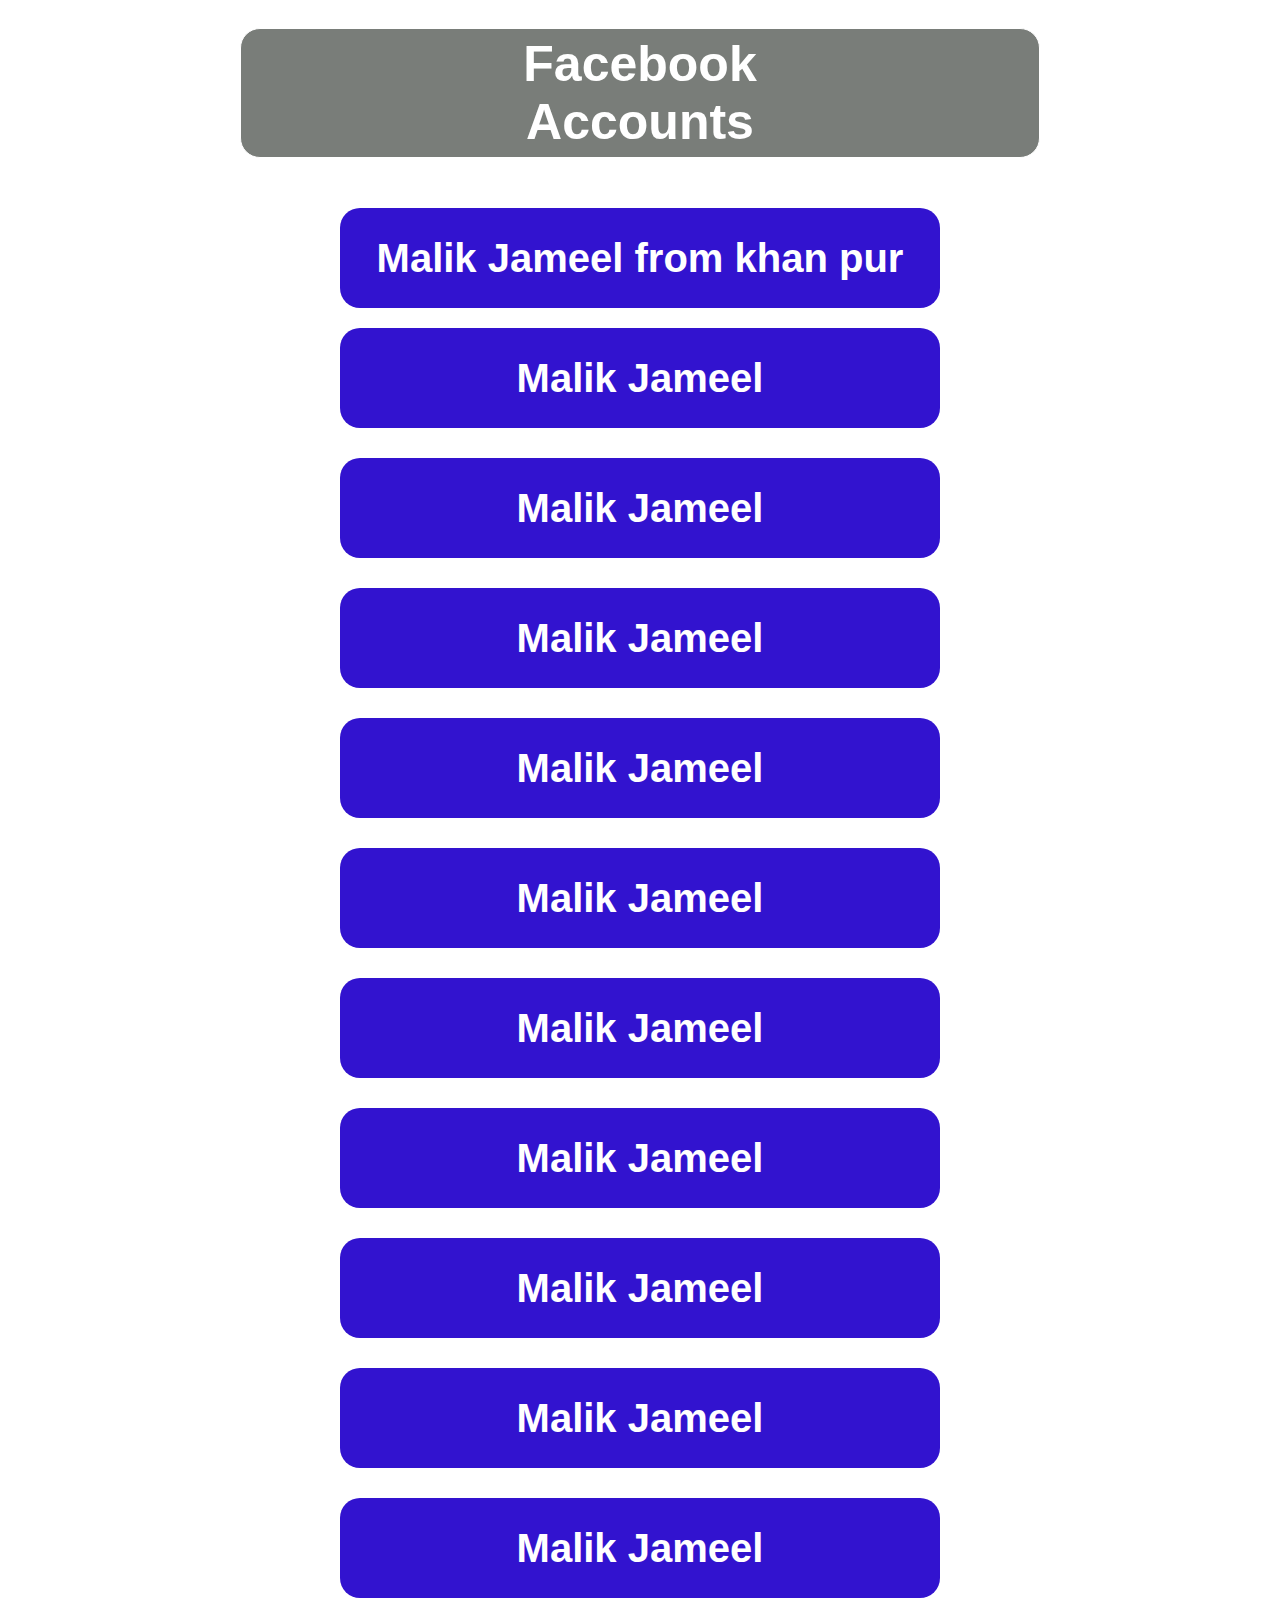
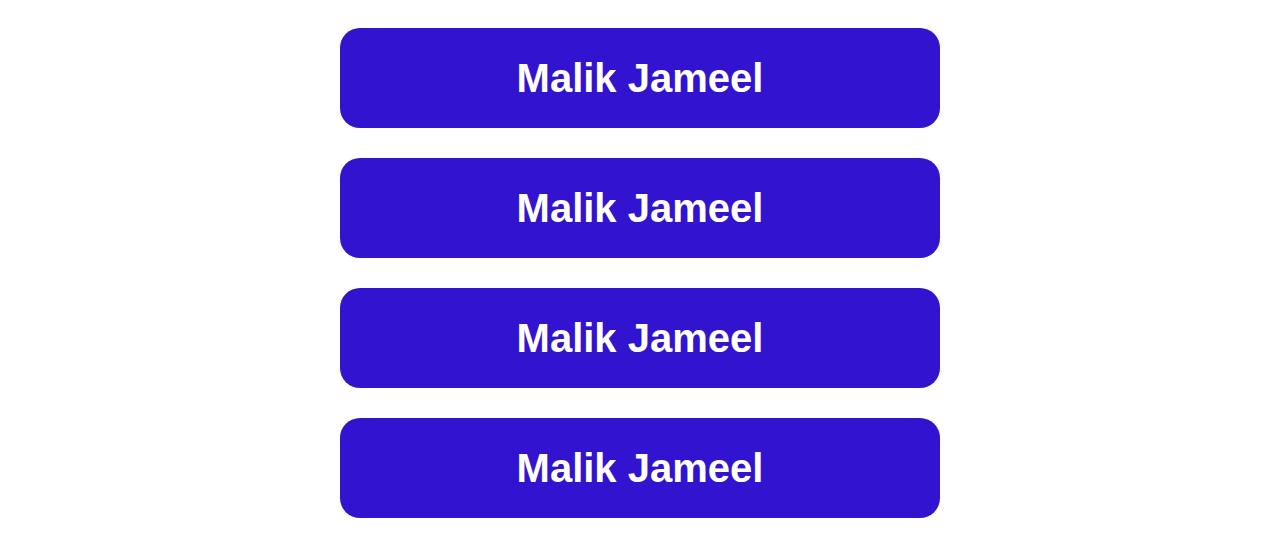
==== facebook.html @ 4ccb4b6f "Add files via upload" ====
<html>
    <head>
        <title>Facebook Accounts</title>
        <style>
            button{
                background-color: #797d79;
                color: white;
                font-size: 50px;
                text-align: center;
                height: 130px;
                width: 800px;
                border: 1px solid;
                margin-bottom: 30px;
                font-weight:bold;
                margin-top: 20px;
                border-radius: 20px;

                }
            .first-div{
                height: 100px;
                width: 600px;
                background-color: rgb(50, 19, 207);
                color: white;
                border: none;
                text-align: center;
                margin-top: 20px;
                margin-bottom: 20px;
                display: block;
                border-radius: 20px;
                font-size: 40px;
            }
            .second-div{
                height: 100px;
                width: 600px;
                background-color:rgb(50, 19, 207);
                color: white;
                border: none;
                text-align: center;
                display: block;
                border-radius: 20px;
                font-size: 40px;
            }
        </style>
    </head>
    <body>
      
        <center>
                <button>Facebook<br>Accounts
                </button>
            <button class="first-div">Malik Jameel from khan pur</button>
            <button class="second-div">Malik Jameel</button>
            <button class="second-div">Malik Jameel</button>
            <button class="second-div">Malik Jameel</button>
            <button class="second-div">Malik Jameel</button>
            <button class="second-div">Malik Jameel</button>
            <button class="second-div">Malik Jameel</button>
            <button class="second-div">Malik Jameel</button>
            <button class="second-div">Malik Jameel</button>
            <button class="second-div">Malik Jameel</button>
            <button class="second-div">Malik Jameel</button>
            <button class="second-div">Malik Jameel</button>
            <button class="second-div">Malik Jameel</button>
            <button class="second-div">Malik Jameel</button>
            <button class="second-div">Malik Jameel</button>
        </center>
        
    </body>
</html>
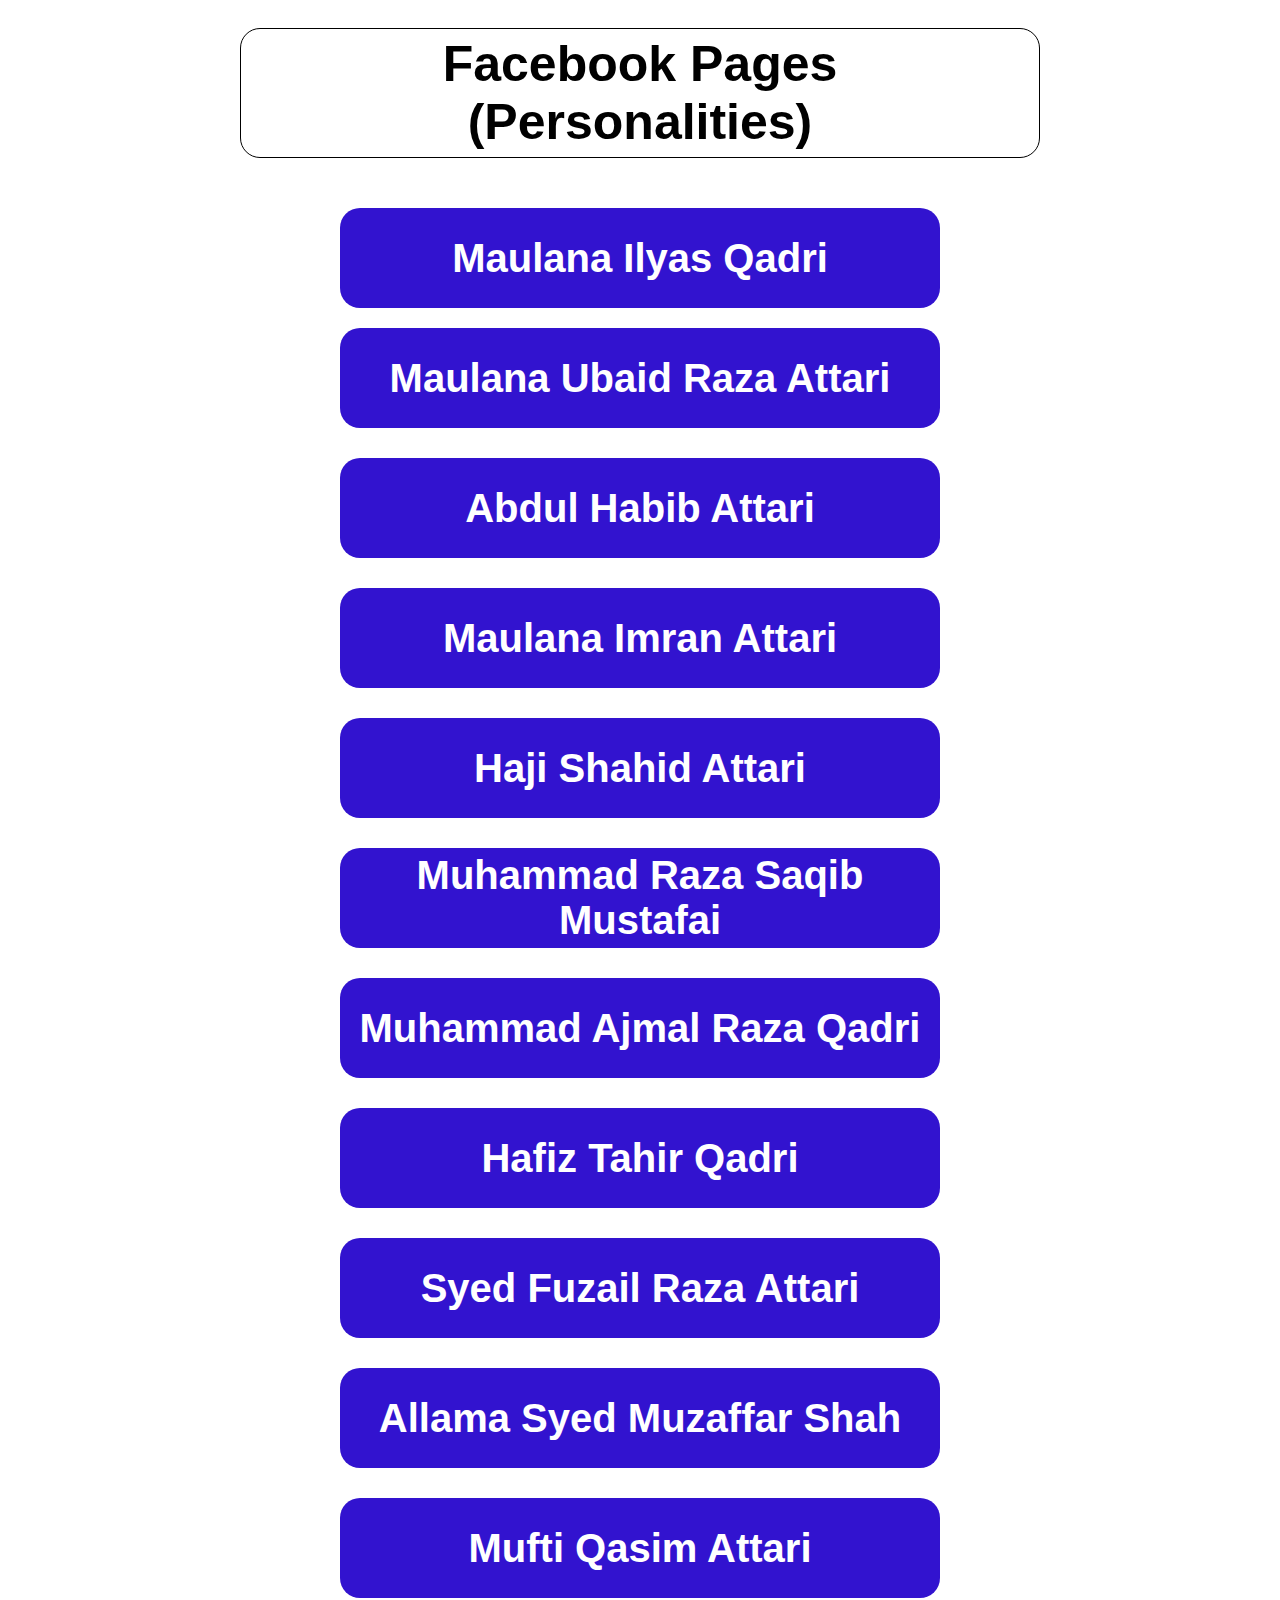
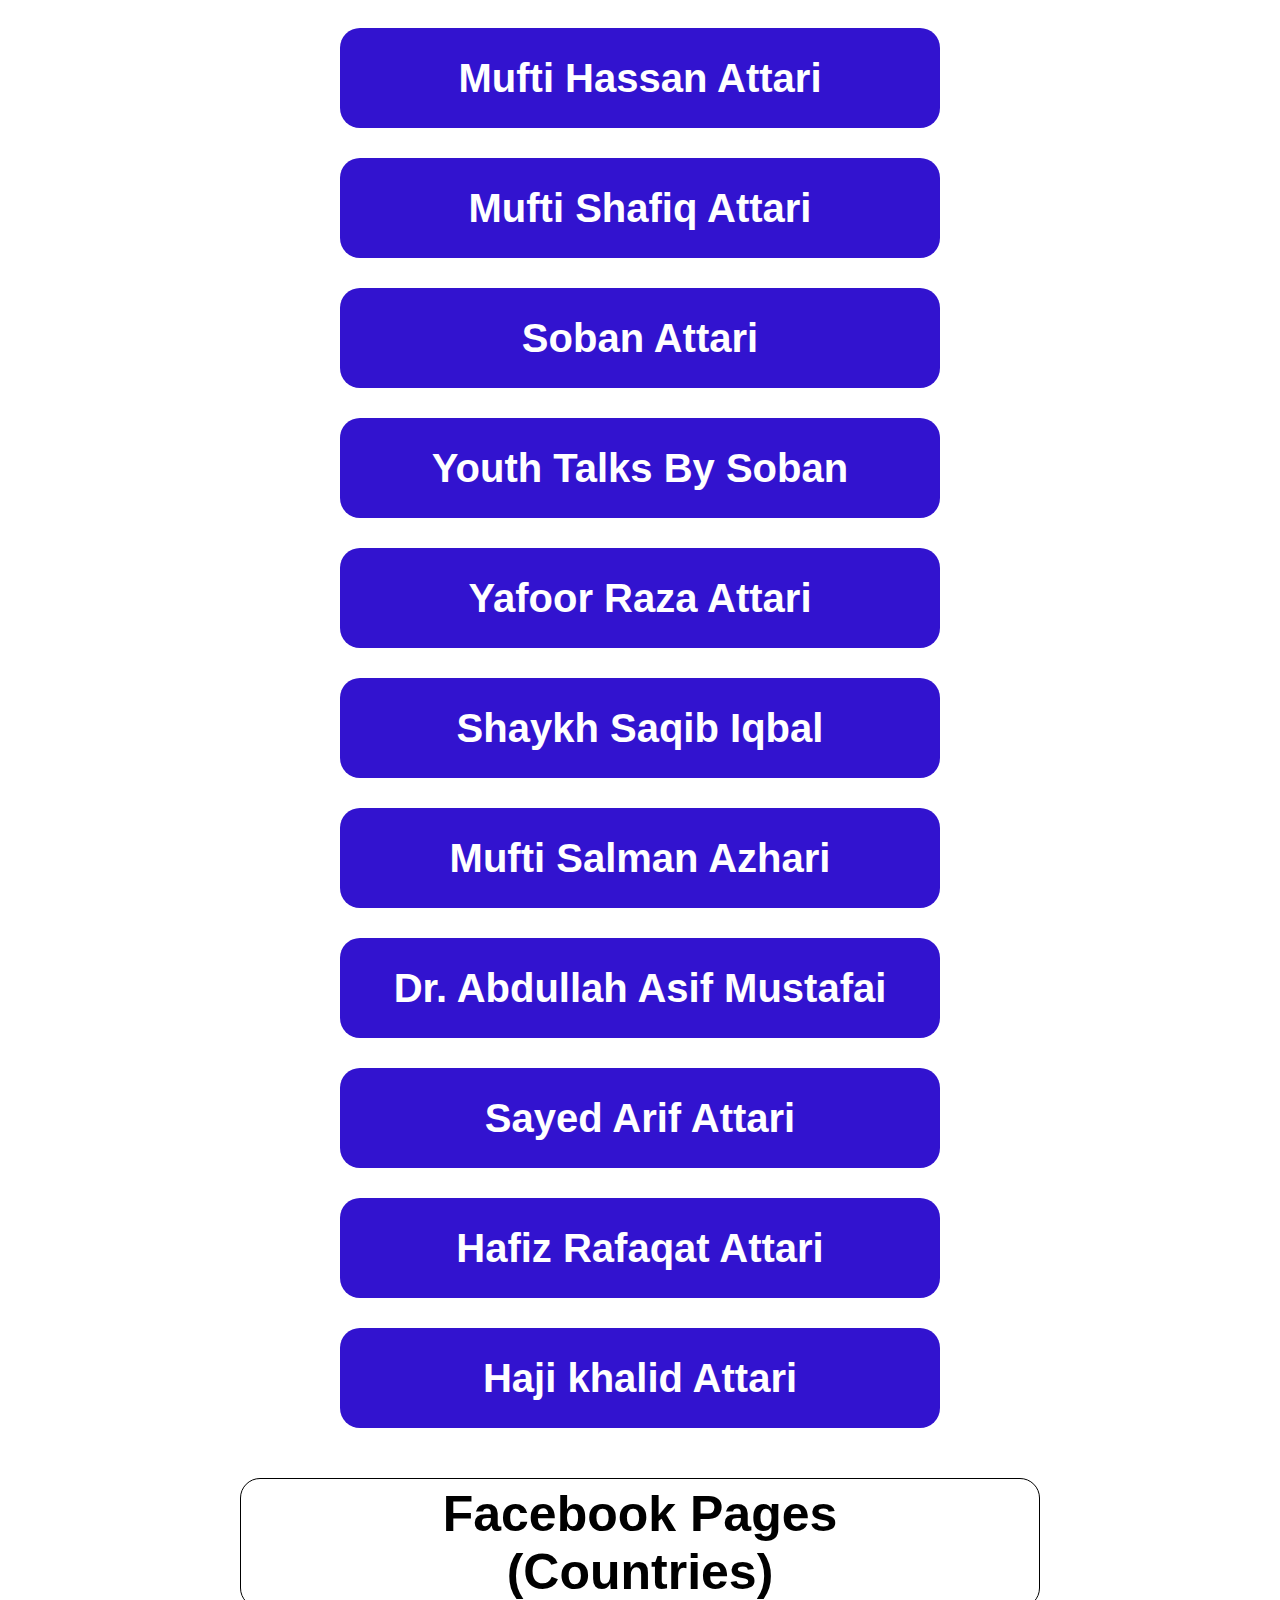
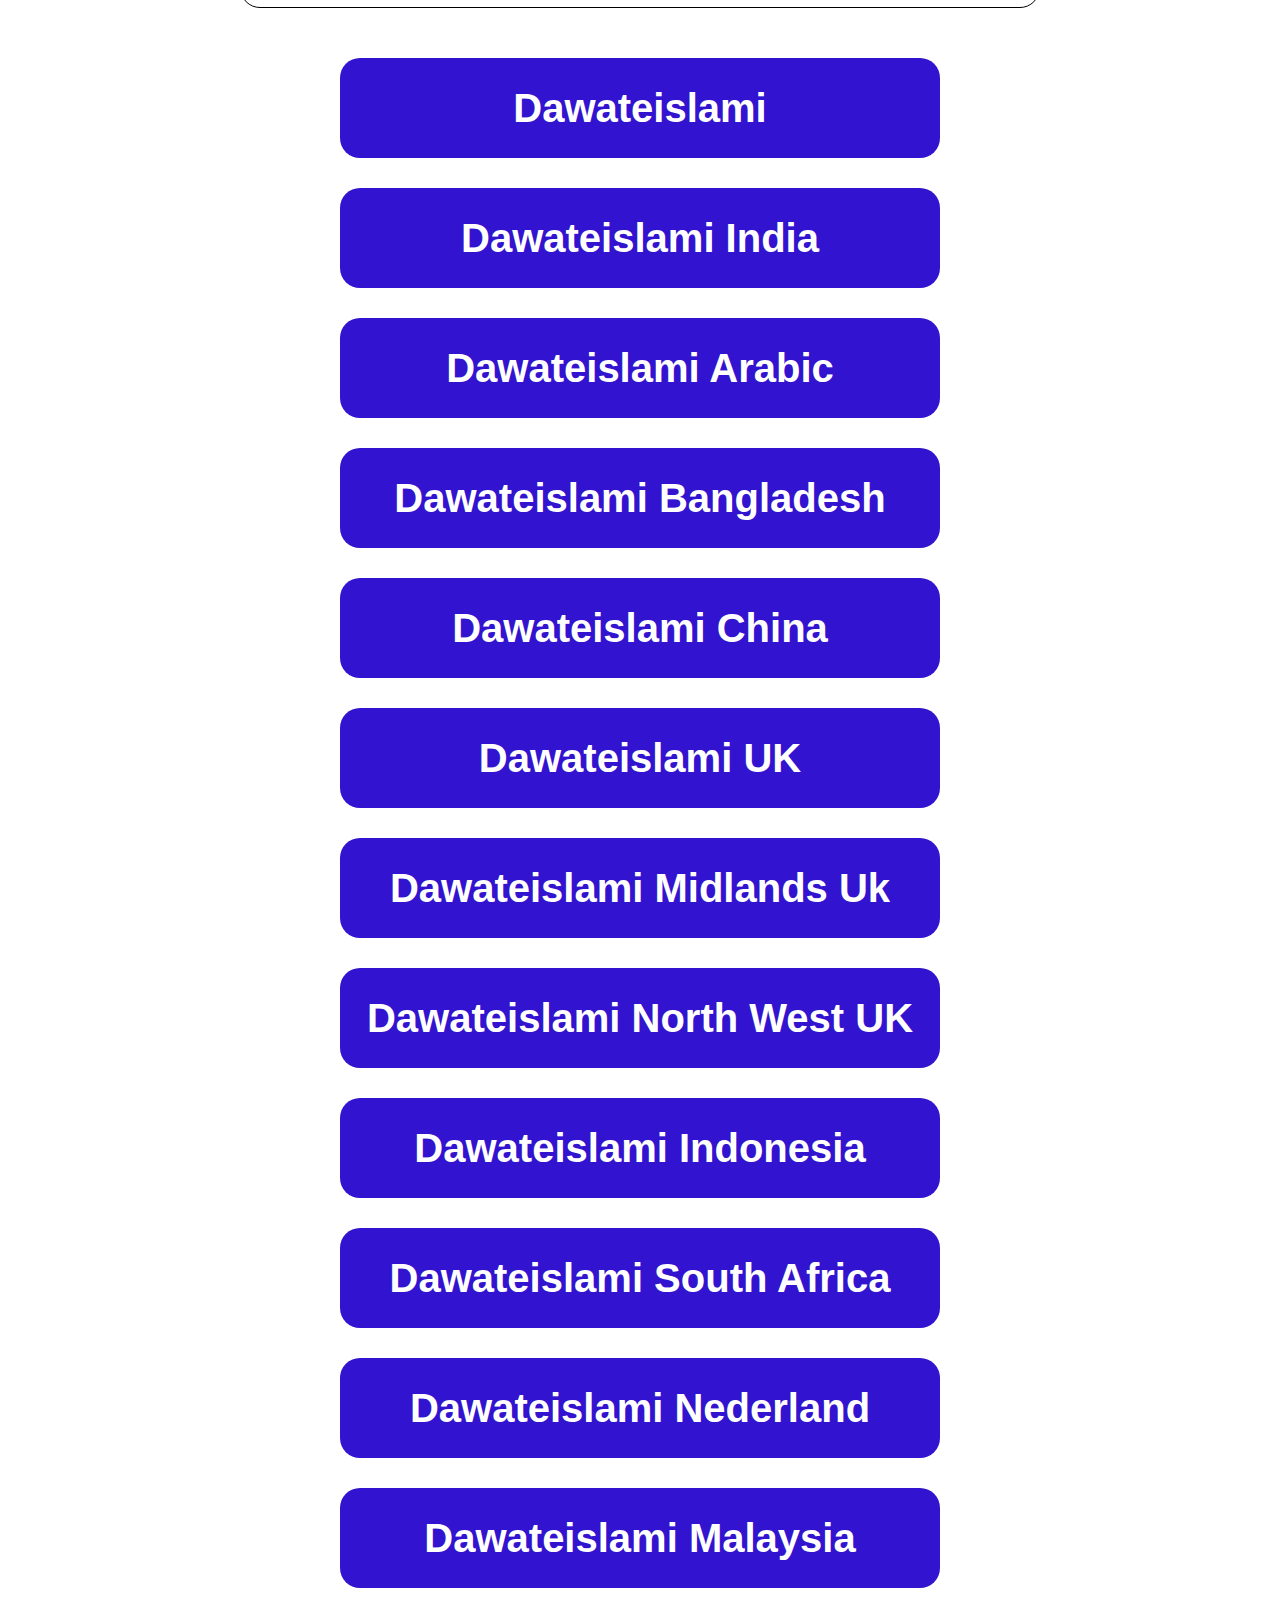
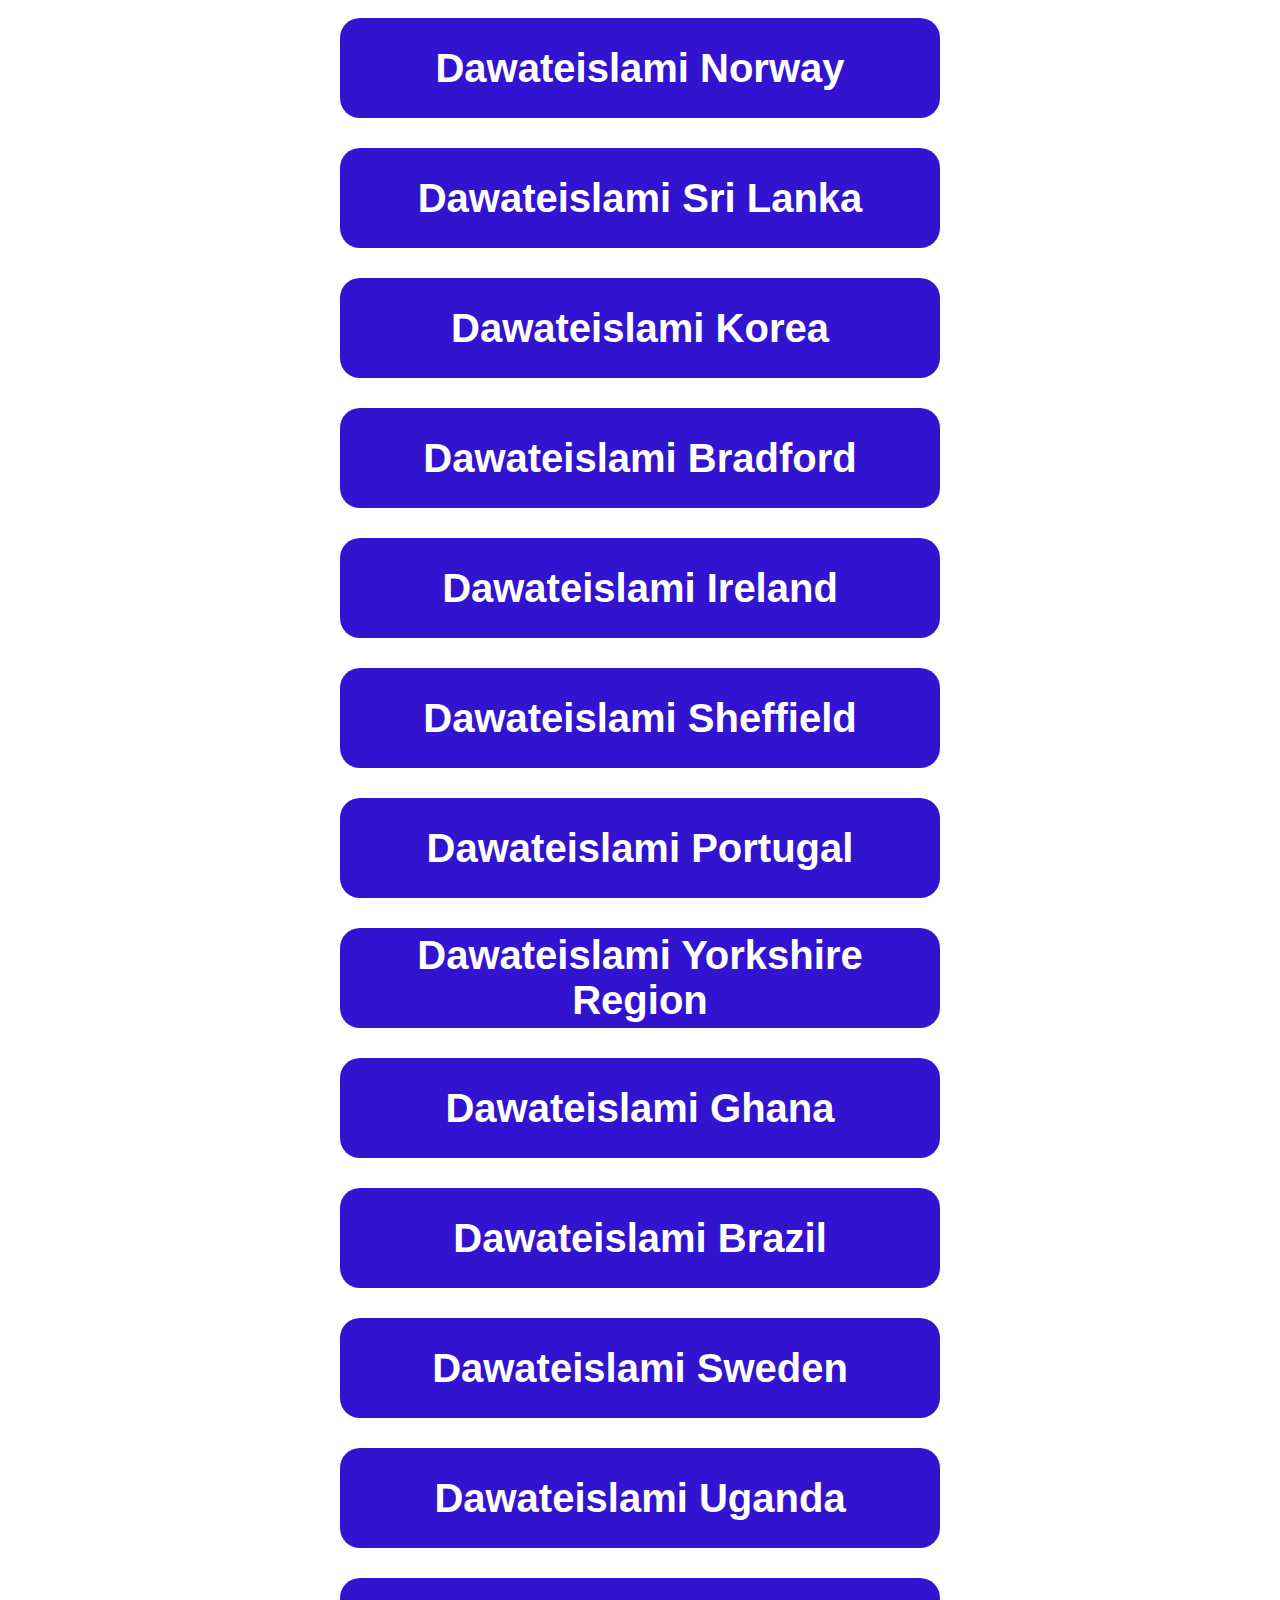
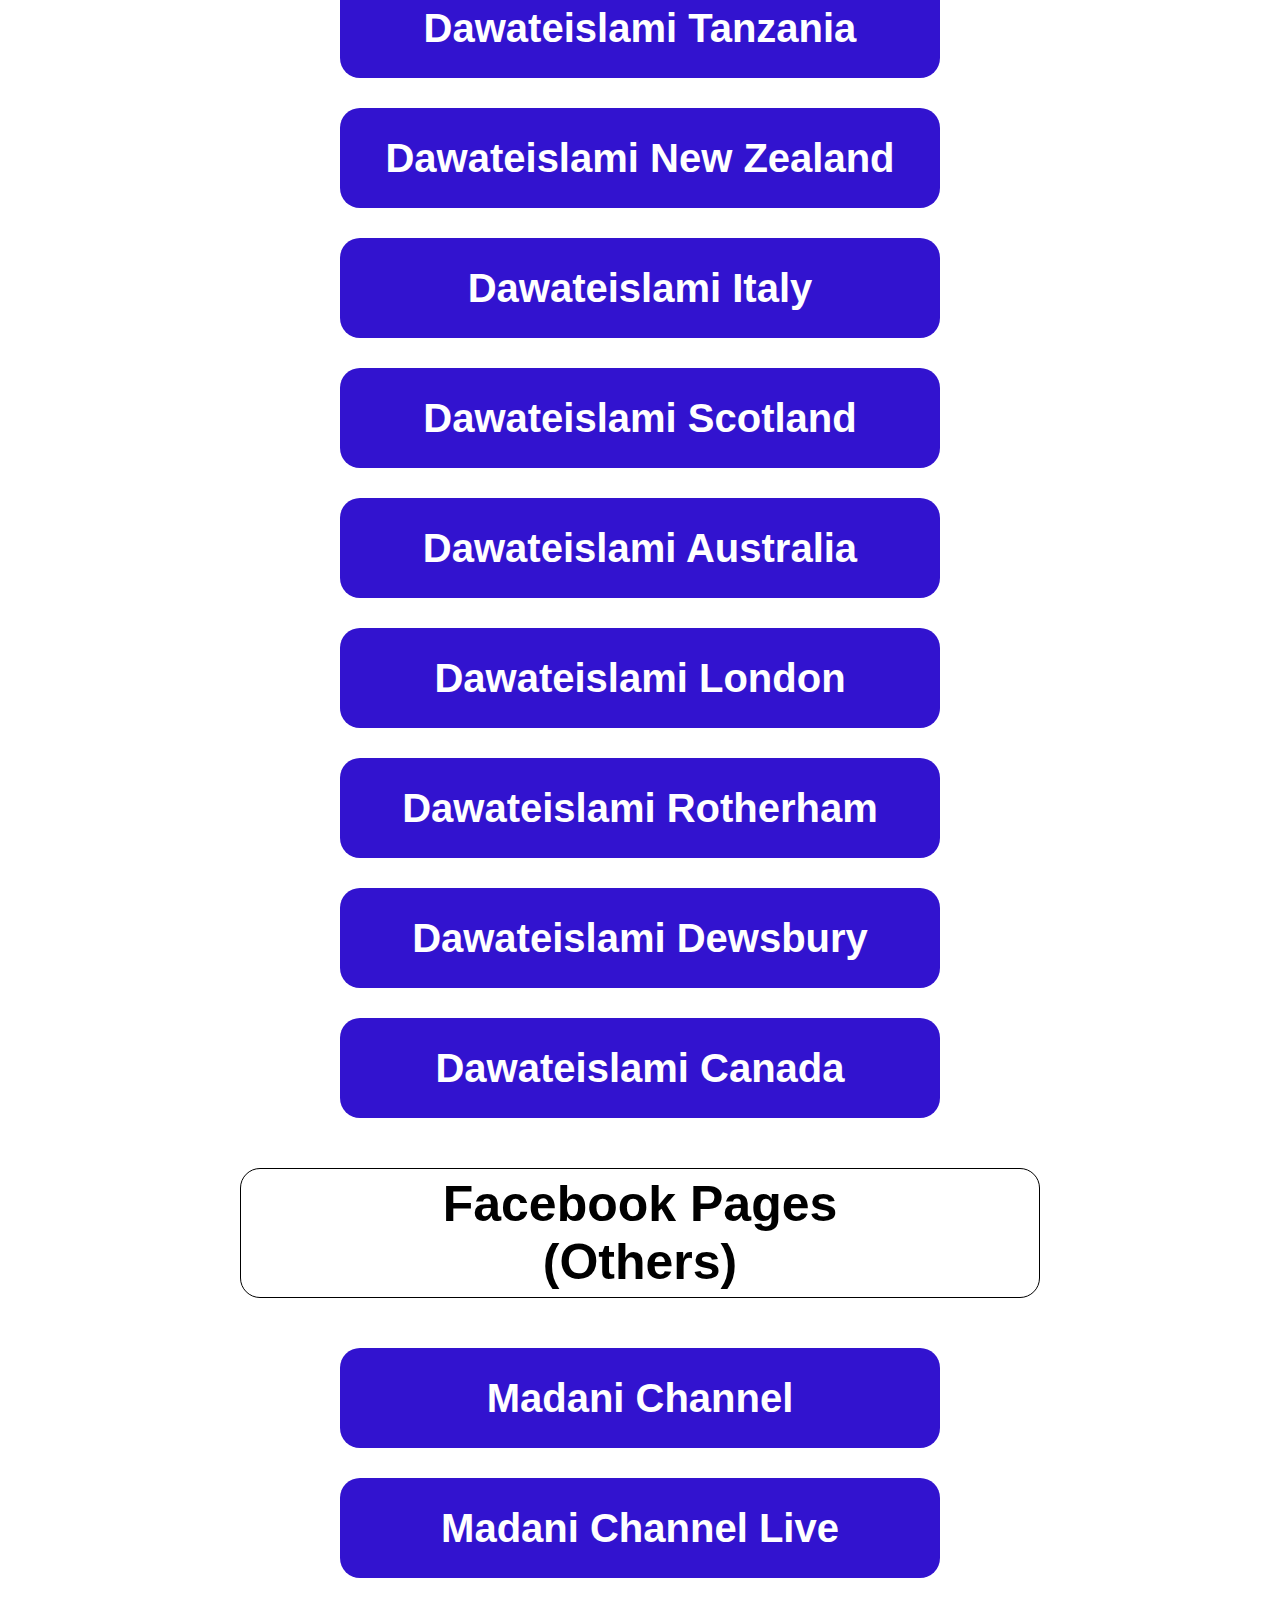
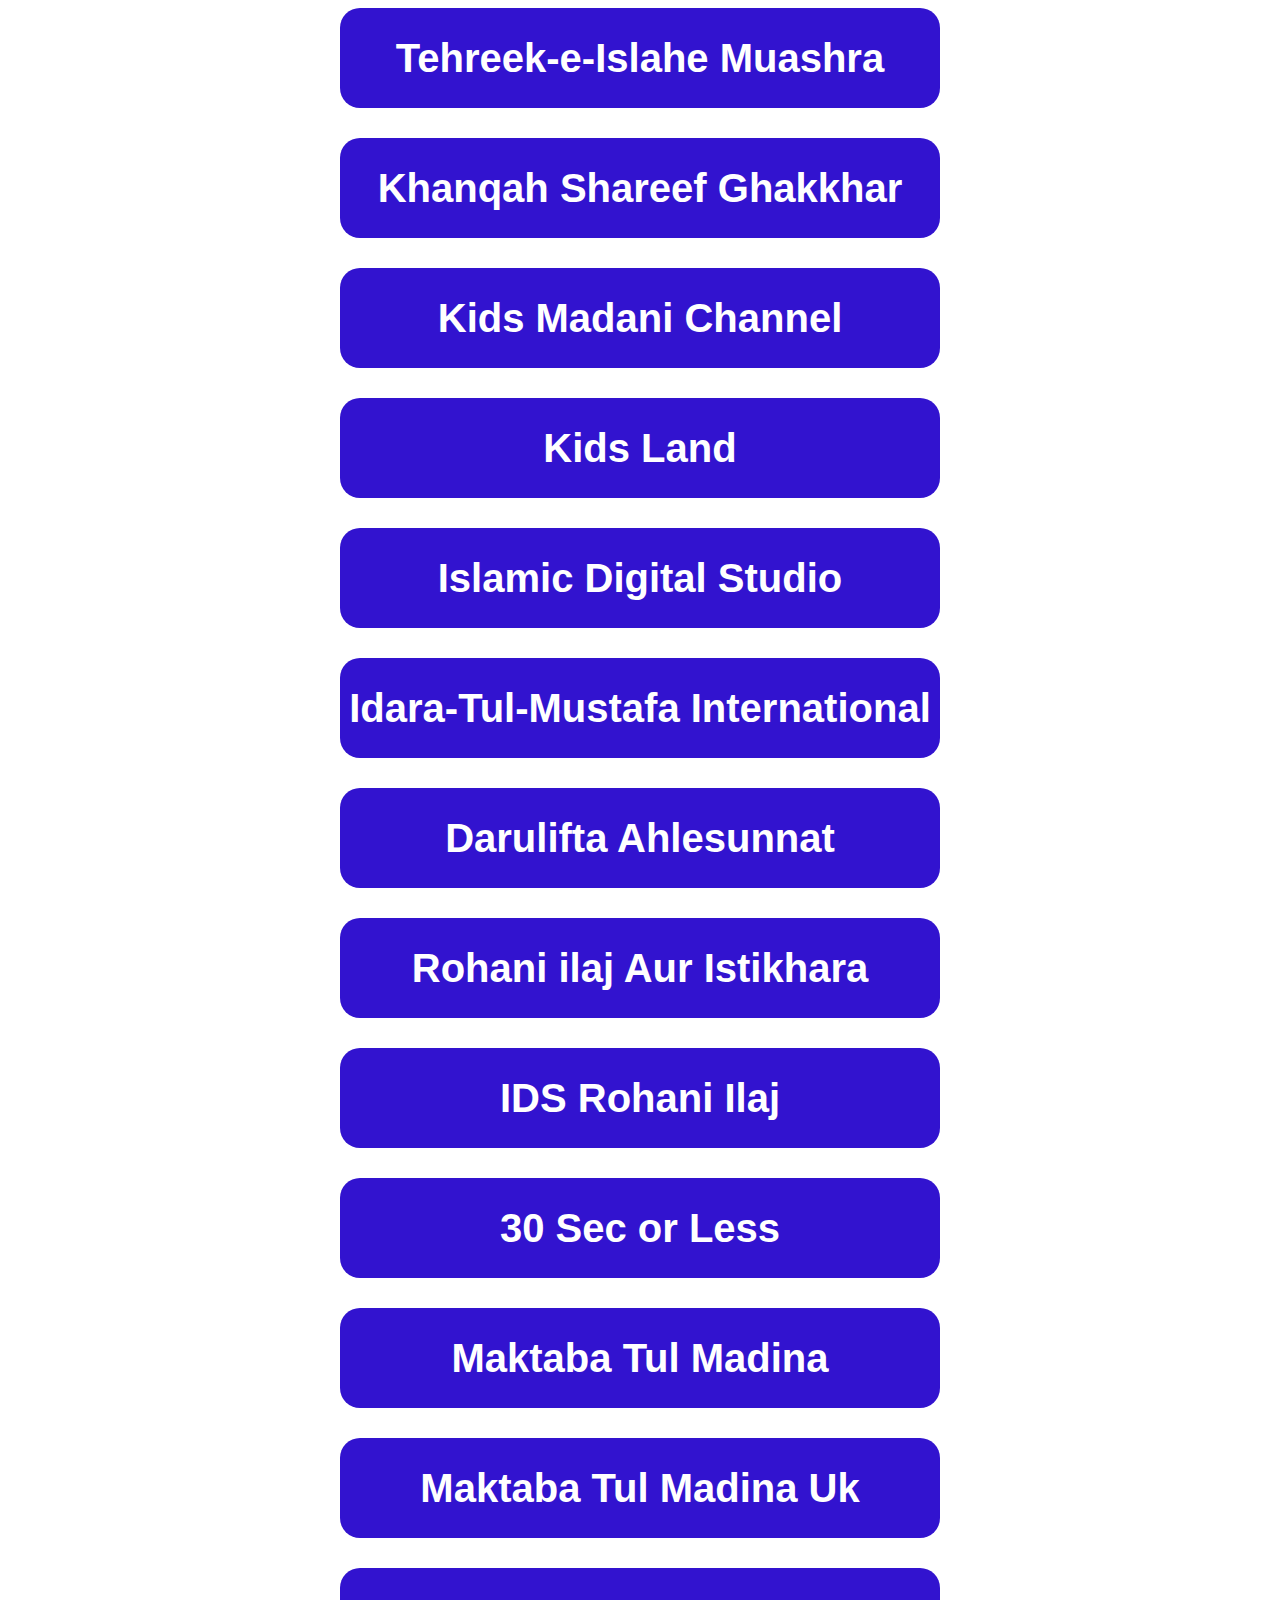
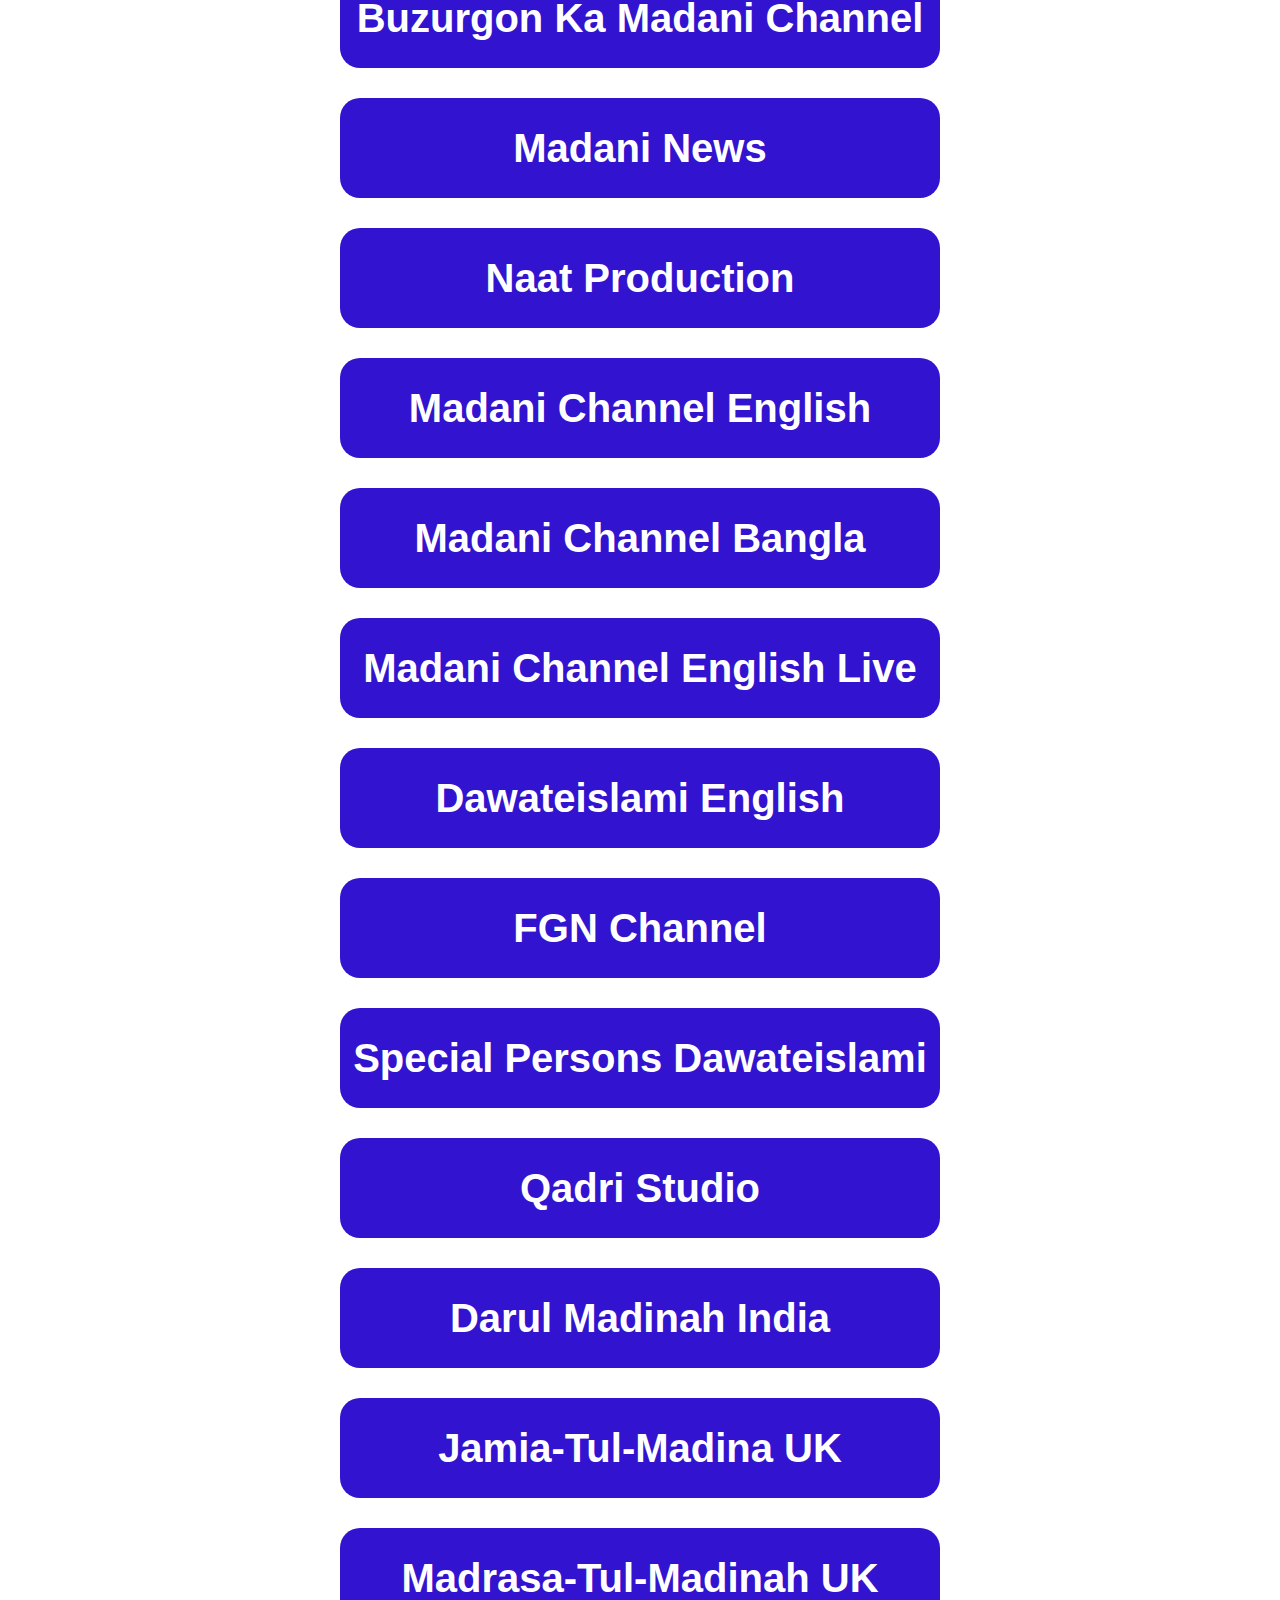
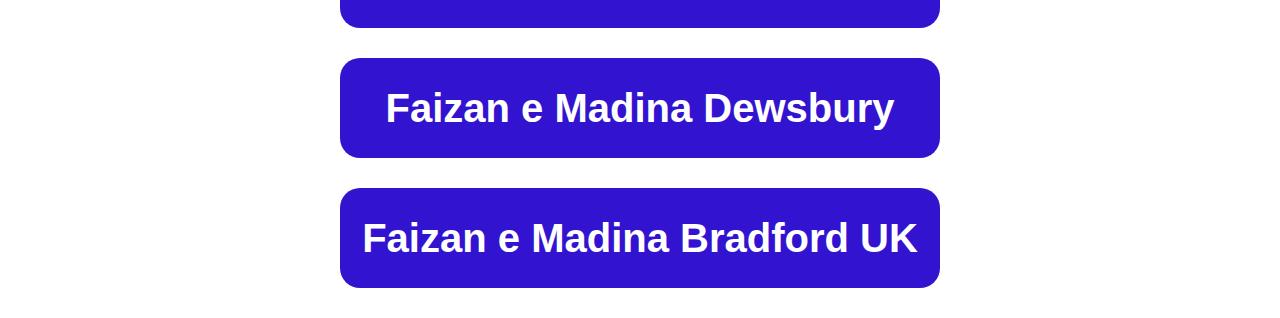
==== commit a5ad1c25: "Add files via upload" ====
--- a/facebook.html
+++ b/facebook.html
@@ -3,8 +3,7 @@
         <title>Facebook Accounts</title>
         <style>
             button{
-                background-color: #797d79;
-                color: white;
+                background-color: white;
                 font-size: 50px;
                 text-align: center;
                 height: 130px;
@@ -28,6 +27,7 @@
                 display: block;
                 border-radius: 20px;
                 font-size: 40px;
+                cursor: pointer;
             }
             .second-div{
                 height: 100px;
@@ -39,30 +39,447 @@
                 display: block;
                 border-radius: 20px;
                 font-size: 40px;
+                cursor: pointer;
+            }
+            a{
+                text-decoration: none;
             }
         </style>
     </head>
     <body>
-      
         <center>
-                <button>Facebook<br>Accounts
-                </button>
-            <button class="first-div">Malik Jameel from khan pur</button>
-            <button class="second-div">Malik Jameel</button>
-            <button class="second-div">Malik Jameel</button>
-            <button class="second-div">Malik Jameel</button>
-            <button class="second-div">Malik Jameel</button>
-            <button class="second-div">Malik Jameel</button>
-            <button class="second-div">Malik Jameel</button>
-            <button class="second-div">Malik Jameel</button>
-            <button class="second-div">Malik Jameel</button>
-            <button class="second-div">Malik Jameel</button>
-            <button class="second-div">Malik Jameel</button>
-            <button class="second-div">Malik Jameel</button>
-            <button class="second-div">Malik Jameel</button>
-            <button class="second-div">Malik Jameel</button>
-            <button class="second-div">Malik Jameel</button>
-        </center>
+            <button>
+                Facebook Pages<br>(Personalities)
+            </button>
+            <a href="https://www.facebook.com/IlyasQadriZiaee?mibextid=ZbWKwL" target="_blank">
+                <button class="first-div">
+                    Maulana Ilyas Qadri
+                </button>
+            </a>
+            <a href="https://www.facebook.com/UbaidRazaJA?mibextid=ZbWKwL" target="_blank">
+                <button class="second-div">
+                    Maulana Ubaid Raza Attari
+                </button>
+            </a>
+            <a href="https://youtube.com/@abdulhabibattari?si=rD8tFe_oDdz6qwQU" target="_blank">
+                <button class="second-div">
+                    Abdul Habib Attari
+                </button>
+            </a>
+            <a href="https://www.facebook.com/maulanaimranattari?mibextid=ZbWKwL" target="_blank">
+                <button class="second-div">
+                    Maulana Imran Attari
+                </button>
+            </a>
+            <a href="https://www.facebook.com/ShahidAttariOfficial?mibextid=ZbWKwL" target="_blank">
+                <button class="second-div">
+                    Haji Shahid Attari
+                </button>
+            </a>
+            <a href="https://www.facebook.com/MRSMofficial?mibextid=ZbWKwL" target="_blank">
+                <button class="second-div">
+                    Muhammad Raza Saqib Mustafai
+                </button>
+            </a>
+            <a href="https://www.facebook.com/MuhammadAjmalRazaQadriOfficial?mibextid=ZbWKwL" target="_blank">
+                <button class="second-div">
+                    Muhammad Ajmal Raza Qadri
+                </button>
+            </a>
+            <a href="https://www.facebook.com/HafizTahirQadri?mibextid=ZbWKwL" target="_blank">
+                <button class="second-div">
+                    Hafiz Tahir Qadri
+                </button>
+            </a>
+            <a href="https://www.facebook.com/SyedFuzailAttari?mibextid=ZbWKwL" target="_blank">
+                <button class="second-div">
+                    Syed Fuzail Raza Attari
+                </button>
+            </a>
+            <a href="https://www.facebook.com/AllamaSyedMuzaffarShahQadriOfficial?mibextid=ZbWKwL" target="_blank">
+                <button class="second-div">
+                    Allama Syed Muzaffar Shah
+                </button>
+            </a>
+            <a href="https://www.facebook.com/MuftiQasimAttari?mibextid=ZbWKwL" target="_blank">
+                <button class="second-div">
+                    Mufti Qasim Attari
+                </button>
+            </a>
+            <a href="https://www.facebook.com/MuftiHassanAttari?mibextid=ZbWKwL" target="_blank">
+                <button class="second-div">
+                    Mufti Hassan Attari
+                </button>
+            </a>
+            <a href="https://www.facebook.com/MuftiShafiqAttari?mibextid=ZbWKwL" target="_blank">
+                <button class="second-div">
+                    Mufti Shafiq Attari
+                </button>
+            </a>
+            <a href="https://www.facebook.com/sobanattari?mibextid=ZbWKwL" target="_blank">
+                <button class="second-div">
+                    Soban Attari
+                </button>
+            </a>
+            <a href="https://www.facebook.com/youthtalksbysoban?mibextid=ZbWKwLU" target="_blank">
+                <button class="second-div">
+                    Youth Talks By Soban
+                </button>
+            </a>
+            <a href="https://www.facebook.com/yafoorrazaofficial?mibextid=ZbWKwL" target="_blank">
+                <button class="second-div">
+                    Yafoor Raza Attari
+                </button>
+            </a>
+            <a href="https://www.facebook.com/saqib.iqbaloffical?mibextid=ZbWKwL" target="_blank">
+                <button class="second-div">
+                    Shaykh Saqib Iqbal
+                </button>
+            </a>
+            <a href="https://www.facebook.com/MuftiSalmanAzhari" target="_blank">
+                <button class="second-div">
+                    Mufti Salman Azhari
+                </button>
+            </a>
+            <a href="https://www.facebook.com/Dr.AbdullahAsifMustafai?mibextid=ZbWKwL" target="_blank">
+                <button class="second-div">
+                    Dr. Abdullah Asif Mustafai
+                </button>
+            </a>
+            <a href="https://www.facebook.com/sayedarifattari?mibextid=ZbWKwL" target="_blank">
+                <button class="second-div">
+                    Sayed Arif Attari
+                </button>
+            </a>
+            <a href="https://www.facebook.com/hafizrafaqatattari?mibextid=ZbWKwL" target="_blank">
+                <button class="second-div">
+                    Hafiz Rafaqat Attari
+                </button>
+            </a>
+            <a href="https://www.facebook.com/hajikhalidattari?mibextid=ZbWKwL" target="_blank">
+                <button class="second-div">
+                    Haji khalid Attari
+                </button>
+            </a>
+            <button>
+                Facebook Pages<br>(Countries)
+            </button>
+            <a href="https://www.facebook.com/dawateislami.net?mibextid=ZbWKwL" target="_blank">
+                <button class="second-div">
+                    Dawateislami
+                </button>
+            </a>
+            <a href="https://www.facebook.com/dawateislamiIndiaofficial?mibextid=ZbWKwL" target="_blank">
+                <button class="second-div">
+                    Dawateislami India
+                </button>
+            </a>
+            <a href="https://www.facebook.com/dawateislamiar?mibextid=ZbWKwL" target="_blank">
+                <button class="second-div">
+                    Dawateislami Arabic
+                </button>
+            </a>
+            <a href="https://www.facebook.com/DawateislamiBangladesh?mibextid=ZbWKwL" target="_blank">
+                <button class="second-div">
+                    Dawateislami Bangladesh
+                </button>
+            </a>
+            <a href="https://www.facebook.com/xiaotieshi?mibextid=ZbWKwL" target="_blank">
+                <button class="second-div">
+                    Dawateislami China
+                </button>
+            </a>
+            <a href="https://www.facebook.com/ukdawateislamiofficial?mibextid=ZbWKwL" target="_blank">
+                <button class="second-div">
+                    Dawateislami UK
+                </button>
+            </a>
+            <a href="https://www.facebook.com/DawateislamiMidlandsUK?mibextid=ZbWKwL" target="_blank">
+                <button class="second-div">
+                    Dawateislami Midlands Uk
+                </button>
+            </a>
+            <a href="https://www.facebook.com/DawateIslamiNorthWestUK?mibextid=ZbWKwL" target="_blank">
+                <button class="second-div">
+                    Dawateislami North West UK
+                </button>
+            </a>
+            <a href="https://www.facebook.com/Dawateislamiind?mibextid=ZbWKwL" target="_blank">
+               <button class="second-div">
+                Dawateislami Indonesia 
+               </button>
+        </a>
+        <a href="https://www.facebook.com/dawateislamisafrica?mibextid=ZbWKwL" target="_blank">
+            <button class="second-div">
+                Dawateislami South Africa 
+            </button>
+        </a>
+        <a href="https://www.facebook.com/Dawateislaminederland?mibextid=ZbWKwL" target="_blank">
+            <button class="second-div">
+                Dawateislami Nederland 
+            </button>
+        </a>
+        <a href="https://www.facebook.com/dawateislamimalaysia?mibextid=ZbWKwL" target="_blank">
+            <button class="second-div">
+                Dawateislami Malaysia 
+            </button>
+        </a>
+        <a href="https://www.facebook.com/DawateIslamiNorway?mibextid=ZbWKwL" target="_blank">
+            <button class="second-div">
+                Dawateislami Norway 
+            </button>
+        </a>
+        <a href="https://www.facebook.com/dawateislami.lk?mibextid=ZbWKwL" target="_blank">
+            <button class="second-div">
+                Dawateislami Sri Lanka
+            </button>
+        </a>
+        <a href="https://www.facebook.com/dawateislamikorea?mibextid=ZbWKwL" target="_blank">
+            <button class="second-div">
+                Dawateislami Korea
+            </button>
+        </a>
+        <a href="https://www.facebook.com/dawateislamibfd?mibextid=ZbWKwL" target="_blank">
+            <button class="second-div">
+                Dawateislami Bradford
+            </button>
+        </a>
+        <a href="https://www.facebook.com/dawateislami.Ireland?mibextid=ZbWKwL" target="_blank">
+            <button class="second-div">
+                Dawateislami Ireland
+            </button>
+        </a>
+        <a href="https://www.facebook.com/dawate.islamisheffield?mibextid=ZbWKwL" target="_blank">
+            <button class="second-div">
+                Dawateislami Sheffield
+            </button>
+        </a>
+        <a href="https://www.facebook.com/DawateislamiPortugal?mibextid=ZbWKwL" target="_blank">
+            <button class="second-div">
+                Dawateislami Portugal
+            </button>
+        </a>
+        <a href="https://www.facebook.com/DIYorkshireReg?mibextid=ZbWKwL" target="_blank">
+            <button class="second-div">
+                Dawateislami Yorkshire Region
+            </button>
+        </a>
+        <a href="https://www.facebook.com/Dawateislami.Gh?mibextid=ZbWKwL" target="_blank">
+            <button class="second-div">
+                Dawateislami Ghana
+            </button>
+        </a>
+        <a href="https://www.facebook.com/DawateislamiBrazil?mibextid=ZbWKwL" target="_blank">
+            <button class="second-div">
+                Dawateislami Brazil
+            </button>
+        </a>
+        <a href="https://www.facebook.com/Dawateislamiswedenofficial?mibextid=ZbWKwL" target="_blank">
+            <button class="second-div">
+                Dawateislami Sweden
+            </button>
+        </a>
+        <a href="https://www.facebook.com/DawateislamiUganda?mibextid=ZbWKwL" target="_blank">
+            <button class="second-div">
+                Dawateislami Uganda
+            </button>
+        </a>
+        <a href="https://www.facebook.com/dawateislamitanzania?mibextid=ZbWKwL" target="_blank">
+            <button class="second-div">
+                Dawateislami Tanzania
+            </button>
+        </a>
+        <a href="https://www.facebook.com/DawateIslamiOfficialNZ?mibextid=ZbWKwL" target="_blank">
+            <button class="second-div">
+                Dawateislami New Zealand
+            </button>
+        </a>
+        <a href="https://www.facebook.com/DawateIslamiitaly?mibextid=ZbWKwL" target="_blank">
+            <button class="second-div">
+                Dawateislami Italy
+            </button>
+        </a>
+        <a href="https://www.facebook.com/DawateislamiScotland?mibextid=ZbWKwL" target="_blank">
+            <button class="second-div">
+                Dawateislami Scotland
+            </button>
+        </a>
+        <a href="https://www.facebook.com/DawateIslamiAustralia?mibextid=ZbWKwL" target="_blank">
+            <button class="second-div">
+                Dawateislami Australia
+            </button>
+        </a>
+        <a href="https://www.facebook.com/dawateislamilondonregion?mibextid=ZbWKwL" target="_blank">
+            <button class="second-div">
+                Dawateislami London
+            </button>
+        </a>
+        <a href="https://www.facebook.com/DawateIslamiRotherham?mibextid=ZbWKwL" target="_blank">
+            <button class="second-div">
+                Dawateislami Rotherham
+            </button>
+        </a>
+        <a href="https://www.facebook.com/Dawateislamidewsburyofficial?mibextid=ZbWKwL" target="_blank">
+            <button class="second-div">
+                Dawateislami Dewsbury
+            </button>
+        </a>
+        <a href="https://www.facebook.com/Dawateislamicanada?mibextid=ZbWKwL" target="_blank">
+            <button class="second-div">
+                Dawateislami Canada
+            </button>
+        </a>
+        <button>
+            Facebook Pages<br>(Others)
+        </button>
+        <a href="https://www.facebook.com/MadaniChannelOfficial?mibextid=ZbWKwL" target="_blank">
+            <button class="second-div">
+                Madani Channel
+            </button>
+        </a>
+        <a href="https://www.facebook.com/MadaniChannelLive?mibextid=ZbWKwL" target="_blank">
+            <button class="second-div">
+                Madani Channel Live
+            </button>
+        </a>
+        <a href="https://www.facebook.com/TehreekislaheMuashra?mibextid=ZbWKwL" target="_blank">
+            <button class="second-div">
+                Tehreek-e-Islahe Muashra
+            </button>
+        </a>
+        <a href="https://www.facebook.com/KhanaqahShareefGhakkharofficial?mibextid=ZbWKwL" target="_blank">
+            <button class="second-div">
+                Khanqah Shareef Ghakkhar
+            </button>
+        </a>
+        <a href="https://www.facebook.com/KidsMadaniChannel?mibextid=ZbWKwL" target="_blank">
+            <button class="second-div">
+                Kids Madani Channel
+            </button>
+        </a>
+        <a href="https://www.facebook.com/kidslandprod?mibextid=ZbWKwL" target="_blank">
+            <button class="second-div">
+                Kids Land
+            </button>
+        </a>
+        <a href="https://www.facebook.com/islamicdigitalstudio?mibextid=ZbWKwL" target="_blank">
+            <button class="second-div">
+                Islamic Digital Studio
+            </button>
+        </a>
+        <a href="https://www.facebook.com/IdaraTulMustafaInternational?mibextid=ZbWKwL" target="_blank">
+            <button class="second-div">
+                Idara-Tul-Mustafa International
+            </button>
+        </a>
+        <a href="https://www.facebook.com/DaruliftaAhlesunnat?mibextid=ZbWKwL" target="_blank">
+            <button class="second-div">
+                Darulifta Ahlesunnat
+            </button>
+        </a>
+        <a href="https://www.facebook.com/RohaniIlajIstikhara?mibextid=ZbWKwL" target="_blank">
+            <button class="second-div">
+                Rohani ilaj Aur Istikhara 
+            </button>
+        </a>
+        <a href="https://www.facebook.com/IDSRohaniIlaaj?mibextid=ZbWKwL" target="_blank">
+            <button class="second-div">
+                IDS Rohani Ilaj
+            </button>
+        </a>
+        <a href="https://www.facebook.com/30SecorLess?mibextid=ZbWKwL" target="_blank">
+            <button class="second-div">
+                30 Sec or Less
+            </button>
+        </a>
+        <a href="https://www.facebook.com/maktabatulmadina?mibextid=ZbWKwL" target="_blank">
+            <button class="second-div">
+                Maktaba Tul Madina 
+            </button>
+        </a>
+        <a href="https://www.facebook.com/Maktabatulmadinauk?mibextid=ZbWKwL" target="_blank">
+            <button class="second-div">
+                Maktaba Tul Madina Uk
+            </button>
+        </a>
+        <a href="https://www.facebook.com/BuzurgonKaMadaniChannel?mibextid=ZbWKwL" target="_blank">
+            <button class="second-div">
+                Buzurgon Ka Madani Channel
+            </button>
+        </a>
+        <a href="https://www.facebook.com/MadaniNews?mibextid=ZbWKwL" target="_blank">
+            <button class="second-div">
+                Madani News
+            </button>
+        </a>
+        <a href="https://www.facebook.com/NaatProductionOfficial?mibextid=ZbWKwL" target="_blank">
+            <button class="second-div">
+                Naat Production
+            </button>
+        </a>
+        <a href="https://www.facebook.com/MadaniChannelEngl?mibextid=ZbWKwL" target="_blank">
+            <button class="second-div">
+                Madani Channel English
+            </button>
+        </a>
+        <a href="https://www.facebook.com/MadaniChannelBangla?mibextid=ZbWKwL" target="_blank">
+            <button class="second-div">
+                Madani Channel Bangla
+            </button>
+        </a>
+        <a href="https://www.facebook.com/madanichannelenglive?mibextid=ZbWKwL" target="_blank">
+            <button class="second-div">
+                Madani Channel English Live
+            </button>
+        </a>
+        <a href="https://www.facebook.com/DawateIslamiEnglish?mibextid=ZbWKwL" target="_blank">
+            <button class="second-div">
+                Dawateislami English 
+            </button>
+        </a>
+        <a href="https://www.facebook.com/fgnchannelofficial?mibextid=ZbWKwL" target="_blank">
+            <button class="second-div">
+                FGN Channel
+            </button>
+        </a>
+        <a href="https://www.facebook.com/specialpersonsdawateislami?mibextid=ZbWKwL" target="_blank">
+            <button class="second-div">
+                Special Persons Dawateislami
+            </button>
+        </a>
+        <a href="https://youtube.com/@qadristudiofficial11?si=H-NkUxCv9OWgjcAd" target="_blank">
+            <button class="second-div">
+                Qadri Studio
+            </button>
+        </a>
+        <a href="https://youtube.com/@darulmadinahindia5669?si=KhO6fVyi4rXGdtX2" target="_blank">
+            <button class="second-div">
+                Darul Madinah India
+            </button>
+        </a>
+        <a href="https://www.facebook.com/Jamiatulmadinauk?mibextid=ZbWKwL" target="_blank">
+            <button class="second-div">
+                Jamia-Tul-Madina UK
+            </button>
+        </a>
+        <a href="https://www.facebook.com/madrasatulmadinauk?mibextid=ZbWKwL" target="_blank">
+            <button class="second-div">
+                Madrasa-Tul-Madinah UK
+            </button>
+        </a>
+        <a href="https://www.facebook.com/Faizanemadinadewsbury?mibextid=ZbWKwL" target="_blank">
+            <button class="second-div">
+                Faizan e Madina Dewsbury
+            </button>
+        </a>
+        <a href="https://www.facebook.com/FaizaneMadinaBradfordUK?mibextid=ZbWKwL" target="_blank">
+            <button class="second-div">
+                Faizan e Madina Bradford UK
+            </button>
+        </a>
         
+        
+    </center>
+       
     </body>
 </html>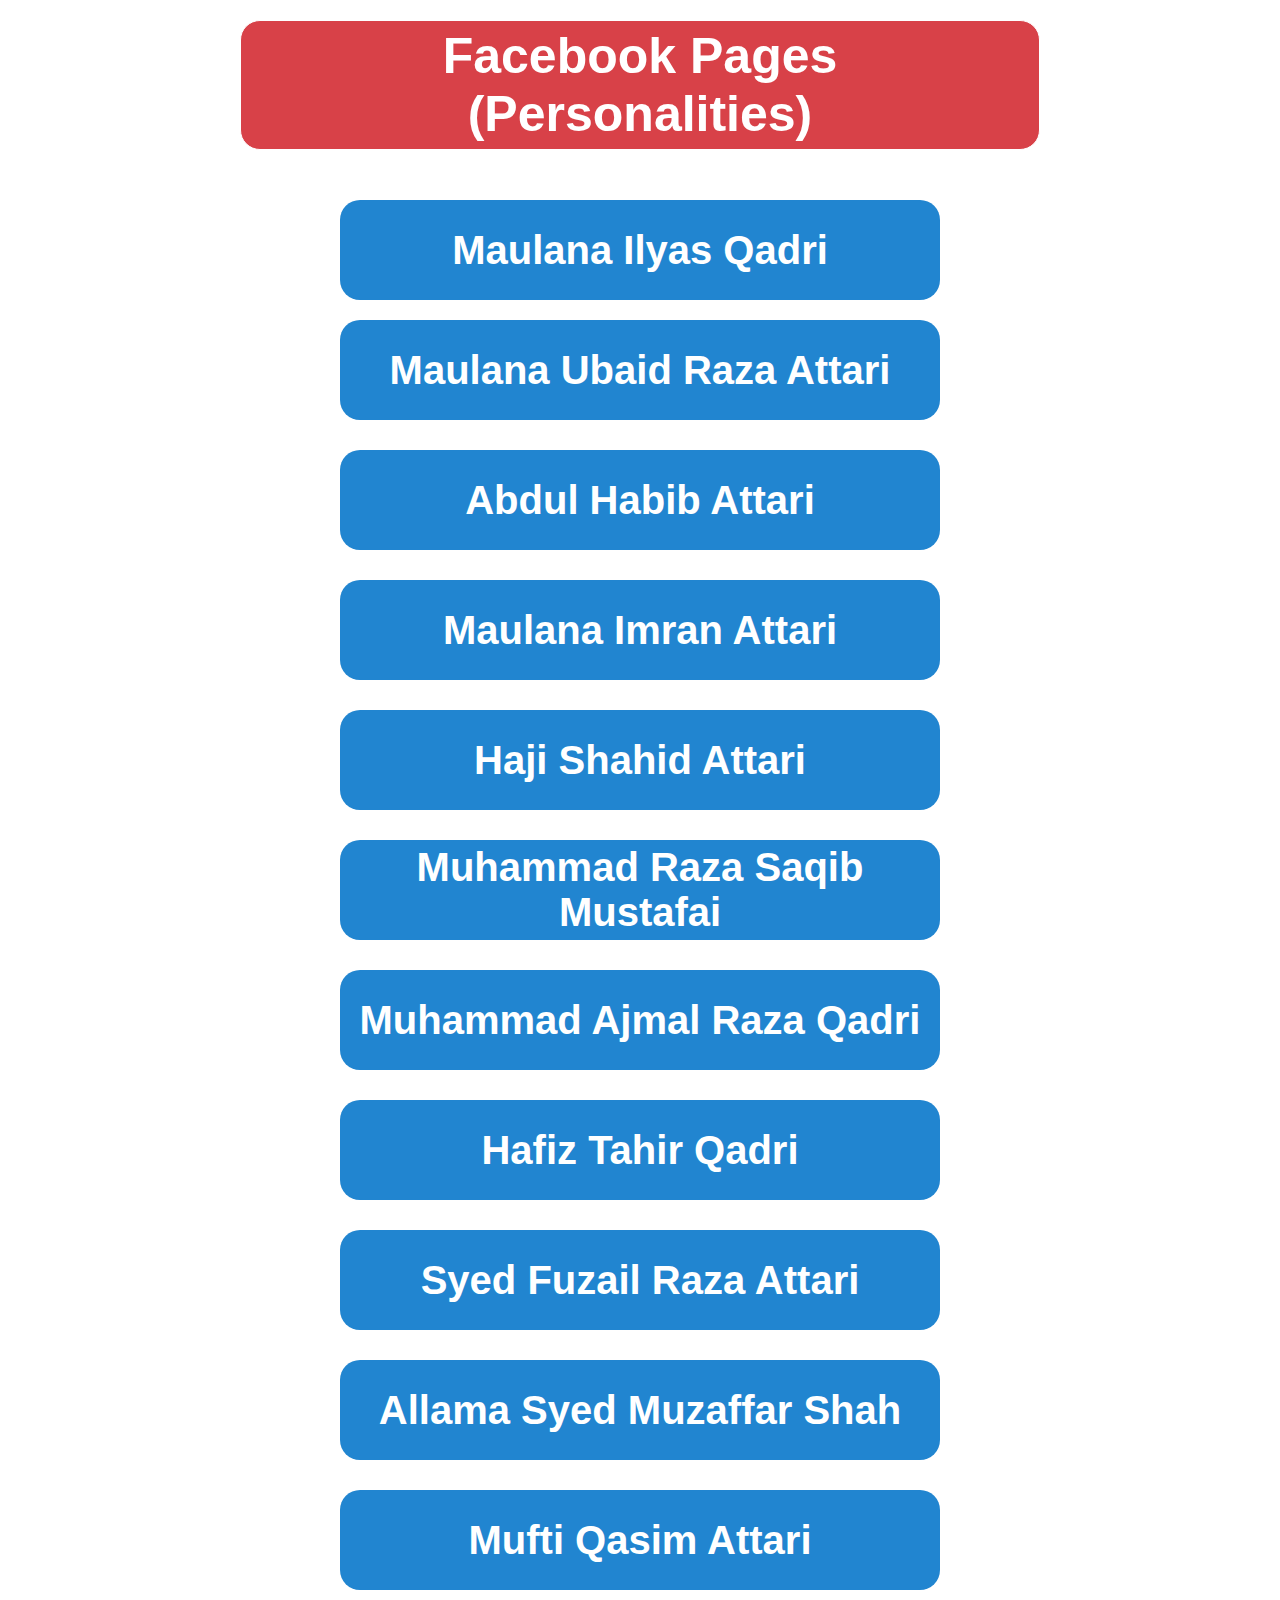
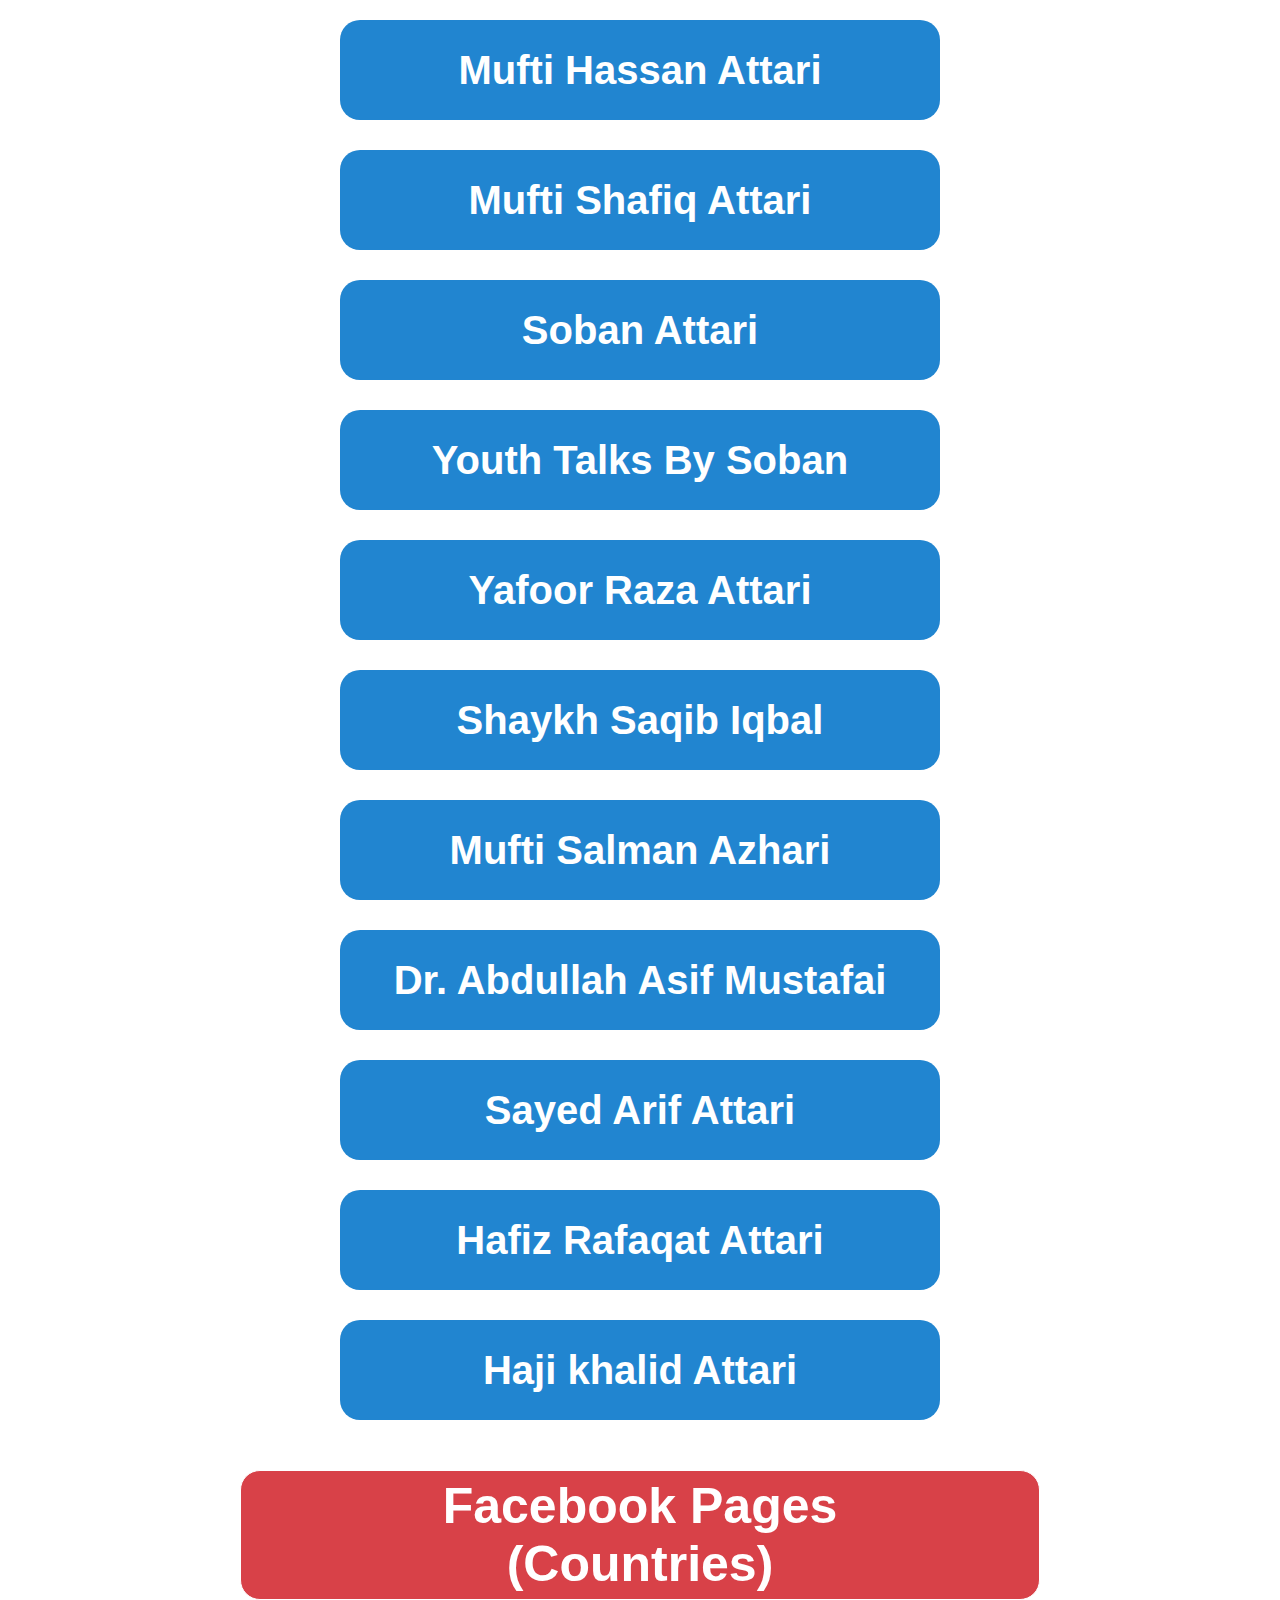
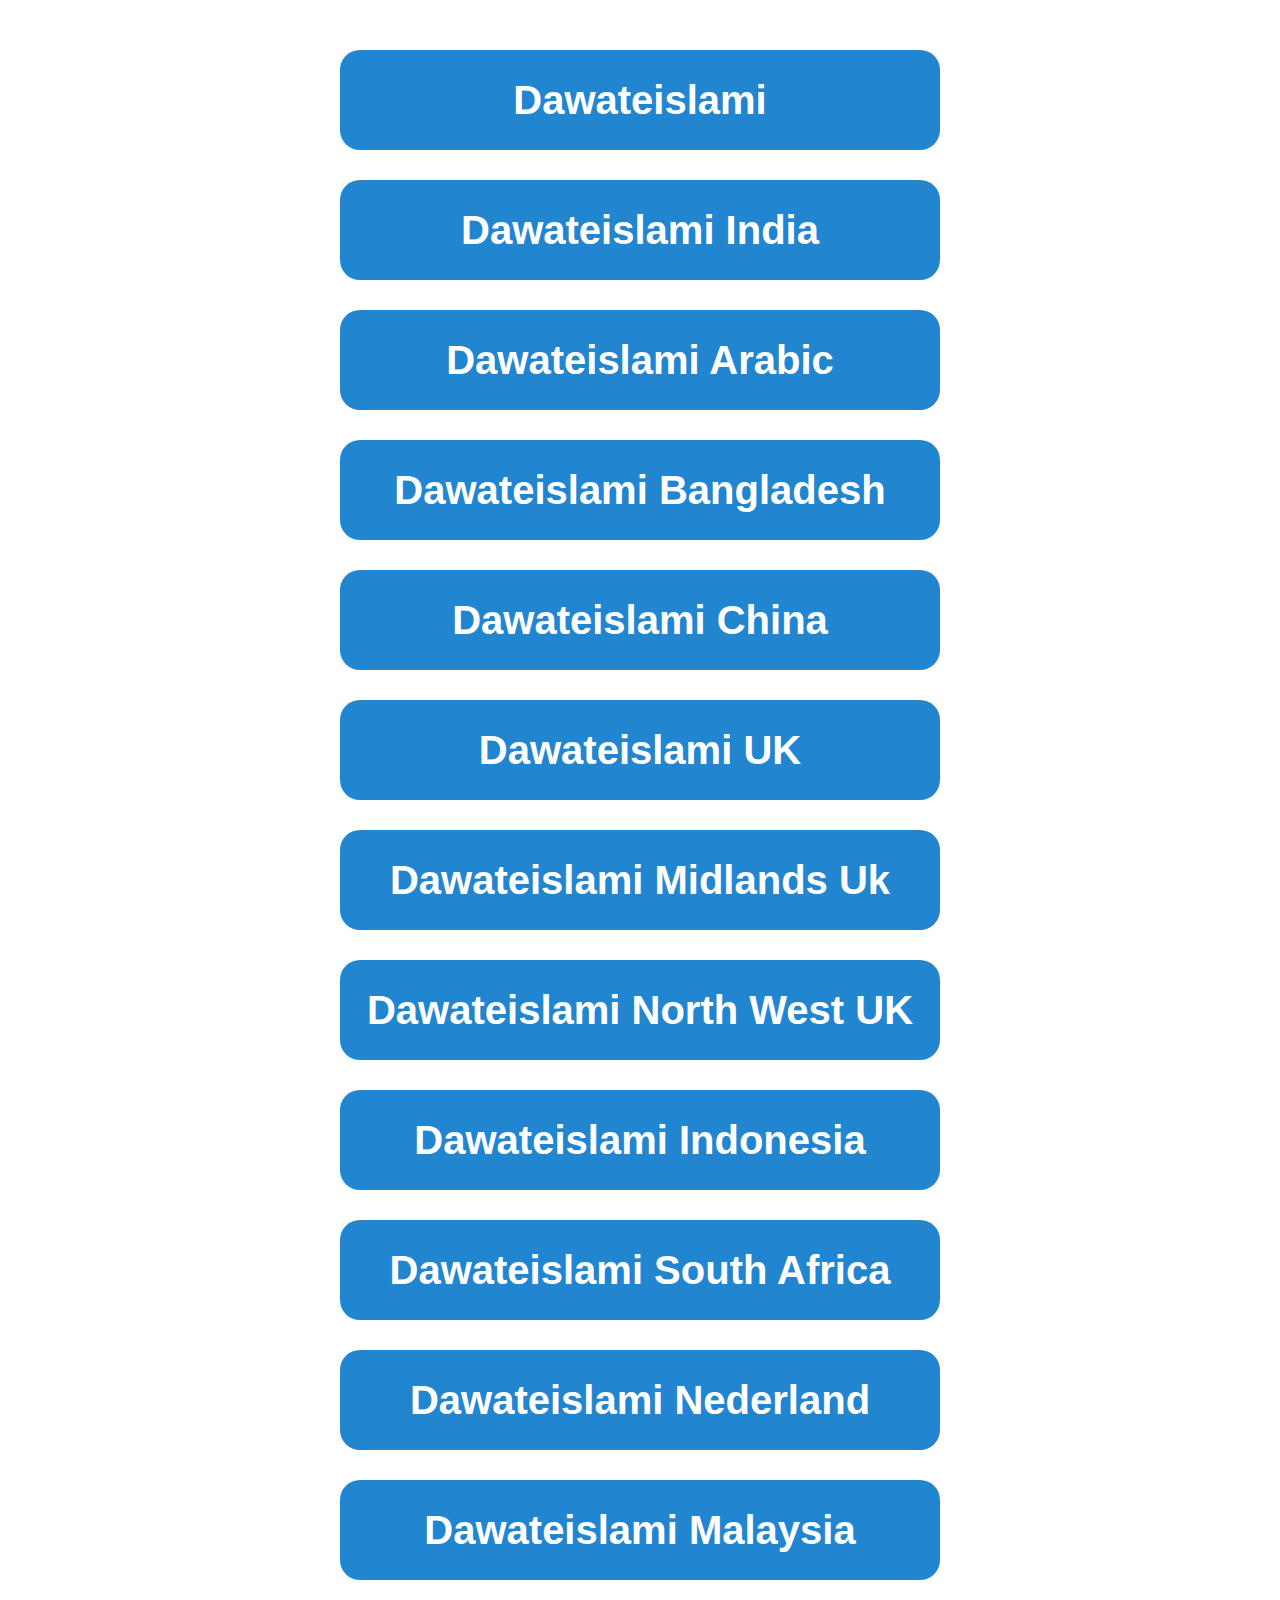
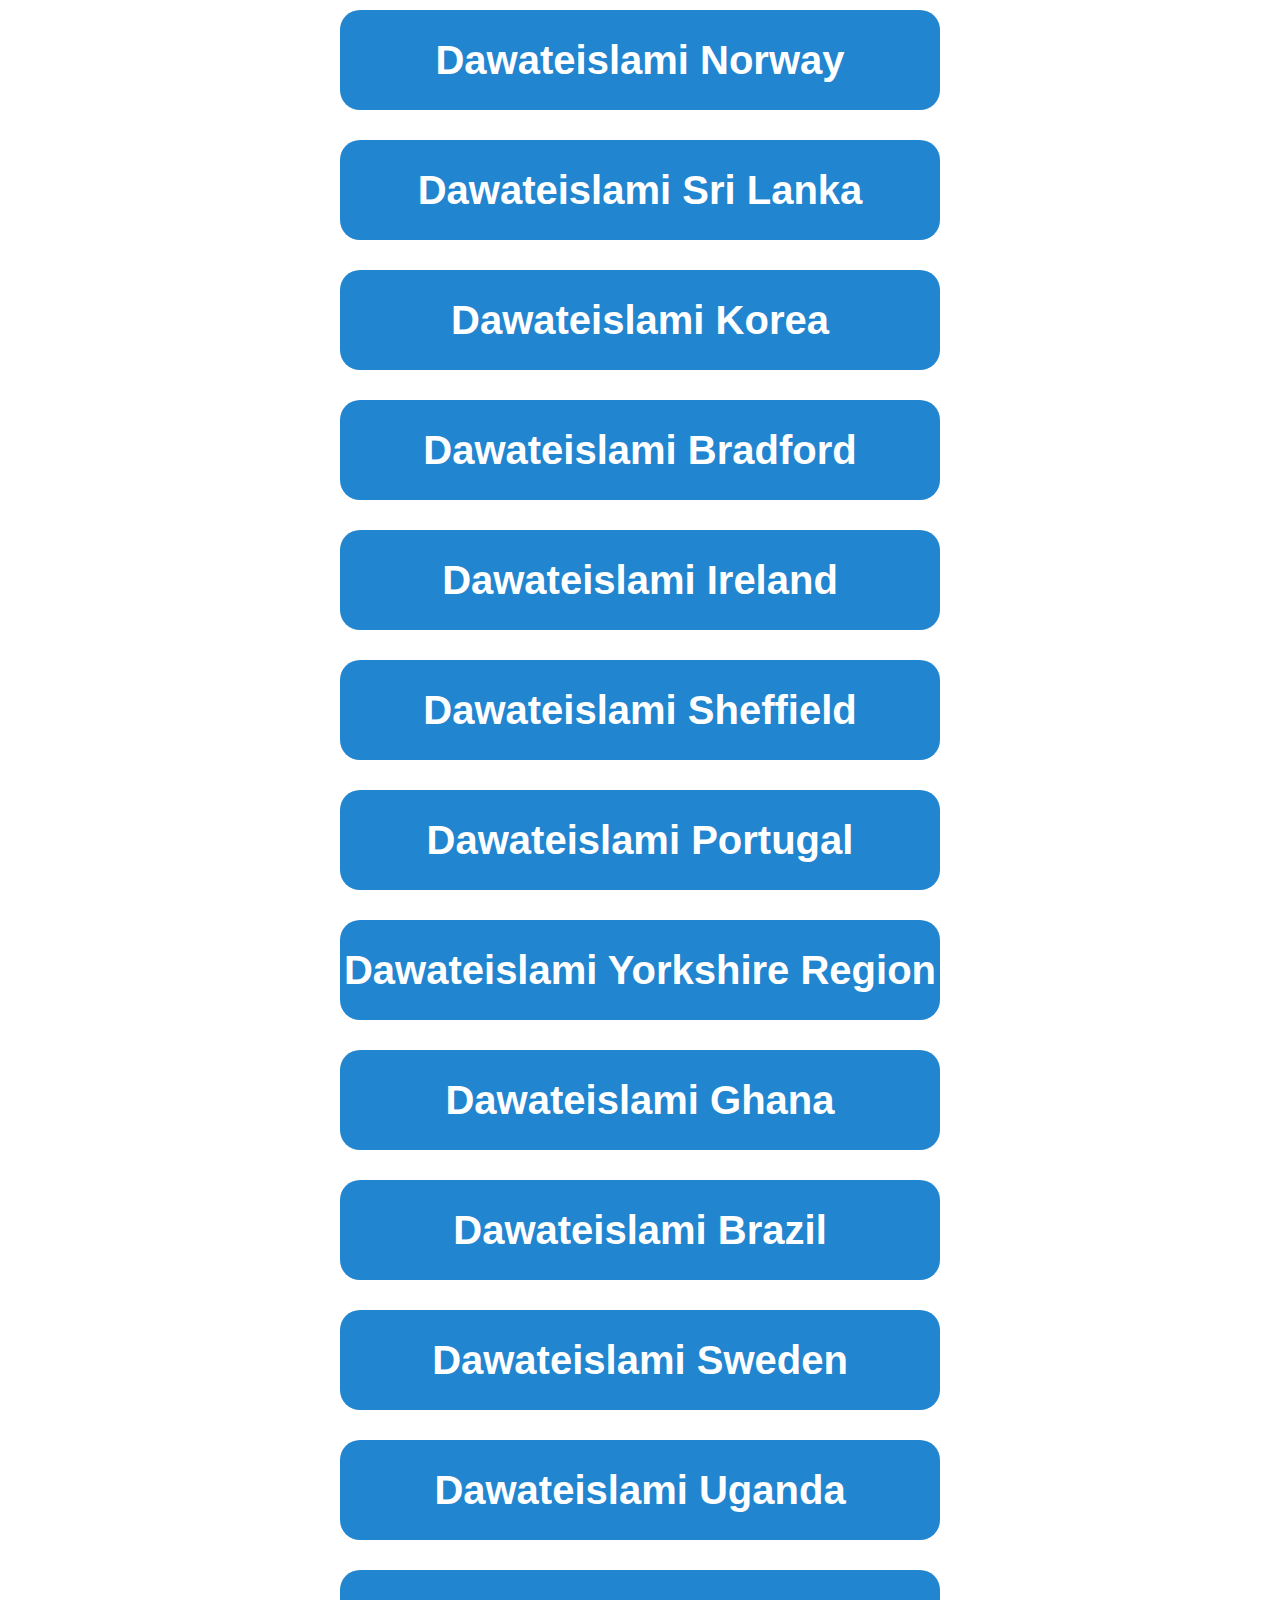
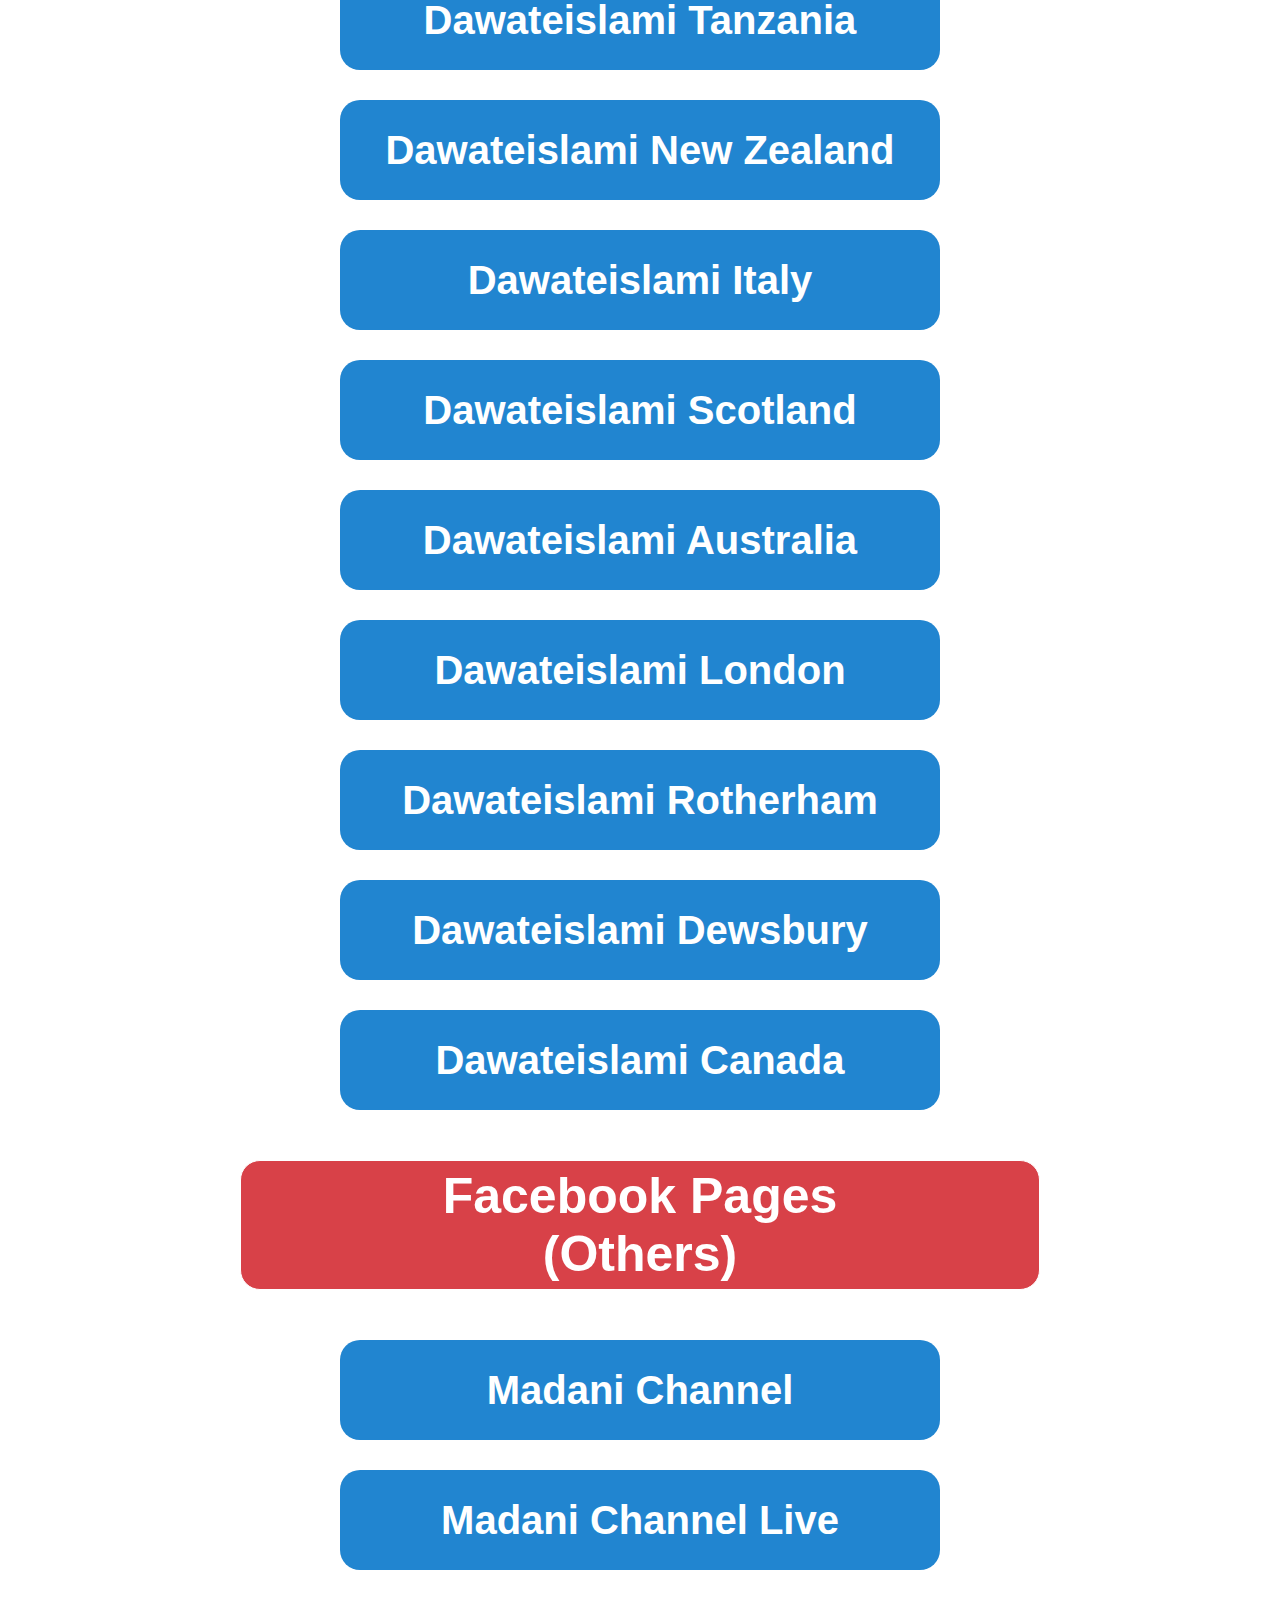
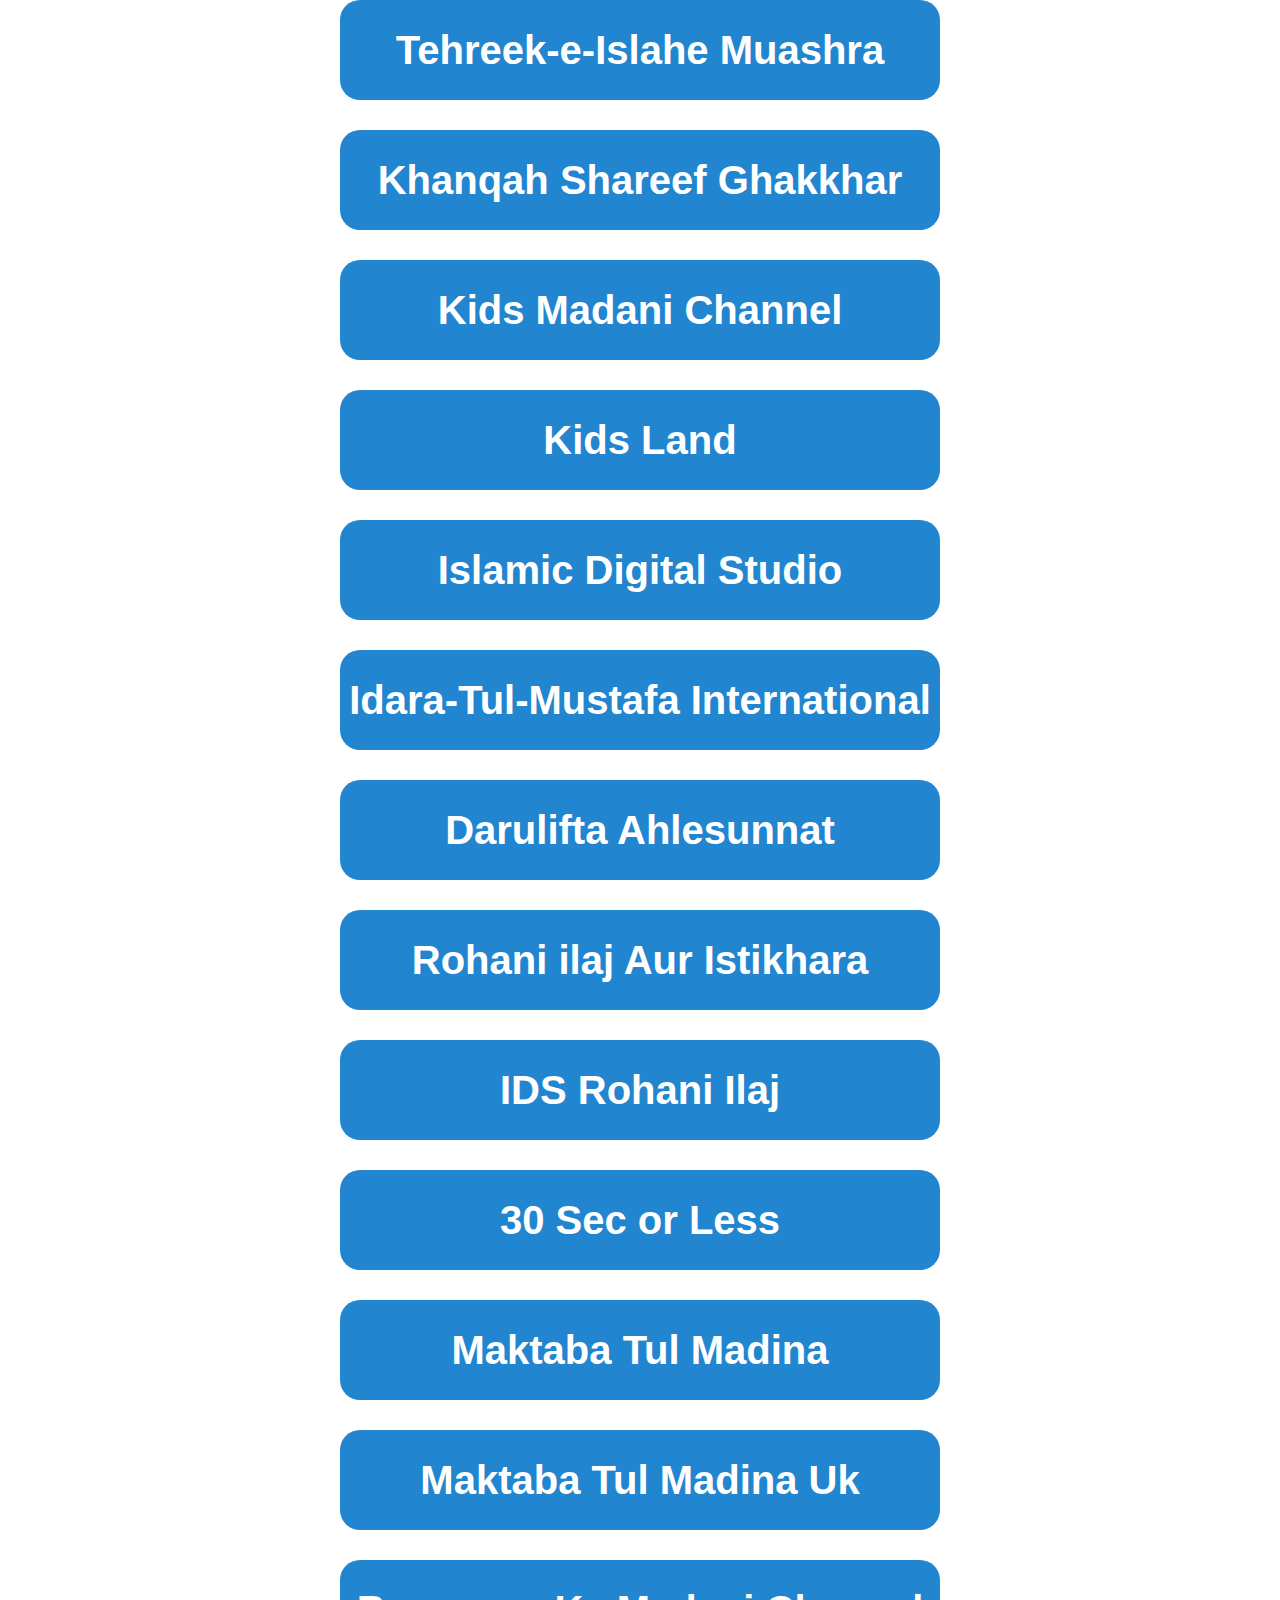
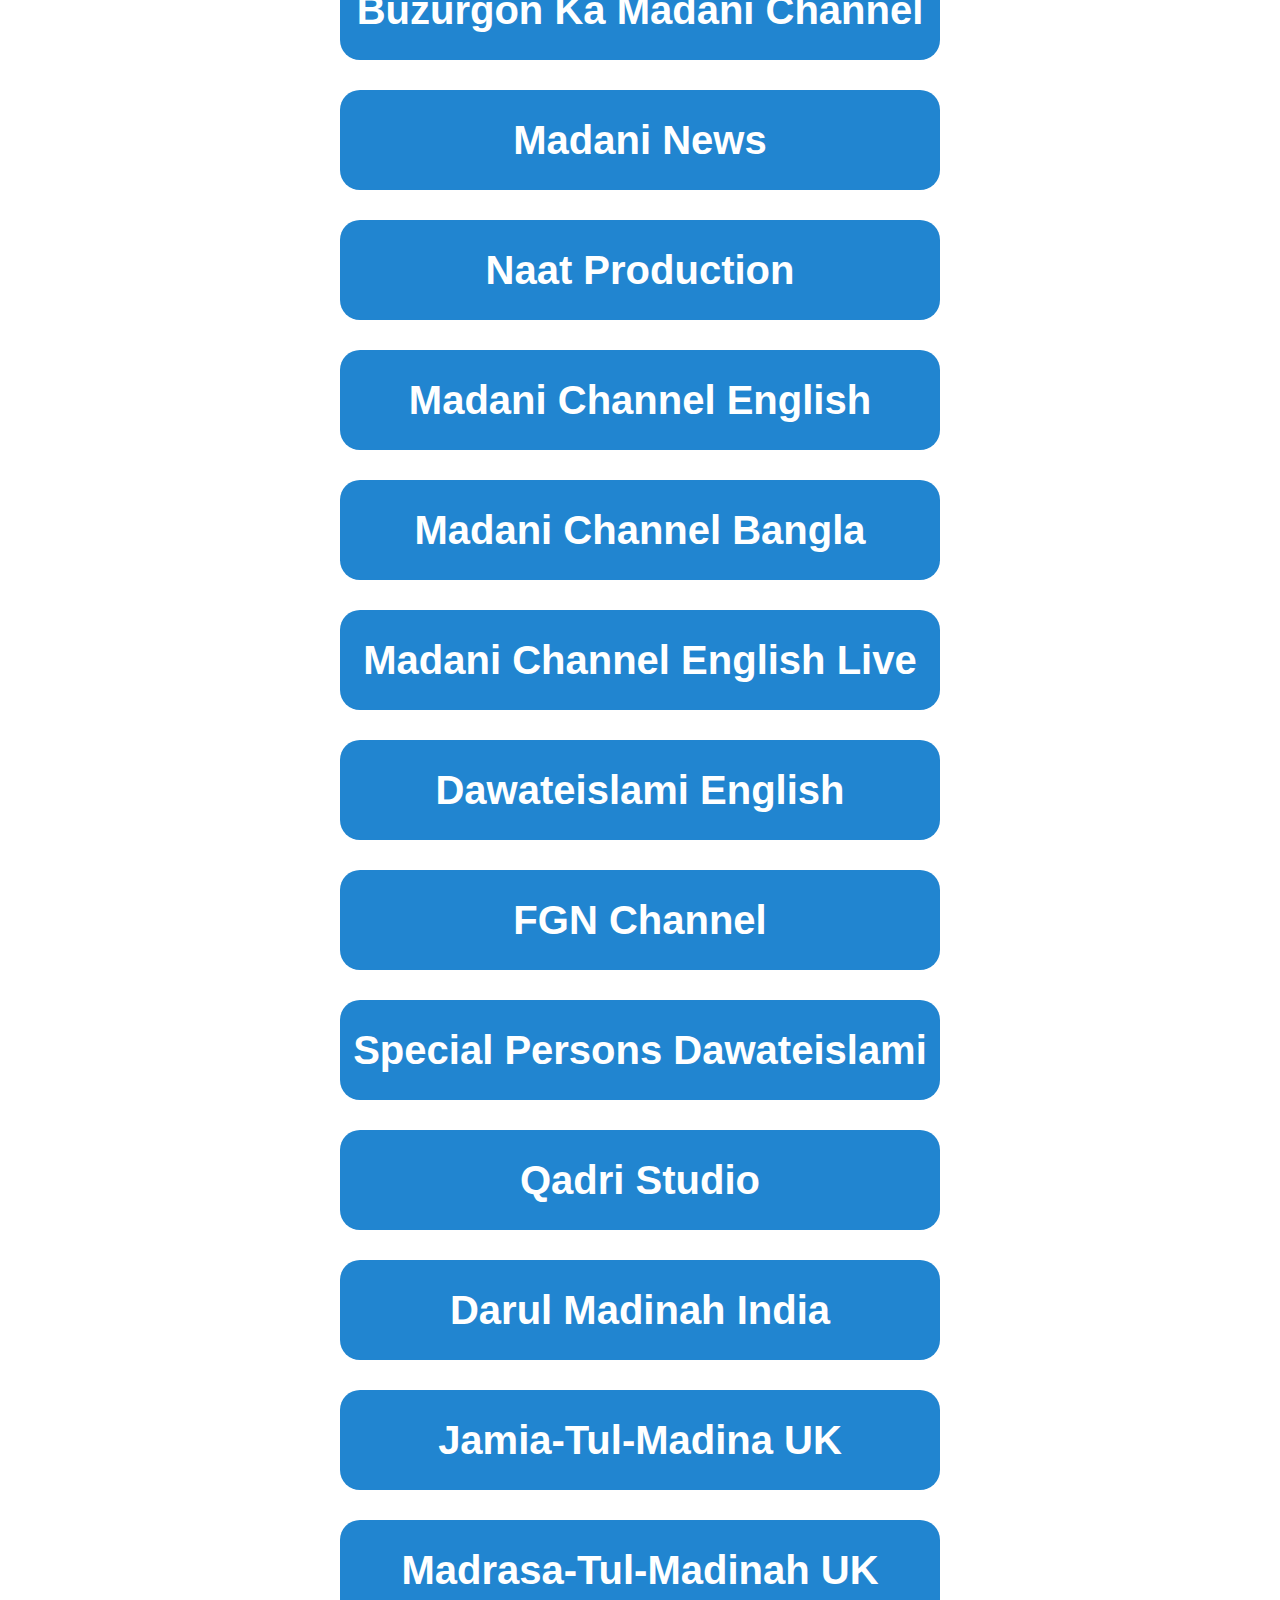
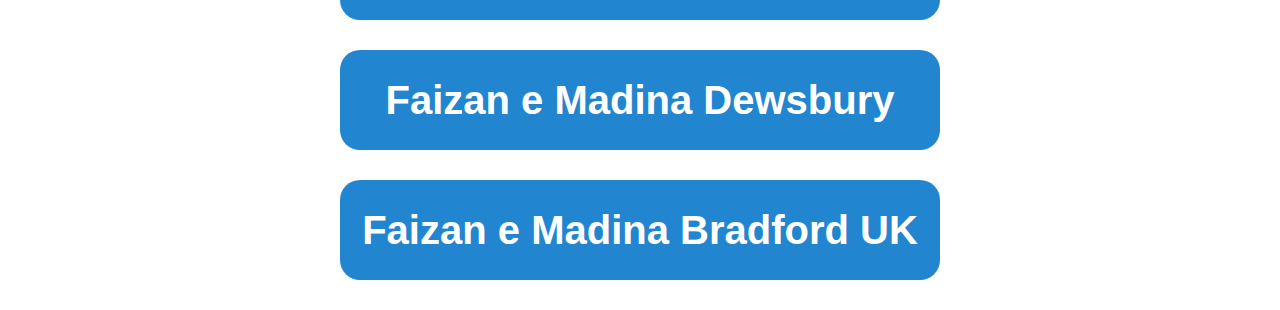
==== commit 7a3f5d81: "Add files via upload" ====
--- a/facebook.html
+++ b/facebook.html
@@ -1,50 +1,7 @@
 <html>
     <head>
         <title>Facebook Accounts</title>
-        <style>
-            button{
-                background-color: white;
-                font-size: 50px;
-                text-align: center;
-                height: 130px;
-                width: 800px;
-                border: 1px solid;
-                margin-bottom: 30px;
-                font-weight:bold;
-                margin-top: 20px;
-                border-radius: 20px;
-
-                }
-            .first-div{
-                height: 100px;
-                width: 600px;
-                background-color: rgb(50, 19, 207);
-                color: white;
-                border: none;
-                text-align: center;
-                margin-top: 20px;
-                margin-bottom: 20px;
-                display: block;
-                border-radius: 20px;
-                font-size: 40px;
-                cursor: pointer;
-            }
-            .second-div{
-                height: 100px;
-                width: 600px;
-                background-color:rgb(50, 19, 207);
-                color: white;
-                border: none;
-                text-align: center;
-                display: block;
-                border-radius: 20px;
-                font-size: 40px;
-                cursor: pointer;
-            }
-            a{
-                text-decoration: none;
-            }
-        </style>
+        <link rel="stylesheet" href="styles.css">
     </head>
     <body>
         <center>
--- a/styles.css
+++ b/styles.css
@@ -0,0 +1,185 @@
+button{
+    background-color: rgb(216,65,72);
+    color: white;
+    font-size: 50px;
+    text-align: center;
+    height: 130px;
+    width: 800px;
+    border: 1px solid;
+    margin-bottom: 30px;
+    font-weight:bold;
+    margin-top: 20px;
+    border-radius: 20px;
+
+    }
+.first-div{
+    height: 100px;
+    width: 600px;
+    background-color: rgb(33,133,208);
+    color: white;
+    border: none;
+    text-align: center;
+    margin-top: 20px;
+    margin-bottom: 20px;
+    display: block;
+    border-radius: 20px;
+    font-size: 40px;
+    cursor: pointer;
+    transition-timing-function:ease-out;
+}
+.first-div:hover{
+    background-color: black;
+}
+.second-div{
+    height: 100px;
+    width: 600px;
+    background-color:rgb(33,133,208);
+    color: white;
+    border: none;
+    text-align: center;
+    display: block;
+    border-radius: 20px;
+    font-size: 40px;
+    cursor: pointer;
+    transition: background-color 0.15s;
+}
+.second-div:hover{
+    background-color: black;
+}
+a{
+    text-decoration: none;
+}
+* {
+    margin: 0;
+    padding: 0;
+    box-sizing: border-box;
+}
+
+body {
+    font-family: Arial, sans-serif;
+    line-height: 1.6;
+}
+
+header {
+    background: #312e2e;
+    color: #fff;
+    padding: 10px 0;
+    position: fixed;
+    width: 100%;
+    top: 0;
+    left: 0;
+    z-index: 1000;
+}
+
+nav {
+    display: flex;
+    justify-content: space-between;
+    align-items: center;
+}
+
+.container {
+    width: 80%;
+    margin: 0 auto;
+    display: flex;
+    justify-content: space-between;
+    align-items: center;
+}
+
+.logo {
+    font-size: 1.5em;
+}
+
+.nav-links {
+    list-style: none;
+    display: flex;
+}
+
+.nav-links li {
+    margin-left: 20px;
+}
+
+.nav-links a {
+    color: #fff;
+    text-decoration: none;
+    font-weight: bold;
+}
+
+.nav-links a:hover {
+    text-decoration: underline;
+}
+
+.hamburger {
+    display: none;
+    flex-direction: column;
+    cursor: pointer;
+}
+
+.bar {
+    background: #fff;
+    height: 3px;
+    width: 25px;
+    margin: 3px 0;
+}
+
+.hero {
+    background: #f09800;
+    color: #fff;
+    padding: 100px 0;
+    text-align: center;
+}
+
+.hero-content {
+    max-width: 600px;
+    margin: 0 auto;
+}
+
+.cta-button {
+    display: inline-block;
+    padding: 10px 20px;
+    background: #fff;
+    color: #4CAF50;
+    text-decoration: none;
+    font-weight: bold;
+    border-radius: 5px;
+}
+
+.cta-button:hover {
+    background: #ddd;
+}
+
+.section {
+    padding: 50px 0;
+    text-align: center;
+}
+
+footer {
+    background: #333;
+    color: #fff;
+    padding: 10px 0;
+    text-align: center;
+}
+
+@media (max-width: 768px) {
+    .nav-links {
+        display: none;
+        flex-direction: column;
+        width: 100%;
+        position: absolute;
+        top: 60px;
+        left: 0;
+        background: #333;
+    }
+
+    .nav-links.active {
+        display: flex;
+    }
+
+    .nav-links li {
+        margin: 10px 0;
+        text-align: center;
+    }
+
+    .hamburger {
+        display: flex;
+    }
+}
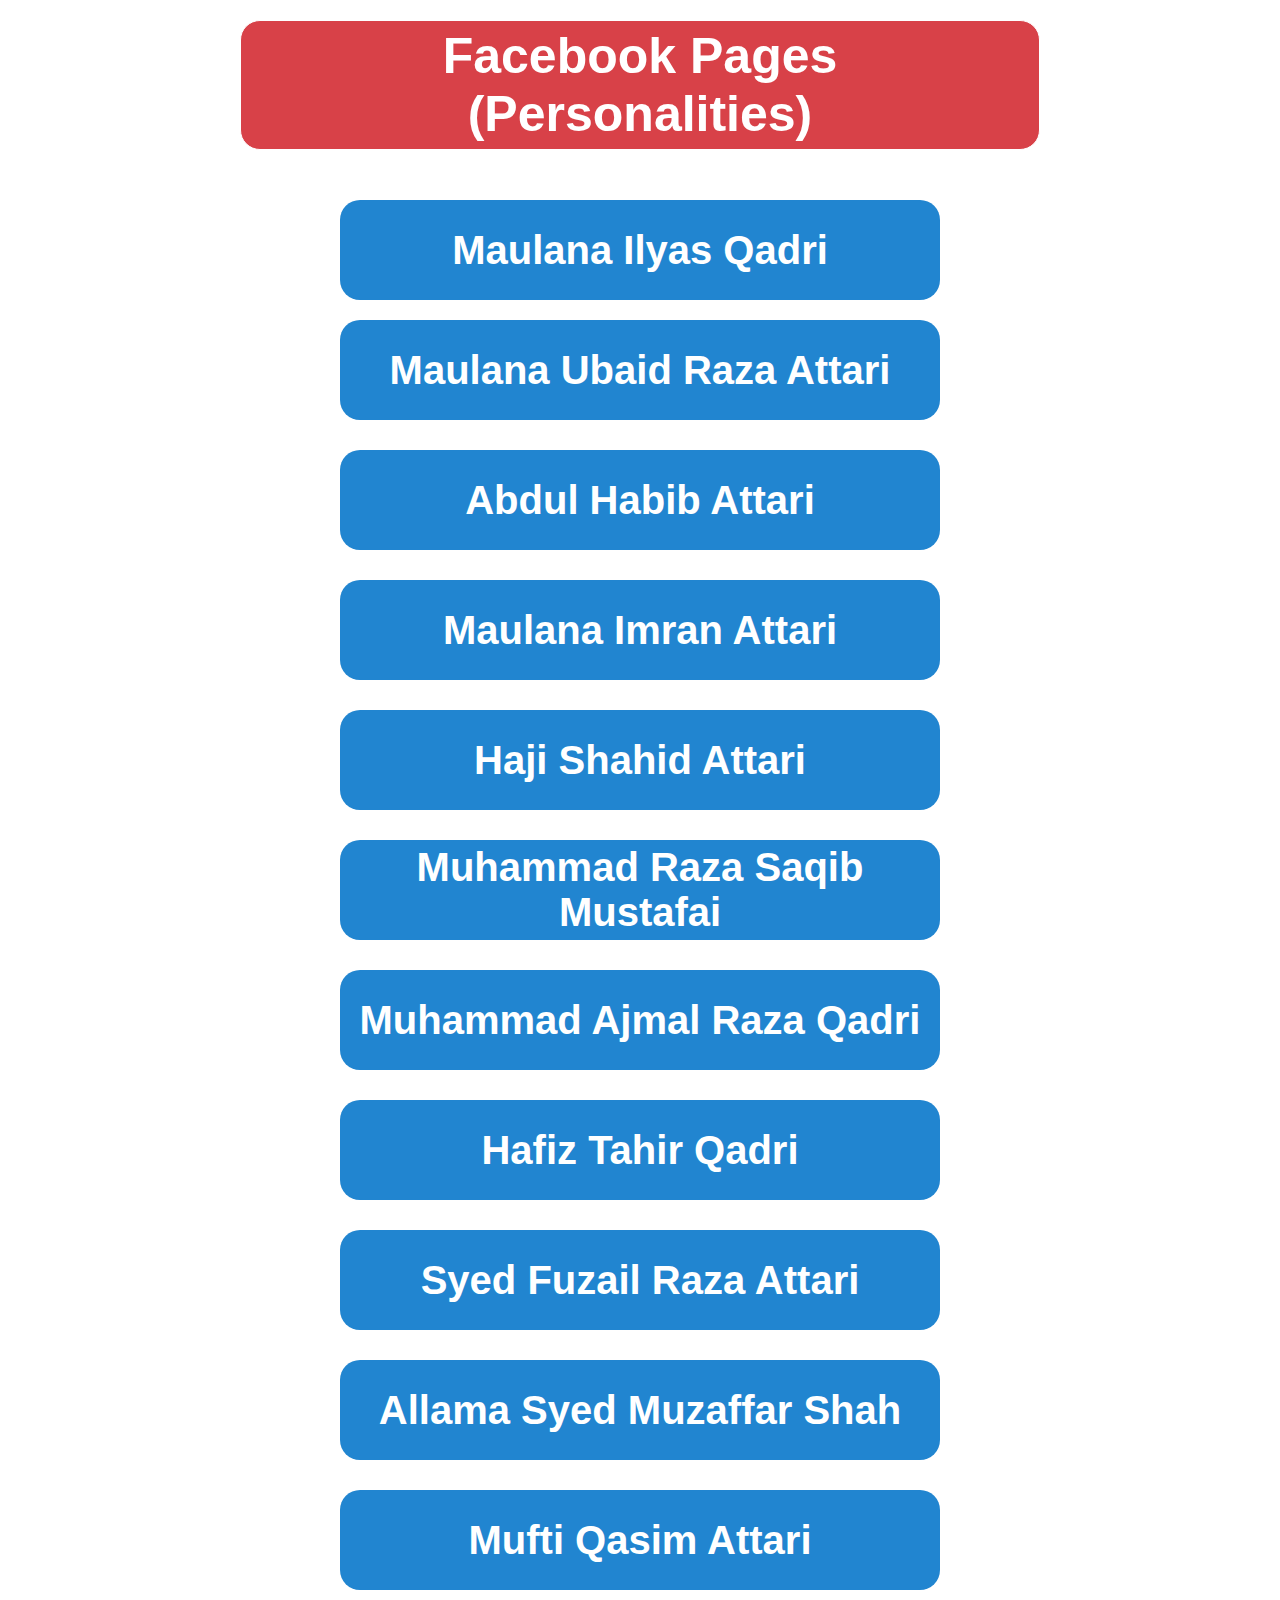
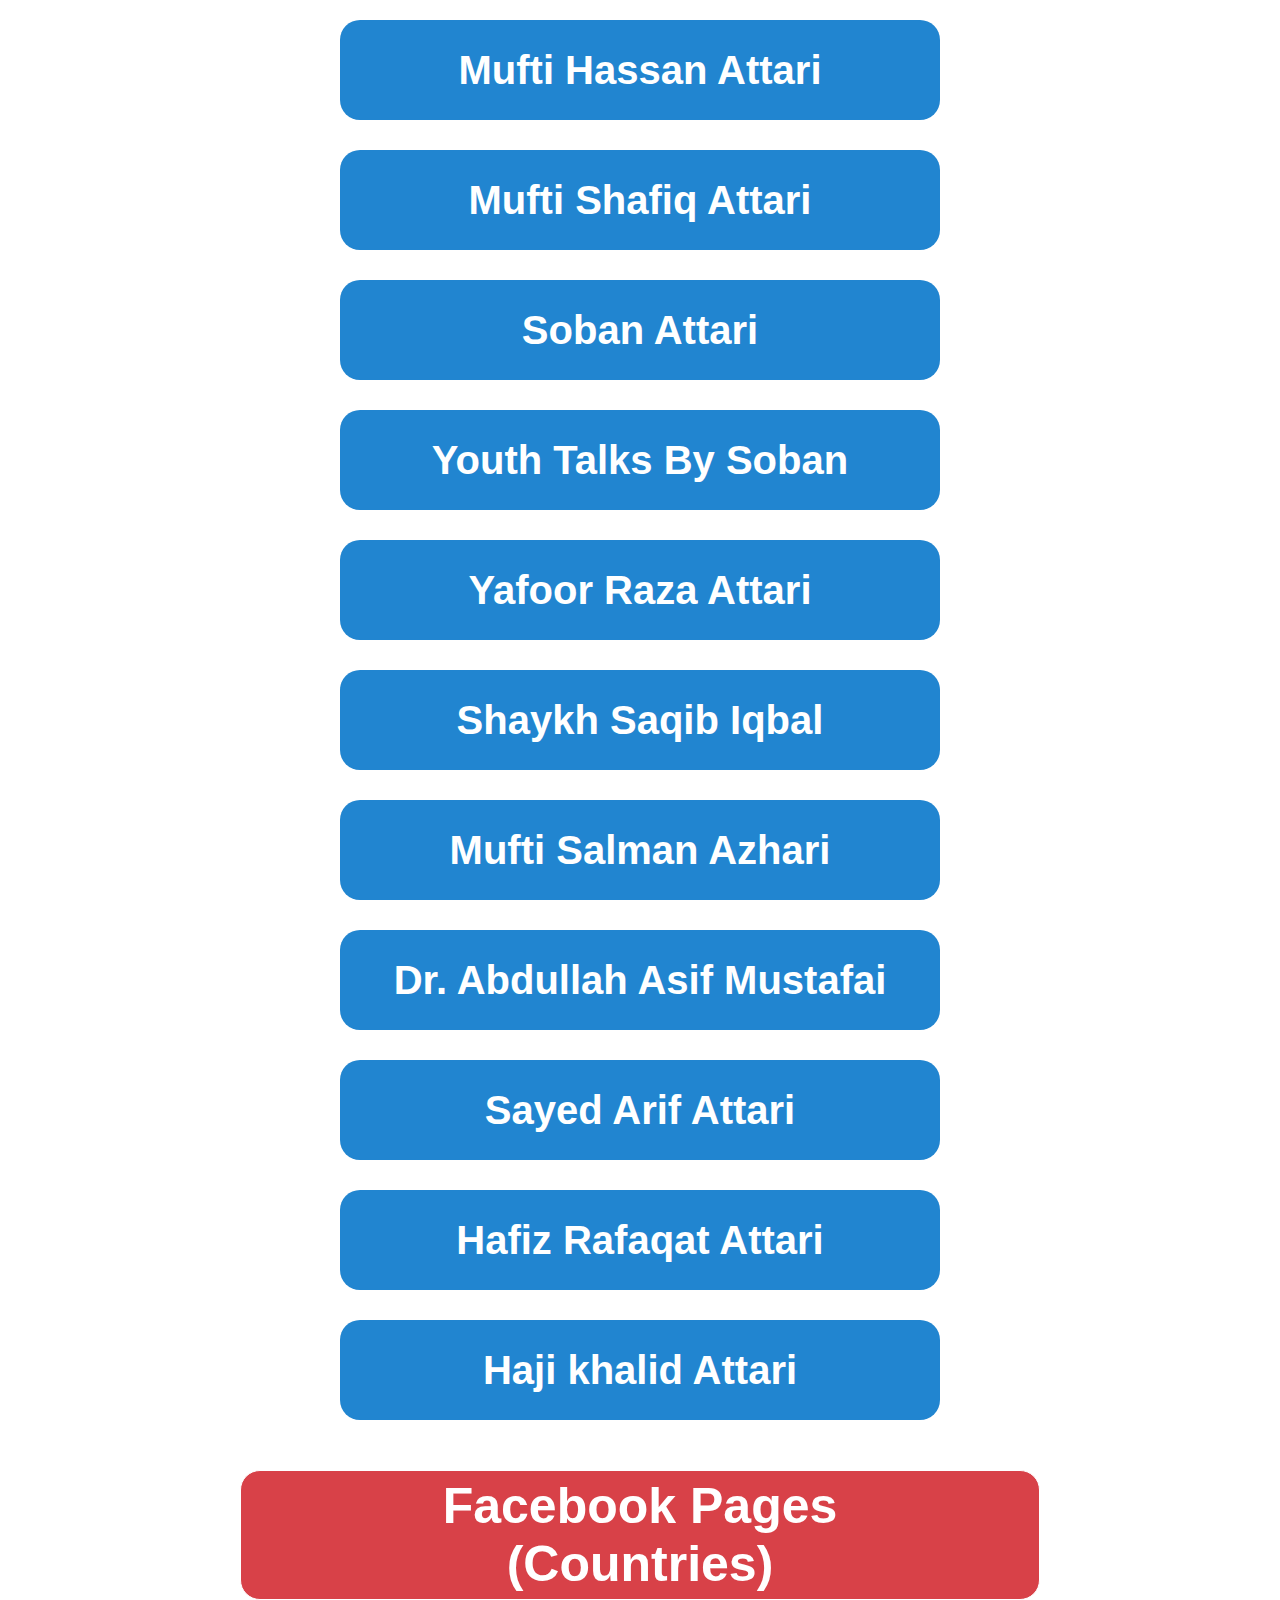
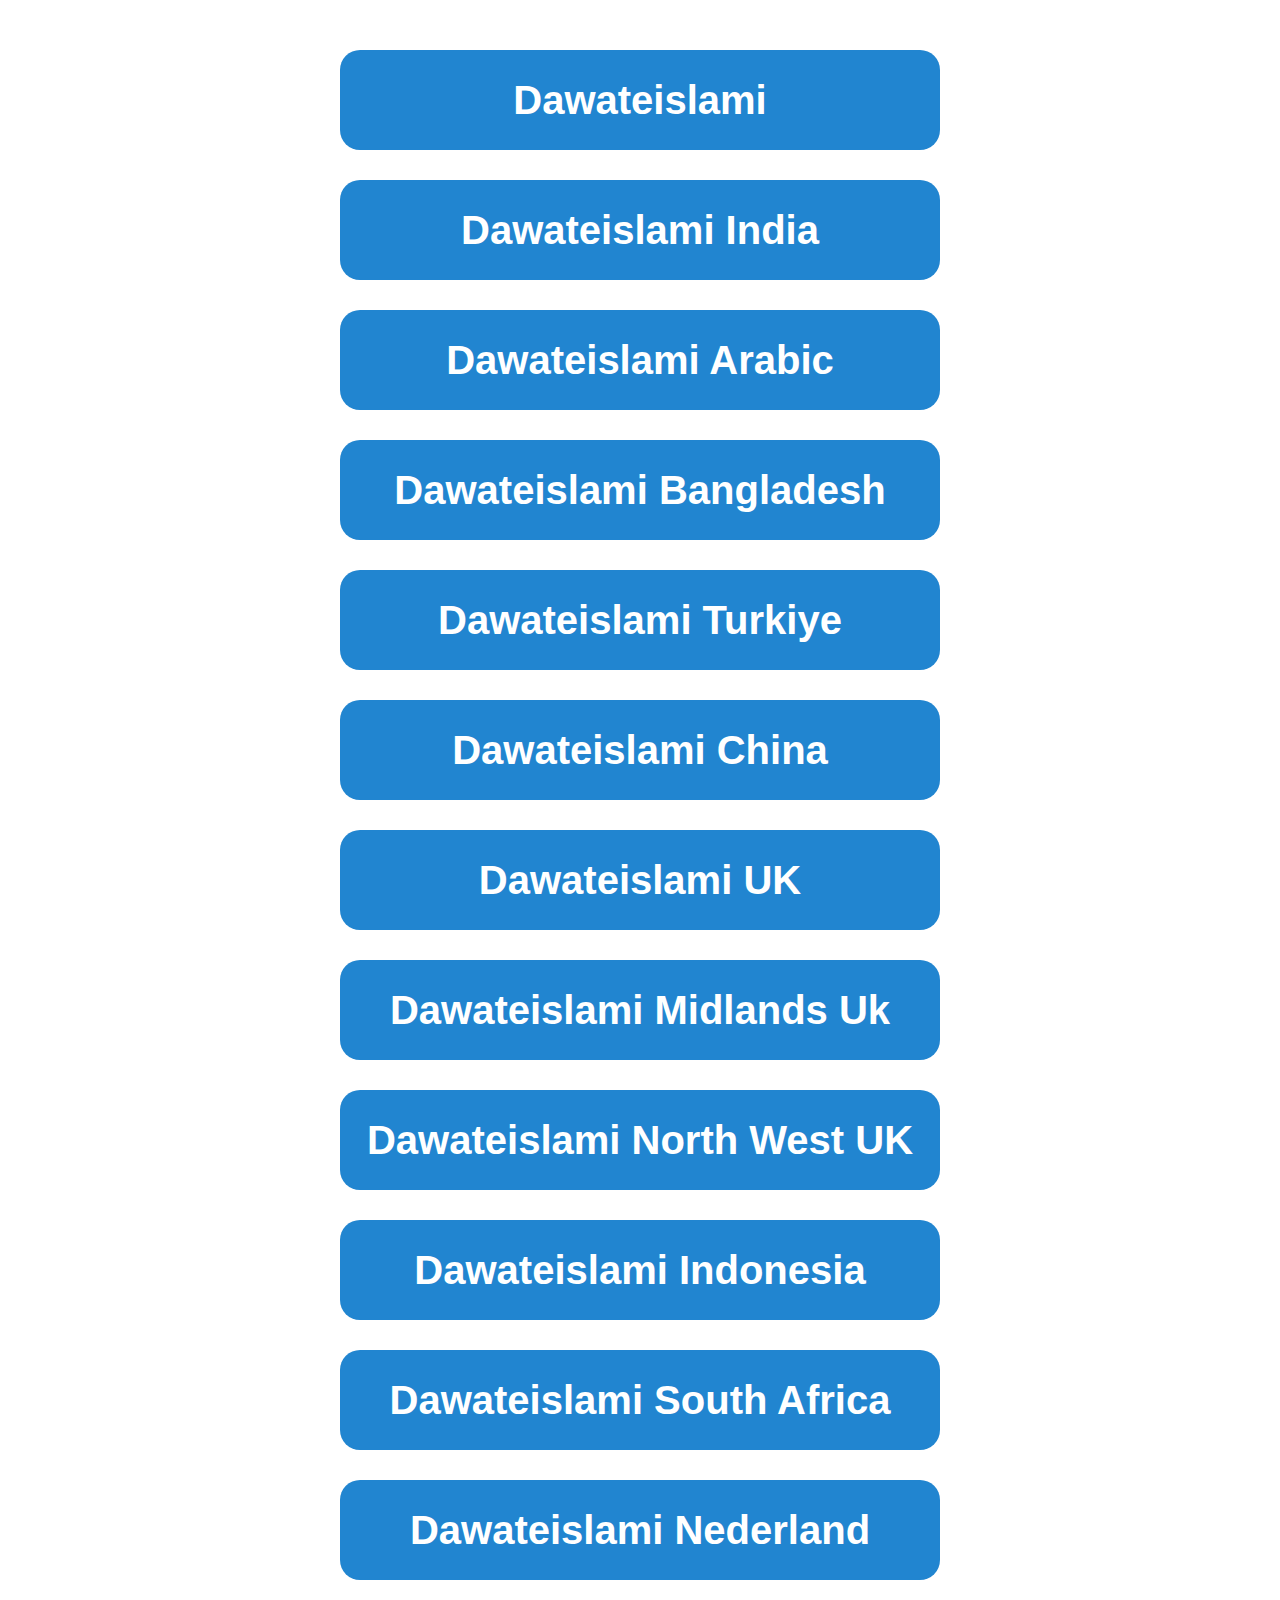
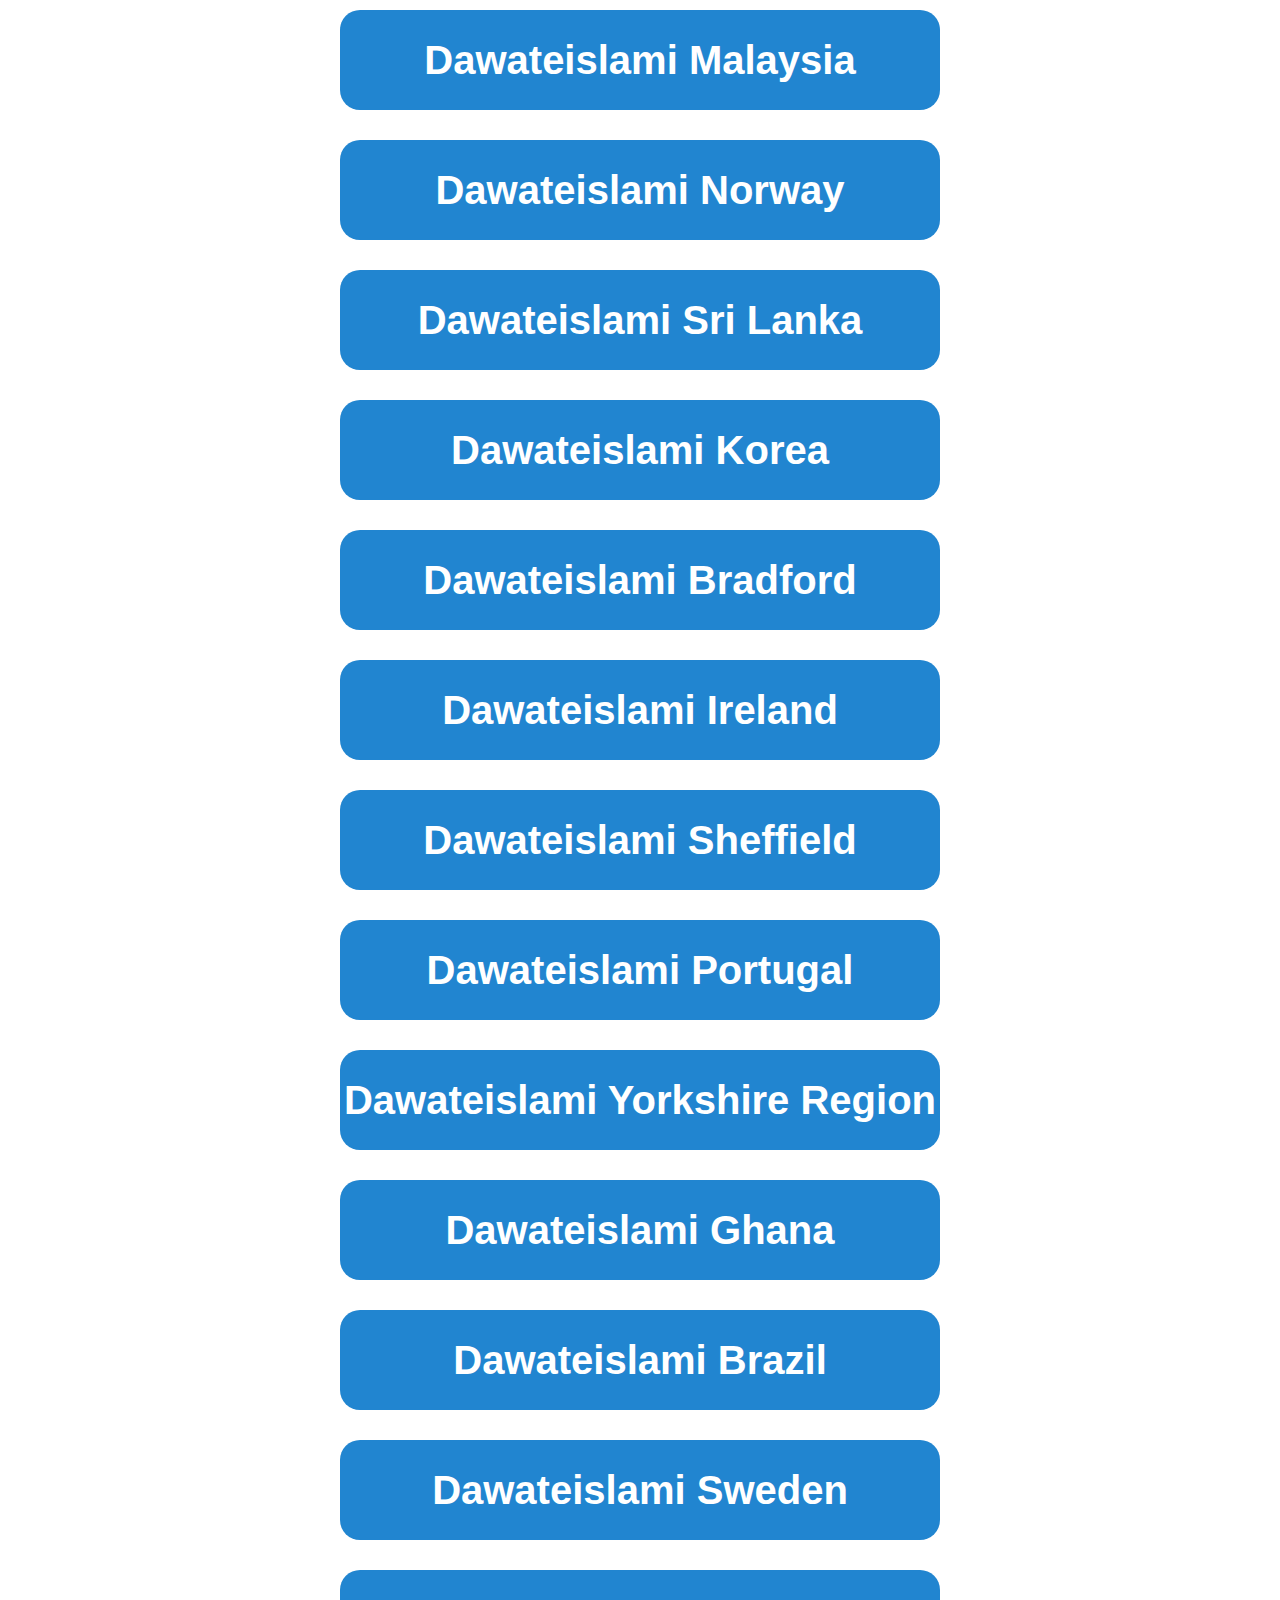
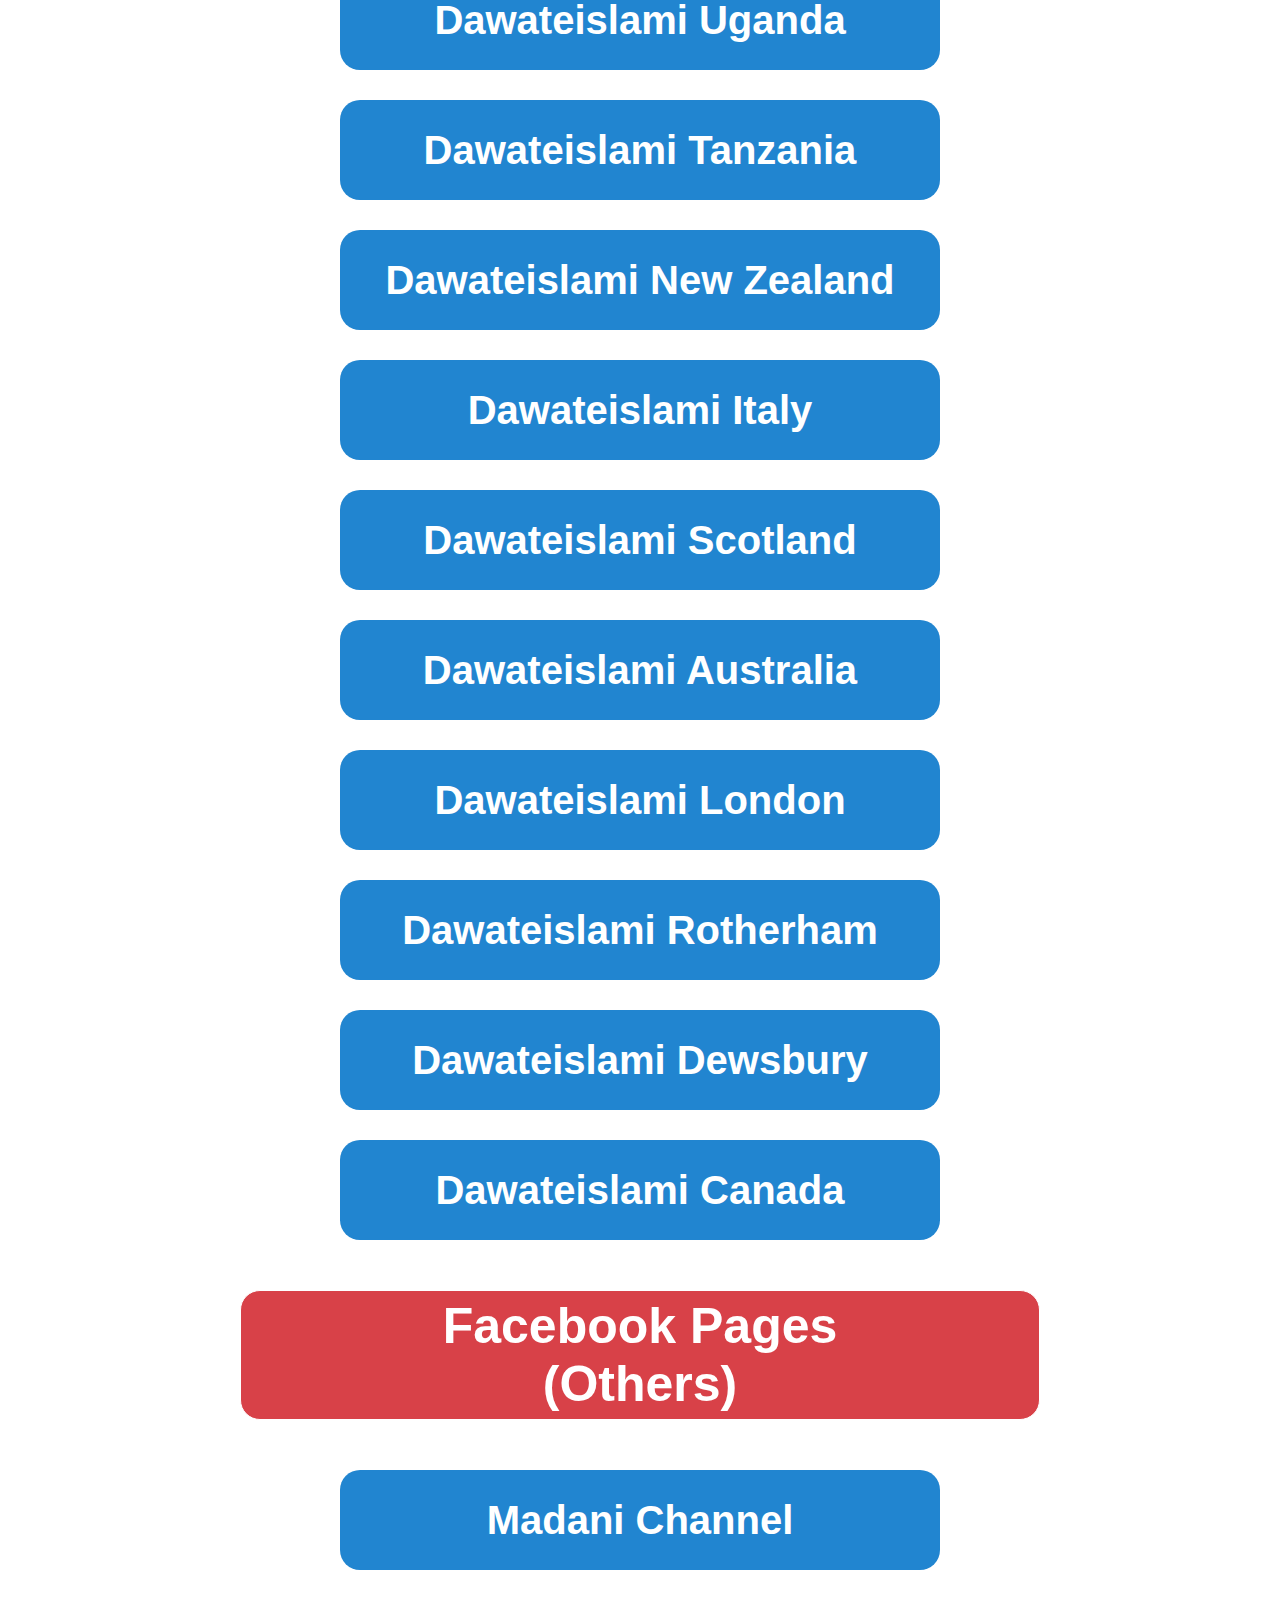
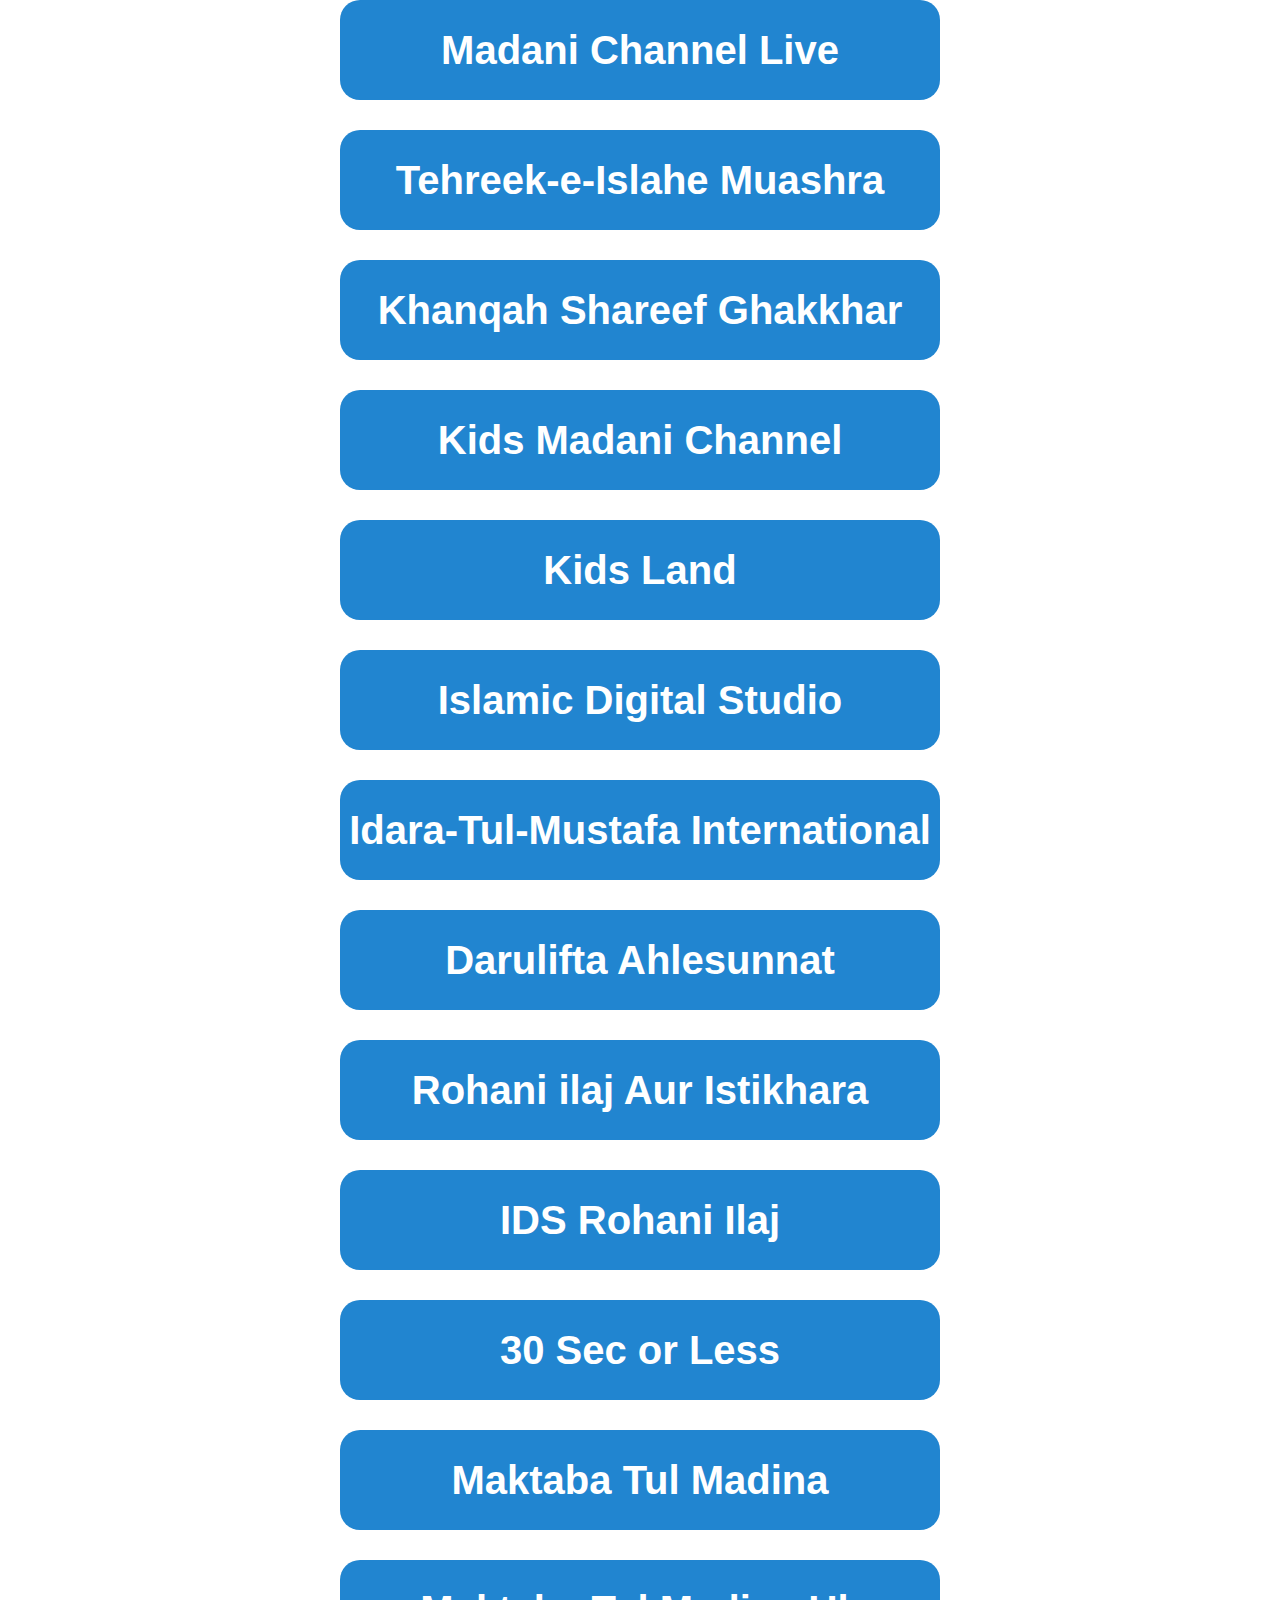
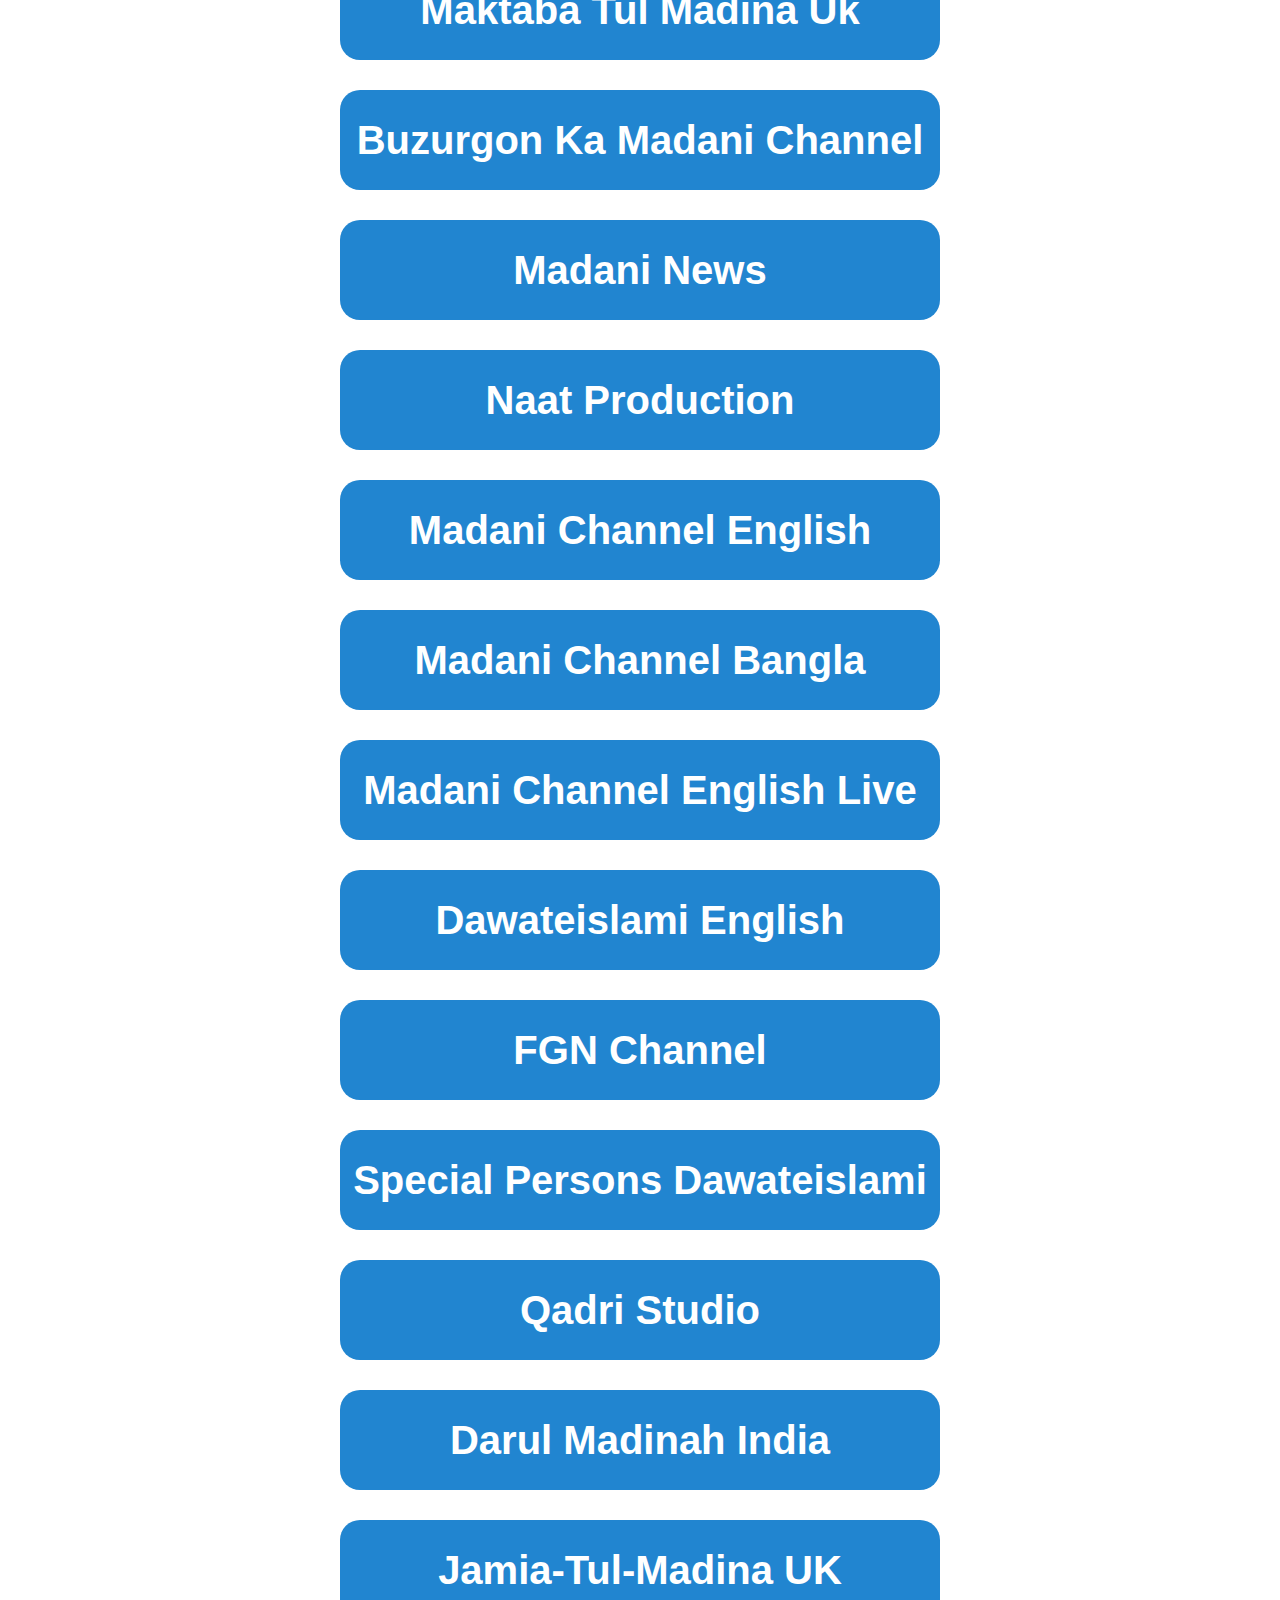
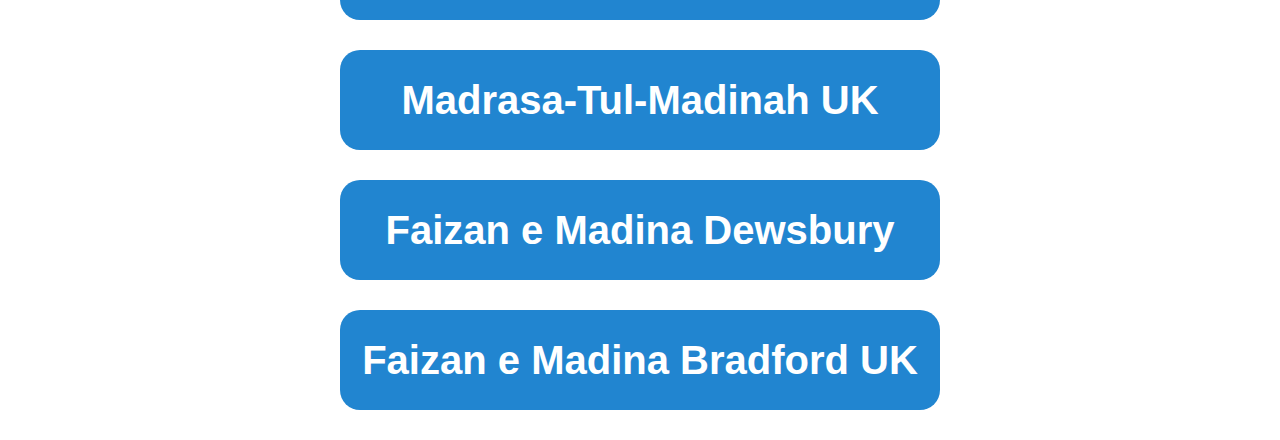
==== commit a1c24293: "Add files via upload" ====
--- a/facebook.html
+++ b/facebook.html
@@ -18,7 +18,7 @@
                     Maulana Ubaid Raza Attari
                 </button>
             </a>
-            <a href="https://youtube.com/@abdulhabibattari?si=rD8tFe_oDdz6qwQU" target="_blank">
+            <a href="https://www.facebook.com/AbdulHabibAttari?mibextid=ZbWKwL" target="_blank">
                 <button class="second-div">
                     Abdul Habib Attari
                 </button>
@@ -139,6 +139,11 @@
             <a href="https://www.facebook.com/DawateislamiBangladesh?mibextid=ZbWKwL" target="_blank">
                 <button class="second-div">
                     Dawateislami Bangladesh
+                </button>
+            </a>
+            <a href="https://www.facebook.com/davetiislamiturkiye?mibextid=ZbWKwL" target="_blank">
+                <button class="second-div">
+                    Dawateislami Turkiye
                 </button>
             </a>
             <a href="https://www.facebook.com/xiaotieshi?mibextid=ZbWKwL" target="_blank">
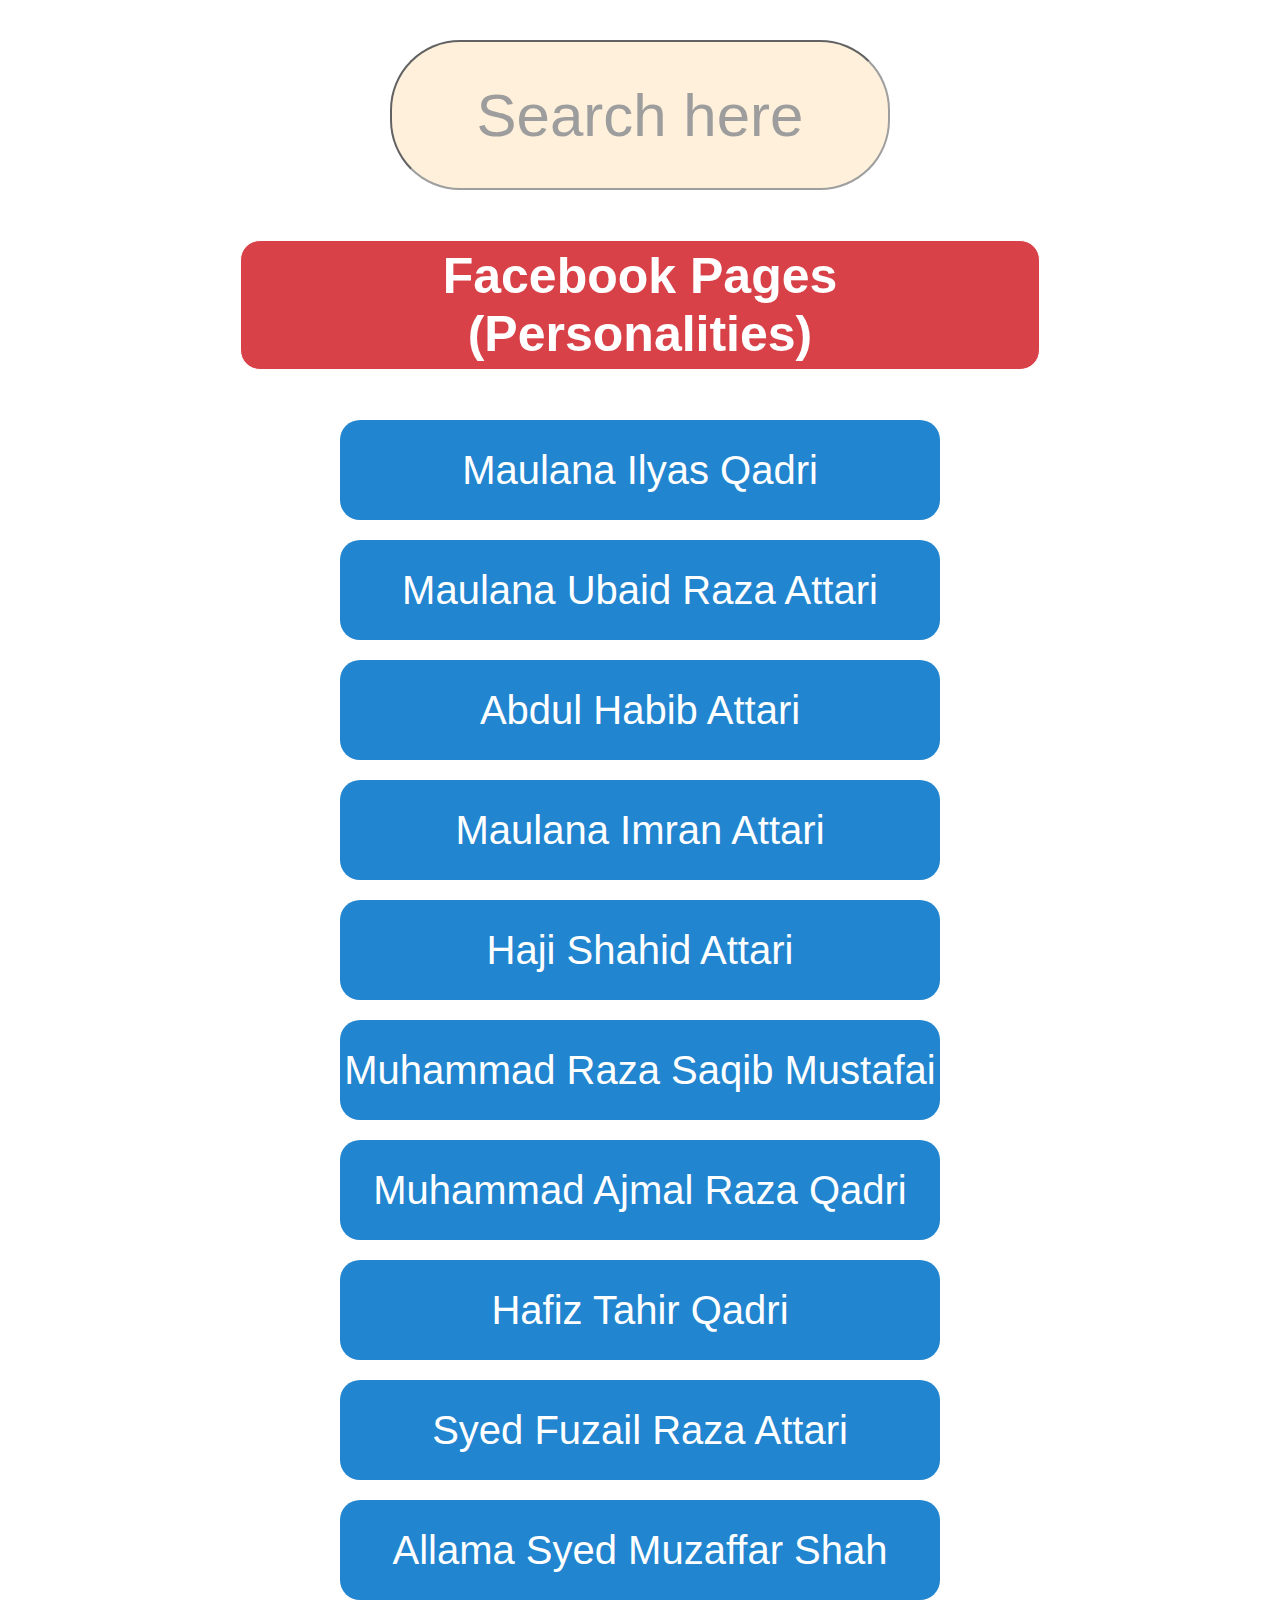
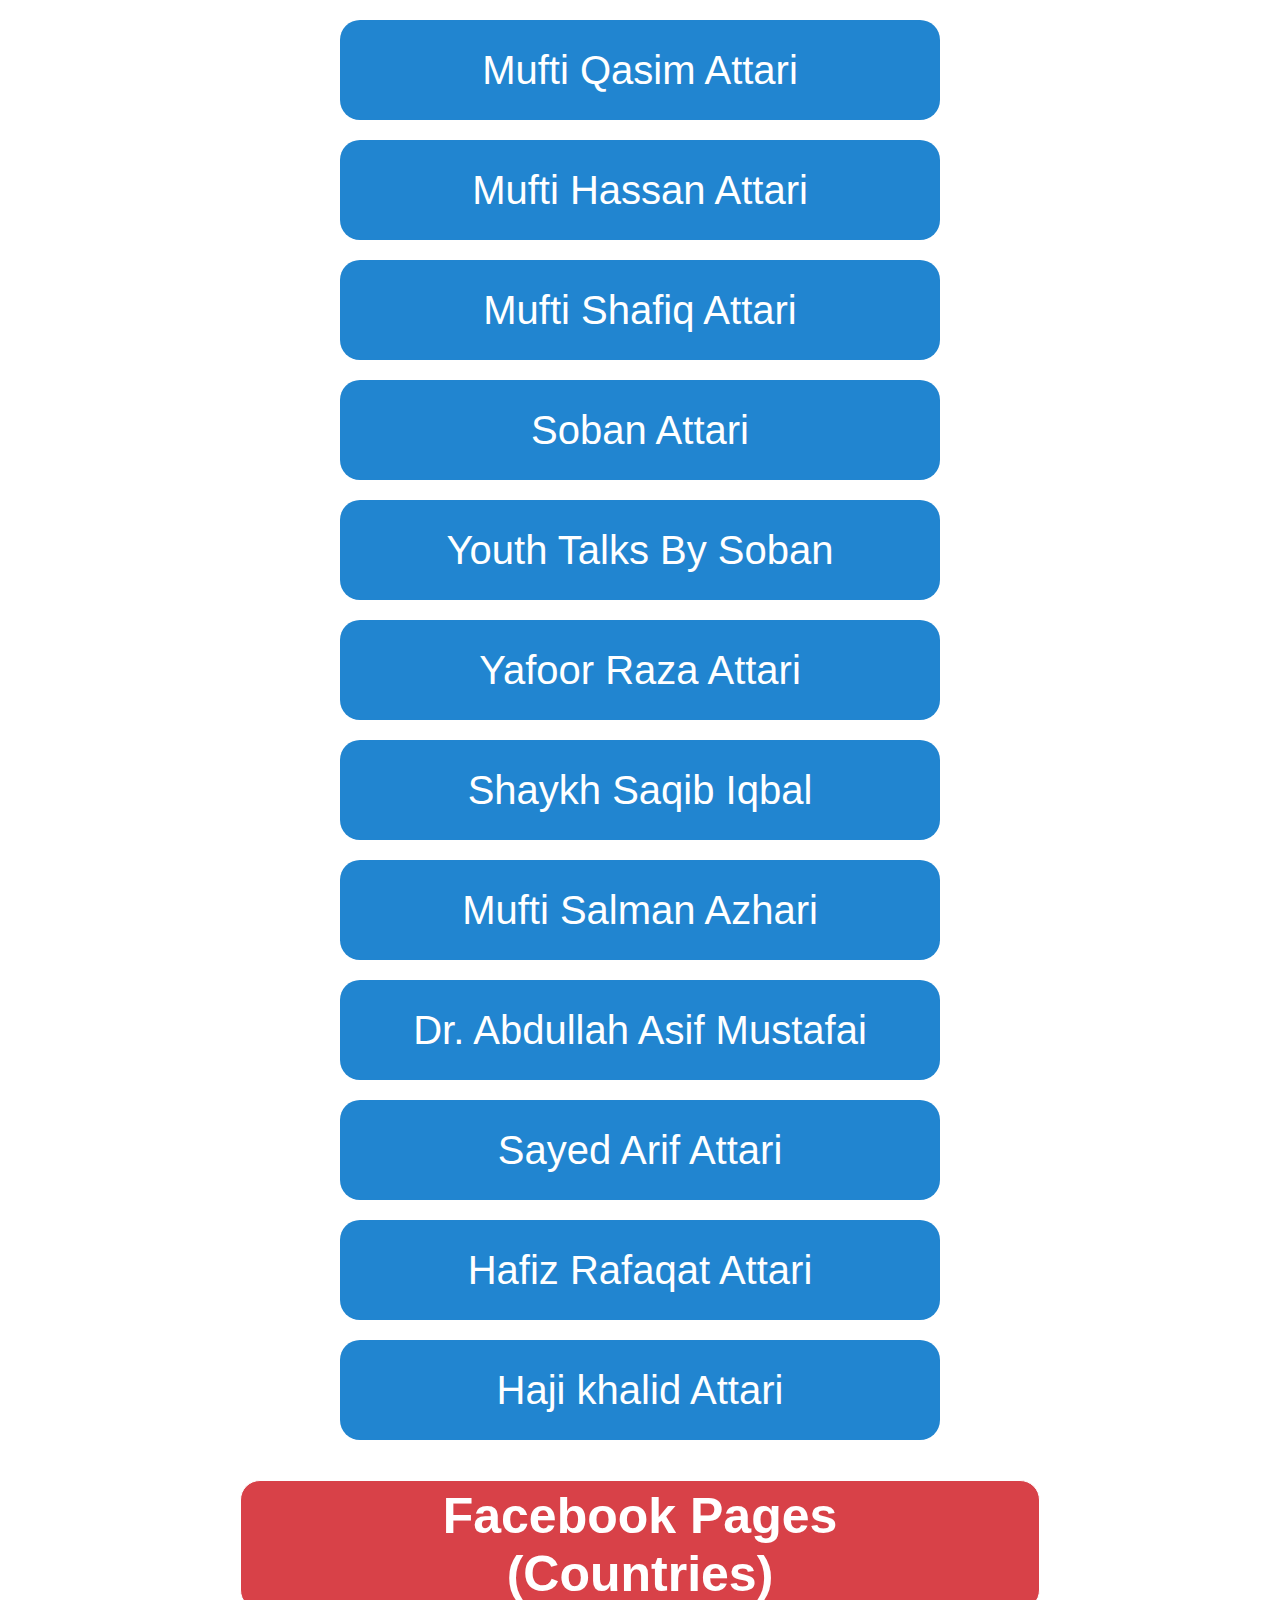
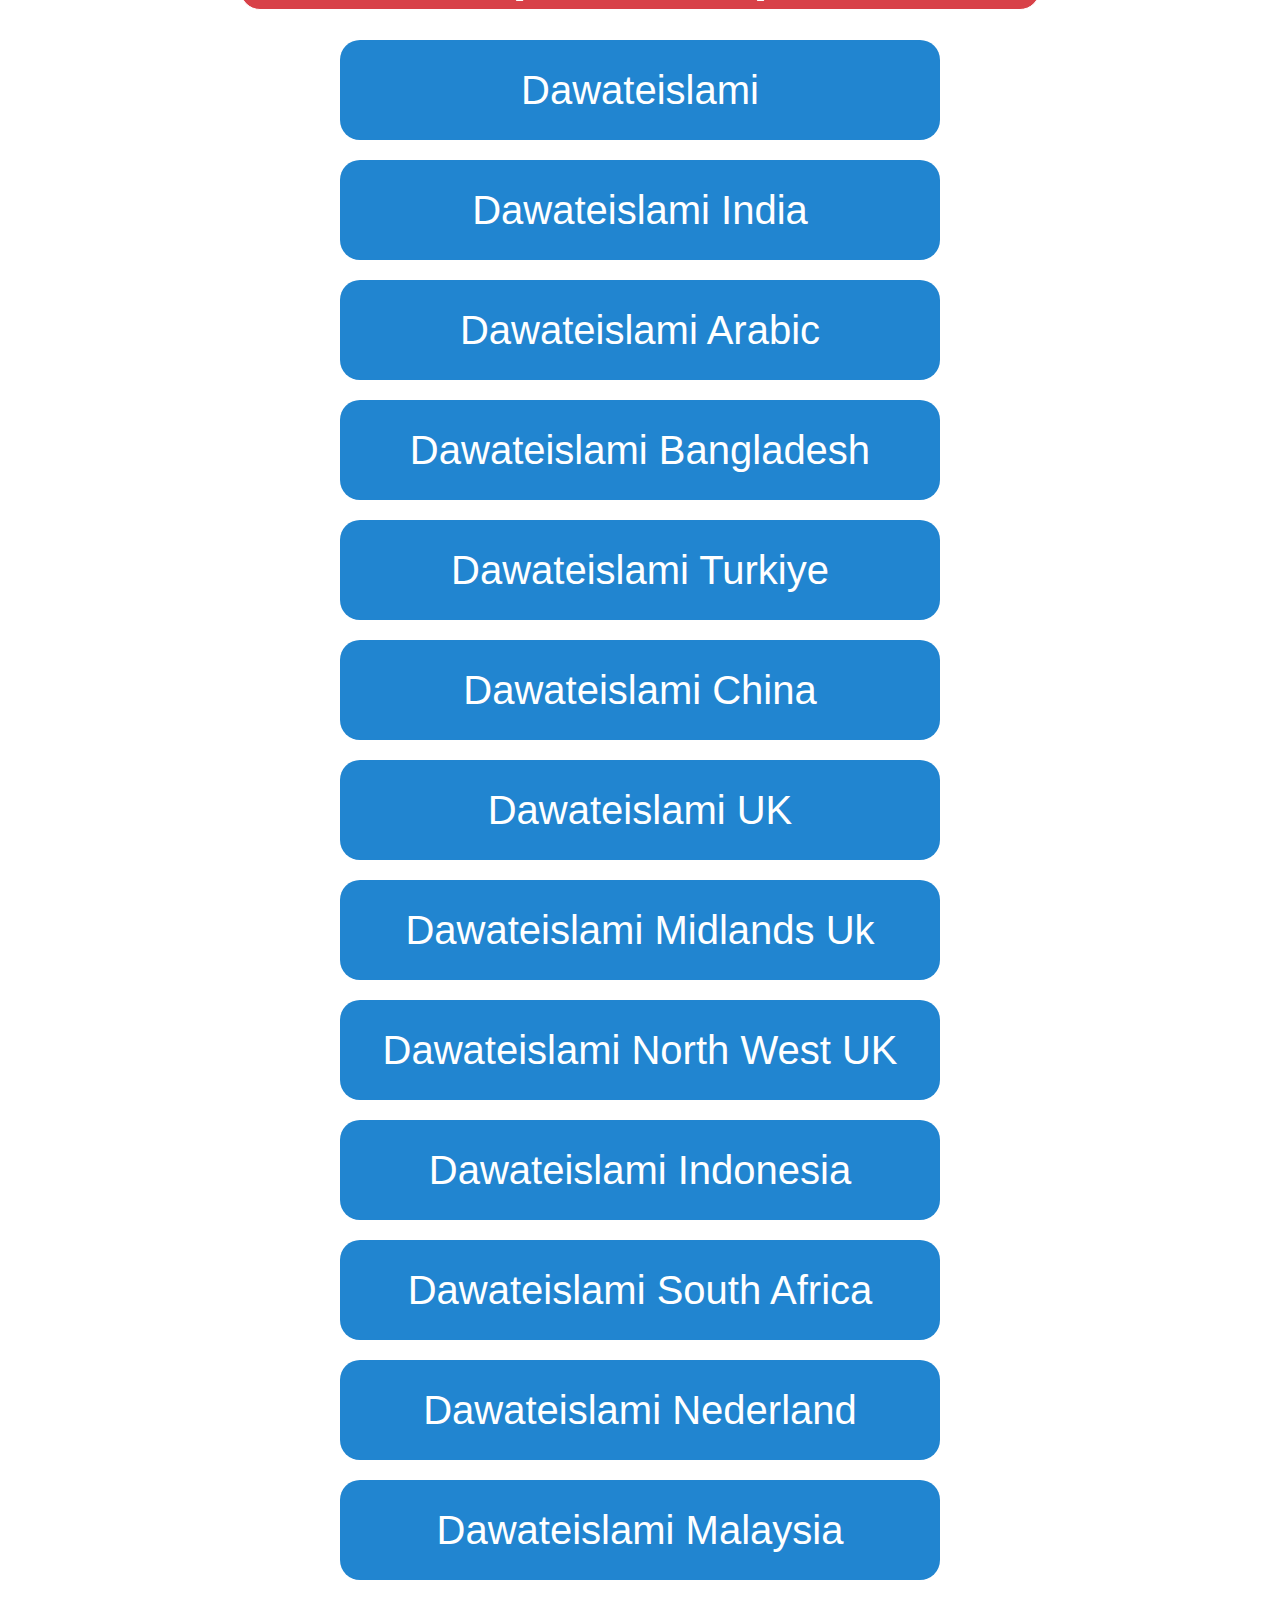
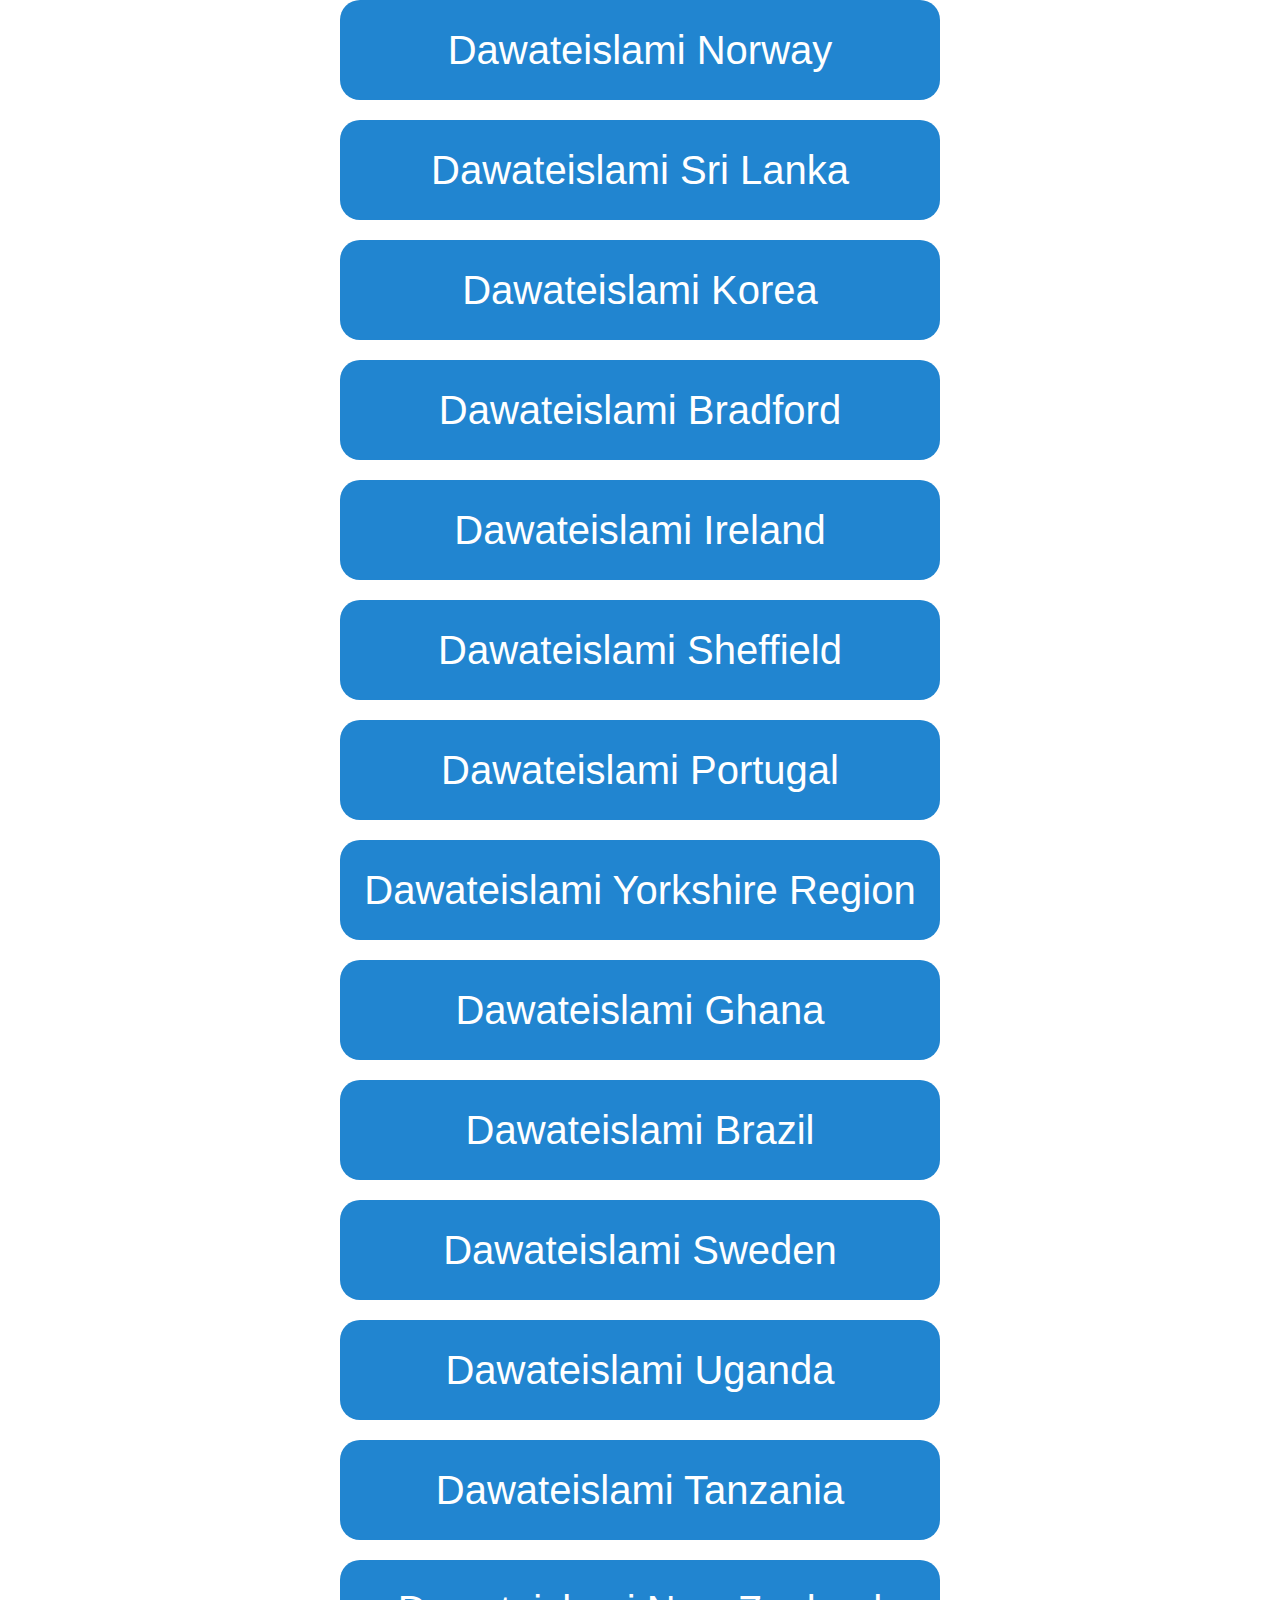
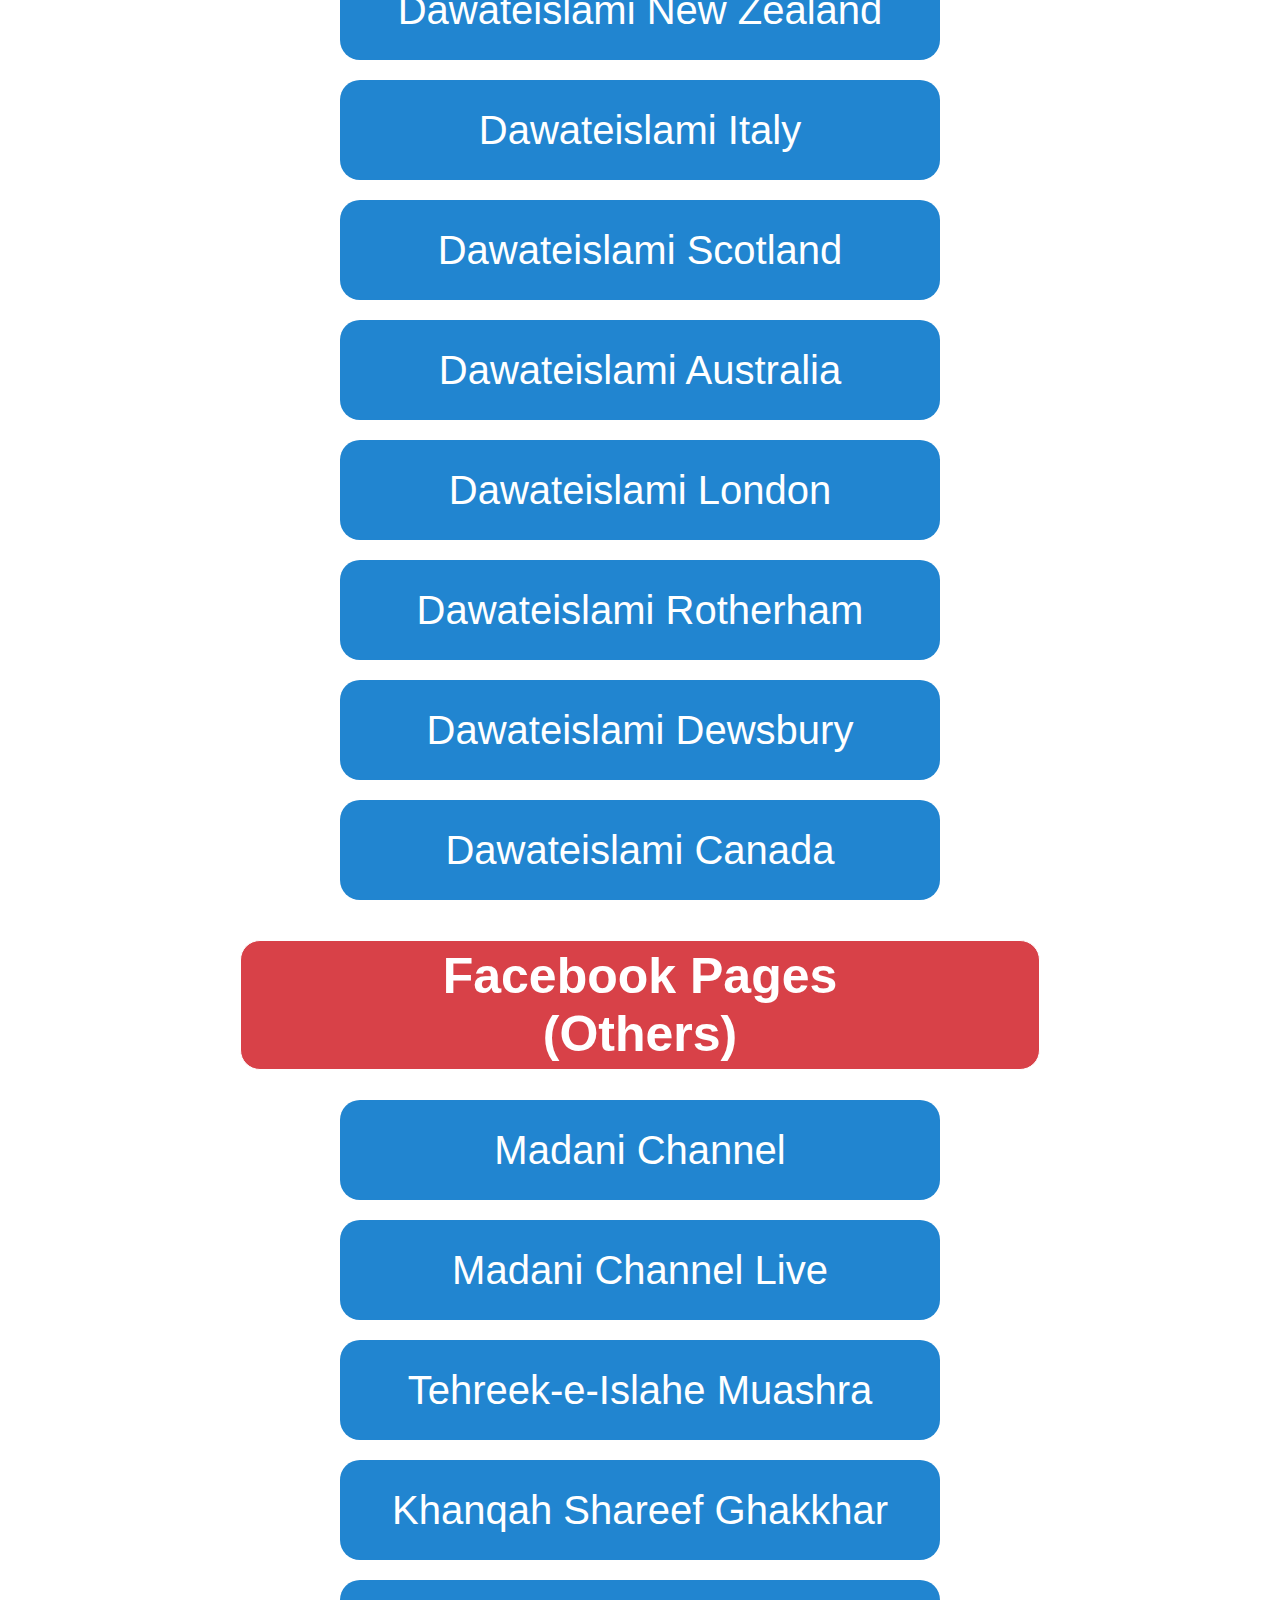
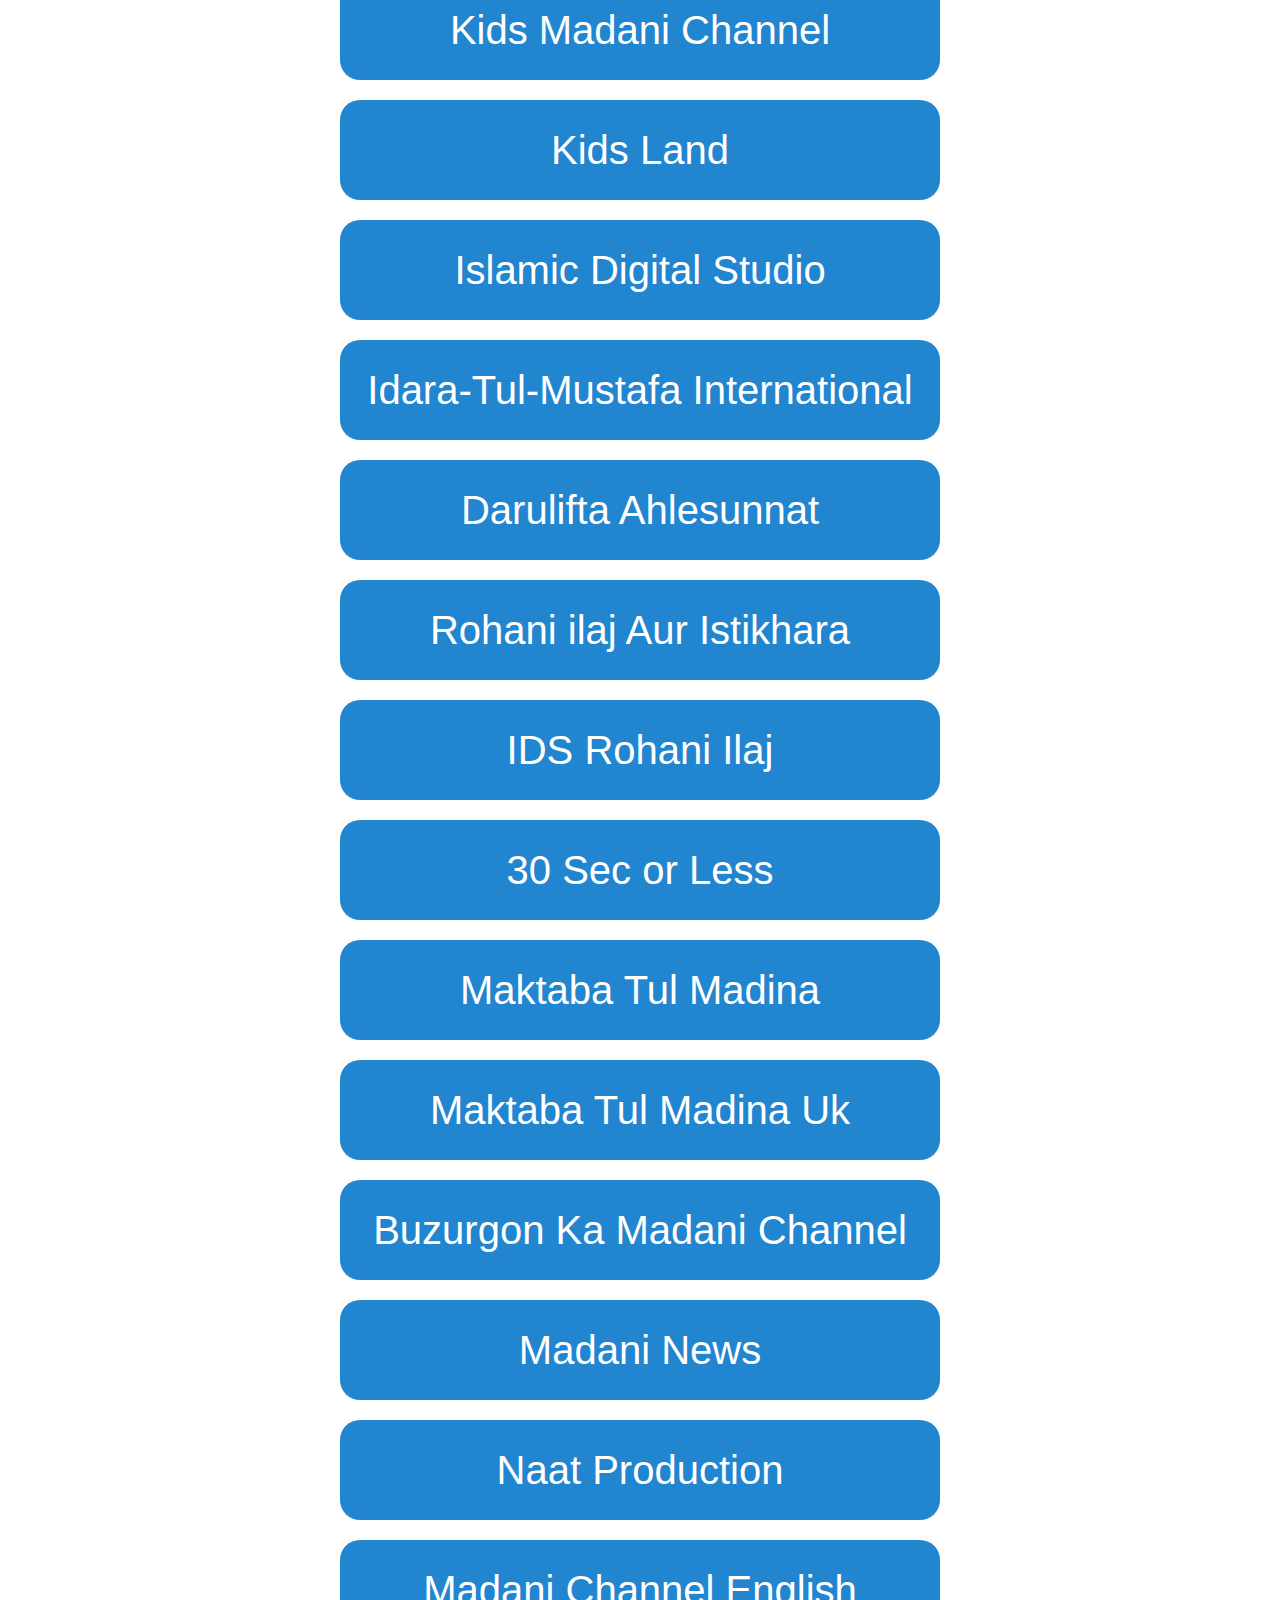
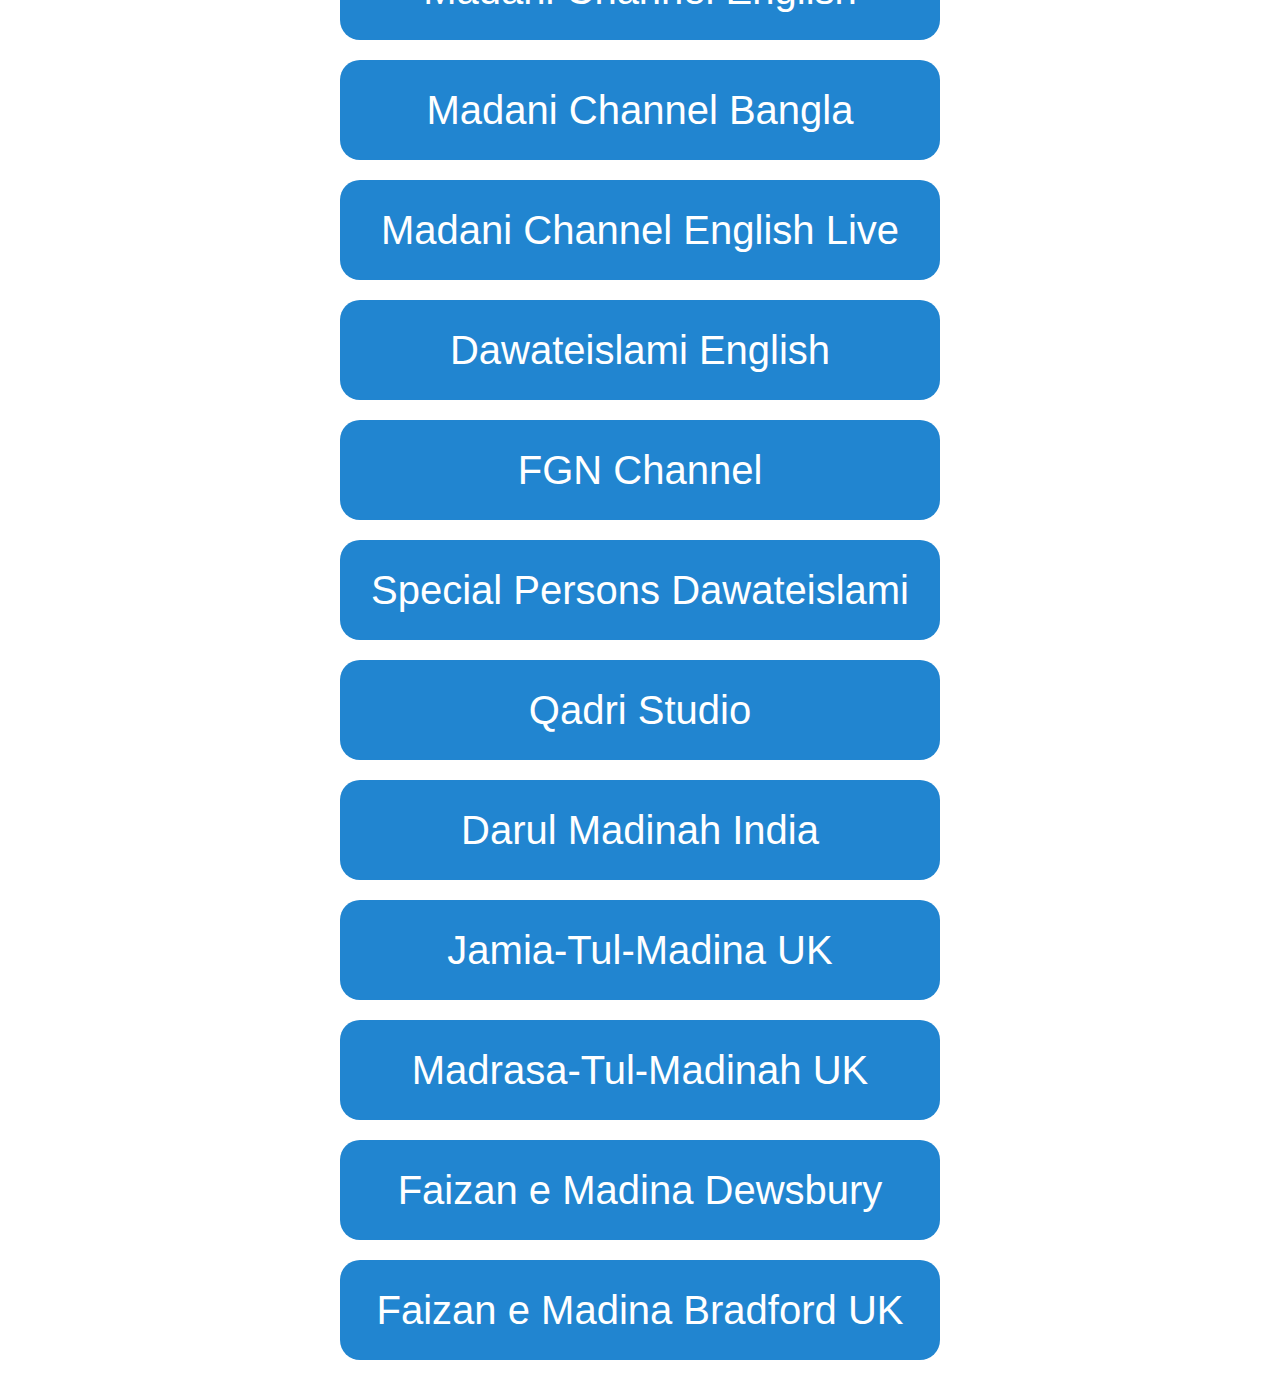
==== commit 1f32ce24: "Add files via upload" ====
--- a/facebook.html
+++ b/facebook.html
@@ -2,10 +2,23 @@
     <head>
         <title>Facebook Accounts</title>
         <link rel="stylesheet" href="styles.css">
+        <script src="https://ajax.googleapis.com/ajax/libs/jquery/3.7.1/jquery.min.js"></script>
+        <script>
+            $(document).ready(function(){
+                $("#myInput").on("keyup", function() {
+                    var value = $(this).val().toLowerCase();
+                    $("button").filter(function() {
+                      $(this).toggle($(this).text().toLowerCase().indexOf(value) > -1)
+                    });
+                  });
+                });
+            
+        </script>
     </head>
     <body>
         <center>
-            <button>
+            <input id="myInput" type="text" placeholder="Search here">
+            <button class="first-button">
                 Facebook Pages<br>(Personalities)
             </button>
             <a href="https://www.facebook.com/IlyasQadriZiaee?mibextid=ZbWKwL" target="_blank">
@@ -118,7 +131,7 @@
                     Haji khalid Attari
                 </button>
             </a>
-            <button>
+            <button class="first-button">
                 Facebook Pages<br>(Countries)
             </button>
             <a href="https://www.facebook.com/dawateislami.net?mibextid=ZbWKwL" target="_blank">
@@ -291,7 +304,7 @@
                 Dawateislami Canada
             </button>
         </a>
-        <button>
+        <button class="first-button">
             Facebook Pages<br>(Others)
         </button>
         <a href="https://www.facebook.com/MadaniChannelOfficial?mibextid=ZbWKwL" target="_blank">
@@ -442,6 +455,6 @@
         
         
     </center>
-       
+   
     </body>
 </html>--- a/styles.css
+++ b/styles.css
@@ -1,4 +1,17 @@
-button{
+#myInput{
+    height: 150px;
+    width: 500px;
+    display: block;
+    font-size: 60px;
+    text-align: center;
+    margin-top: 40px;
+    margin-bottom: 30px;
+    background-color:blanchedalmond;
+    border-radius: 70px;
+    opacity: 0.7;
+
+}
+.first-button{
     background-color: rgb(216,65,72);
     color: white;
     font-size: 50px;
@@ -41,6 +54,7 @@
     border-radius: 20px;
     font-size: 40px;
     cursor: pointer;
+    margin-bottom: 20px;
     transition: background-color 0.15s;
 }
 .second-div:hover{
@@ -56,7 +70,7 @@
 }
 
 body {
-    font-family: Arial, sans-serif;
+    font-family: Arial;
     line-height: 1.6;
 }
 
@@ -135,16 +149,24 @@
 
 .cta-button {
     display: inline-block;
-    padding: 10px 20px;
-    background: #fff;
-    color: #4CAF50;
-    text-decoration: none;
-    font-weight: bold;
-    border-radius: 5px;
-}
-
-.cta-button:hover {
-    background: #ddd;
+    padding: 5px 8px 10px 5px;
+    background-color: white;
+    color: black;
+    text-decoration: none;
+    border-radius: 20px;
+    width: 200px;
+    font-size: 25px;
+    cursor: pointer;
+    margin-top: 5px;
+}
+.search-img{
+    margin-right: 50px;
+    margin-left: 1px;
+}
+.search-text{
+    opacity: 0.5;
+    text-decoration: none;
+    margin-top: 15px;
 }
 
 .section {
